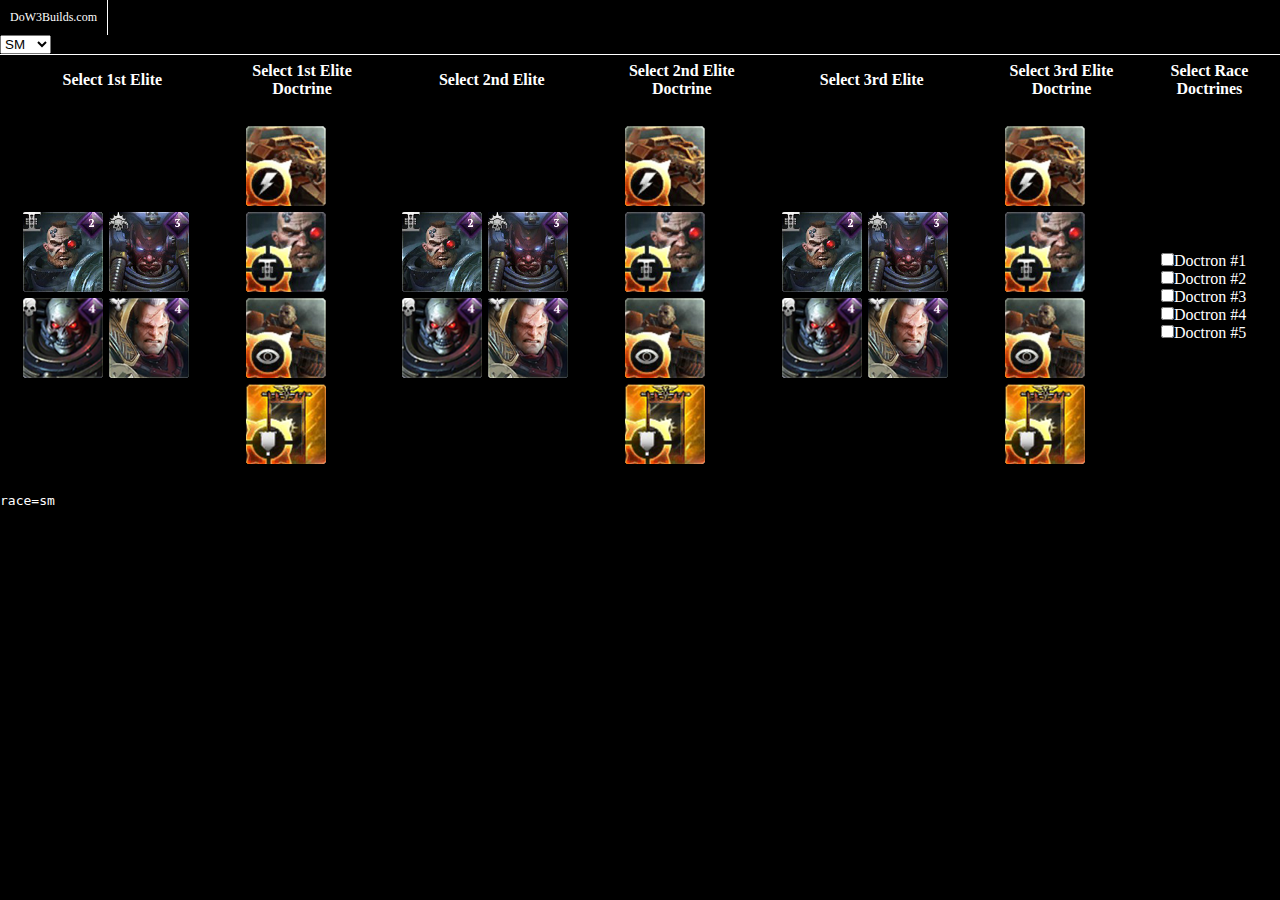
==== index.html @ 985d1642 "2nd Commit" ====
<!DOCTYPE html>
<html>
	<head>
		<title>Dawn of War 3 Builds</title>
		<meta name="description" content="Creat and share your custom Dawn of War 3 builds with doctrines, elites, and build orders">
		<meta http-equiv="content-type" content="text/html;charset=UTF-8">
		<link rel="stylesheet" type="text/css" href="main.css">
		  <script src="jquery-3.2.1.min.js"></script>
	</head>
	<body>
		<header>
			<a id="logo" href="/">DoW3Builds.com</a>
			<form>
				<select id="race" name="race">
					<option value="sm">SM</option>
					<option value="ork">ORK</option>
					<option value="eld">ELD</option>
				</select>
		</header>
		<section>
			<div id="smSection">
				<table>
				<tr>
					<th>
						Select 1st Elite
					</th>
					<th>
						Select 1st Elite Doctrine
					</th>
					<th>
						Select 2nd Elite
					</th>
					<th>
						Select 2nd Elite Doctrine
					</th>
					<th>
						Select 3rd Elite
					</th>
					<th>
						Select 3rd Elite Doctrine
					</th>
					<th>
						Select Race Doctrines
					</th>
				</tr>
				<tr>
					<td>
						<div id="firstElite">
							<label>
								<input class="single-checkbox" type="radio" name="1stElite" value="killteam" />
								<img src="images/sm/elites/killteamironmaw.png">
							</label>
							<label>
								<input class="single-checkbox" type="radio" name="1stElite" value="librarian" />
								<img src="images/sm/elites/librarianjonahorion.png">
							</label>
							<label>
								<input class="single-checkbox" type="radio" name="1stElite" value="diomedes" />
								<img src="images/sm/elites/chaplaindiomedes.png">
							</label>
							<label>
								<input class="single-checkbox" type="radio" name="1stElite" value="gabriel" />
								<img src="images/sm/elites/gabrielangelos.png">
							</label>
						</div><!-- firstElite -->
					</td>
					<td id="firstEliteDocs">
						<div id="killteam">
							<label>
								<input class="single-checkbox" type="radio" name="1stEliteDoc" value="Doc1" />
								<img src="images/sm/elitedoctrines/killteam1.png">
							</label>
							<label>
								<input class="single-checkbox" type="radio" name="1stEliteDoc" value="Doc2" />
								<img src="images/sm/elitedoctrines/killteam2.png">
							</label>
						</div><!-- killteam -->
						<div id="librarian">
							<label>
								<input class="single-checkbox" type="radio" name="1stEliteDoc" value="Doc1" />
								<img src="images/sm/elitedoctrines/librarian1.png">
							</label>
							<label>
								<input class="single-checkbox" type="radio" name="1stEliteDoc" value="Doc2" />
								<img src="images/sm/elitedoctrines/librarian2.png">
							</label>
						</div><!-- librarian -->
					</td>
					<td>
						<div id="secondElite">
							<label>
								<input class="single-checkbox" type="radio" name="2ndElite" value="killteam" />
								<img src="images/sm/elites/killteamironmaw.png">
							</label>
							<label>
								<input class="single-checkbox" type="radio" name="2ndElite" value="librarian" />
								<img src="images/sm/elites/librarianjonahorion.png">
							</label>
							<label>
								<input class="single-checkbox" type="radio" name="2ndElite" value="diomedes" />
								<img src="images/sm/elites/chaplaindiomedes.png">
							</label>
							<label>
								<input class="single-checkbox" type="radio" name="2ndElite" value="gabriel" />
								<img src="images/sm/elites/gabrielangelos.png">
							</label>
						</div>
					</td>
					<td id="secondEliteDocs">
						<div id="killteam">
							<label>
								<input class="single-checkbox" type="radio" name="1stEliteDoc" value="Doc1" />
								<img src="images/sm/elitedoctrines/killteam1.png">
							</label>
							<label>
								<input class="single-checkbox" type="radio" name="1stEliteDoc" value="Doc2" />
								<img src="images/sm/elitedoctrines/killteam2.png">
							</label>
						</div><!-- killteam -->
						<div id="librarian">
							<label>
								<input class="single-checkbox" type="radio" name="1stEliteDoc" value="Doc1" />
								<img src="images/sm/elitedoctrines/librarian1.png">
							</label>
							<label>
								<input class="single-checkbox" type="radio" name="1stEliteDoc" value="Doc2" />
								<img src="images/sm/elitedoctrines/librarian2.png">
							</label>
						</div><!-- librarian -->
					</td>
					<td>
						<div id="thirdElite">
							<label>
								<input class="single-checkbox" type="radio" name="3rdElite" value="killteam" />
								<img src="images/sm/elites/killteamironmaw.png">
							</label>
							<label>
								<input class="single-checkbox" type="radio" name="3rdElite" value="librarian" />
								<img src="images/sm/elites/librarianjonahorion.png">
							</label>
							<label>
								<input class="single-checkbox" type="radio" name="3rdElite" value="diomedes" />
								<img src="images/sm/elites/chaplaindiomedes.png">
							</label>
							<label>
								<input class="single-checkbox" type="radio" name="3rdElite" value="gabriel" />
								<img src="images/sm/elites/gabrielangelos.png">
							</label>
						</div><!-- thirdElite -->
					</td>
					<td id="thirdEliteDocs">
						<div id="killteam">
							<label>
								<input class="single-checkbox" type="radio" name="1stEliteDoc" value="Doc1" />
								<img src="images/sm/elitedoctrines/killteam1.png">
							</label>
							<label>
								<input class="single-checkbox" type="radio" name="1stEliteDoc" value="Doc2" />
								<img src="images/sm/elitedoctrines/killteam2.png">
							</label>
						</div><!-- killteam -->
						<div id="librarian">
							<label>
								<input class="single-checkbox" type="radio" name="1stEliteDoc" value="Doc1" />
								<img src="images/sm/elitedoctrines/librarian1.png">
							</label>
							<label>
								<input class="single-checkbox" type="radio" name="1stEliteDoc" value="Doc2" />
								<img src="images/sm/elitedoctrines/librarian2.png">
							</label>
						</div><!-- librarian -->
					</td>
					<td>
						<input class="doctrines-checkbox" type="checkbox" name="doctrines" value="doc1">Doctron #1<br/>
						<input class="doctrines-checkbox" type="checkbox" name="doctrines" value="doc2">Doctron #2<br/>
						<input class="doctrines-checkbox" type="checkbox" name="doctrines" value="doc3">Doctron #3<br/>
						<input class="doctrines-checkbox" type="checkbox" name="doctrines" value="doc4">Doctron #4<br/>
						<input class="doctrines-checkbox" type="checkbox" name="doctrines" value="doc5">Doctron #5<br/>
					</td>
				</tr>
				</table>
			</div><!-- smSection -->
			</form>
		</section>
		<p><tt id="results"></tt></p>
		<script>
			function showValues() {
				var str = $( "form" ).serialize();
				$( "#results" ).text( str );
			}
			$( "input[type='checkbox'], input[type='radio']" ).on( "click", showValues );
			$( "select" ).on( "change", showValues );
			showValues();

			var limit = 3;
			$('input.doctrines-checkbox').change(function() {
			   if($(this).siblings(':checked').length >= limit) {
			       this.checked = false;
			       showValues();
			   }
			});

			function switchRaces() {
				var e = document.getElementById("race");
				var race = e.options[e.selectedIndex].value;
				//alert(race);
				if(race == "sm") {
					$("#smSection").show();
					$("#orkSection").hide();
					$("#eldSection").hide();
				};
			};
			switchRaces();

			$('select#race').change(function() {
				switchRaces();
			});

			function disableRadio(changed, x) {
				if ($(x).val() == changed) {
					$(x).prop('checked', false);
					$(x).attr('disabled',true);
					$(x).parent().addClass('disabled');
		        } else {
		        	if ($(x).val() != first_elite && $(x).val() != second_elite && $(x).val() != third_elite) {
		        		$(x).parent().removeClass('disabled');
	        			$(x).attr('disabled',false);
		        	};
		        };
			};

			var first_elite;
			var second_elite;
			var third_elite;

			$('#firstElite input.single-checkbox').change(function() {
				var changed = $(this).val();
				first_elite = changed;
				$('#secondElite input.single-checkbox').each(function() {
					disableRadio(changed, $(this));
					showValues();
				});
				$('#thirdElite input.single-checkbox').each(function() {
					disableRadio(changed, $(this));
			        showValues();
				});
				var e = document.getElementById(changed);
				$('td#firstEliteDocs').children().hide();
				var e = 'td#firstEliteDocs #' + changed;
				$(e).show();
			});

			$('#secondElite input.single-checkbox').change(function() {
				var changed = $(this).val();
				second_elite = changed;
				$('#firstElite input.single-checkbox').each(function() {
					disableRadio(changed, $(this));
			        showValues();
				});
				$('#thirdElite input.single-checkbox').each(function() {
					disableRadio(changed, $(this));
			        showValues();
				});
				var e = document.getElementById(changed);
				$('td#secondEliteDocs').children().hide();
				var e = 'td#secondEliteDocs #' + changed;
				alert(e);
				$(e).show();
			});

			$('#thirdElite input.single-checkbox').change(function() {
				var changed = $(this).val();
				third_elite = changed;
				$('#firstElite input.single-checkbox').each(function() {
					disableRadio(changed, $(this));
			        showValues();
				});
				$('#secondElite input.single-checkbox').each(function() {
					disableRadio(changed, $(this));
					showValues();
				});
				var e = document.getElementById(changed);
				$('td#thirdEliteDocs').children().hide();
				var e = 'td#thirdEliteDocs #' + changed;
				$(e).show();
			});

		</script>
	</body>
</html>
---- main.css ----
*{
	margin: 0;
	padding: 0;
}

a {
	color: orange;
	text-decoration: none;
}

a:hover {
	color: white;
}

body {
	background: black;
	color: white;
}

header {
	border-bottom: 1px solid white;
	white-space: nowrap;
	font-size: 0;
}

header a#logo {
	display: inline-block;
	padding: 10px;
	border-right: 1px solid white;
	font-size: 12px;
}

header ul {
	display: inline-block;
	list-style: none;
}

header li {
	display: inline-block;
	list-style: none;
}

header li a {
	padding: 10px;
	border-right: 1px solid white;
	font-size: 12px;
}

header li a:hover {
	background: white;
	color: black;
}

header label {
	padding: 0 5px 0 10px;
	color: white;
	font-size: 12px;
}

header input {
	display: inline-block;
}

table th {
	text-align: center;
	padding: 5px 20px;
}

table td {
	padding: 20px;
}

label > input{ /* HIDE RADIO */
  visibility: hidden; /* Makes input not-clickable */
  position: absolute; /* Remove input from document flow */
}

label > input + img{ /* IMAGE STYLES */
  cursor:pointer;
  border:1px solid transparent;
  border-radius: 3px;
}
label > input:checked + img{ /* (RADIO CHECKED) IMAGE STYLES */
  border:1px solid yellow;
}

label.disabled img {
	filter: grayscale(100%);
}
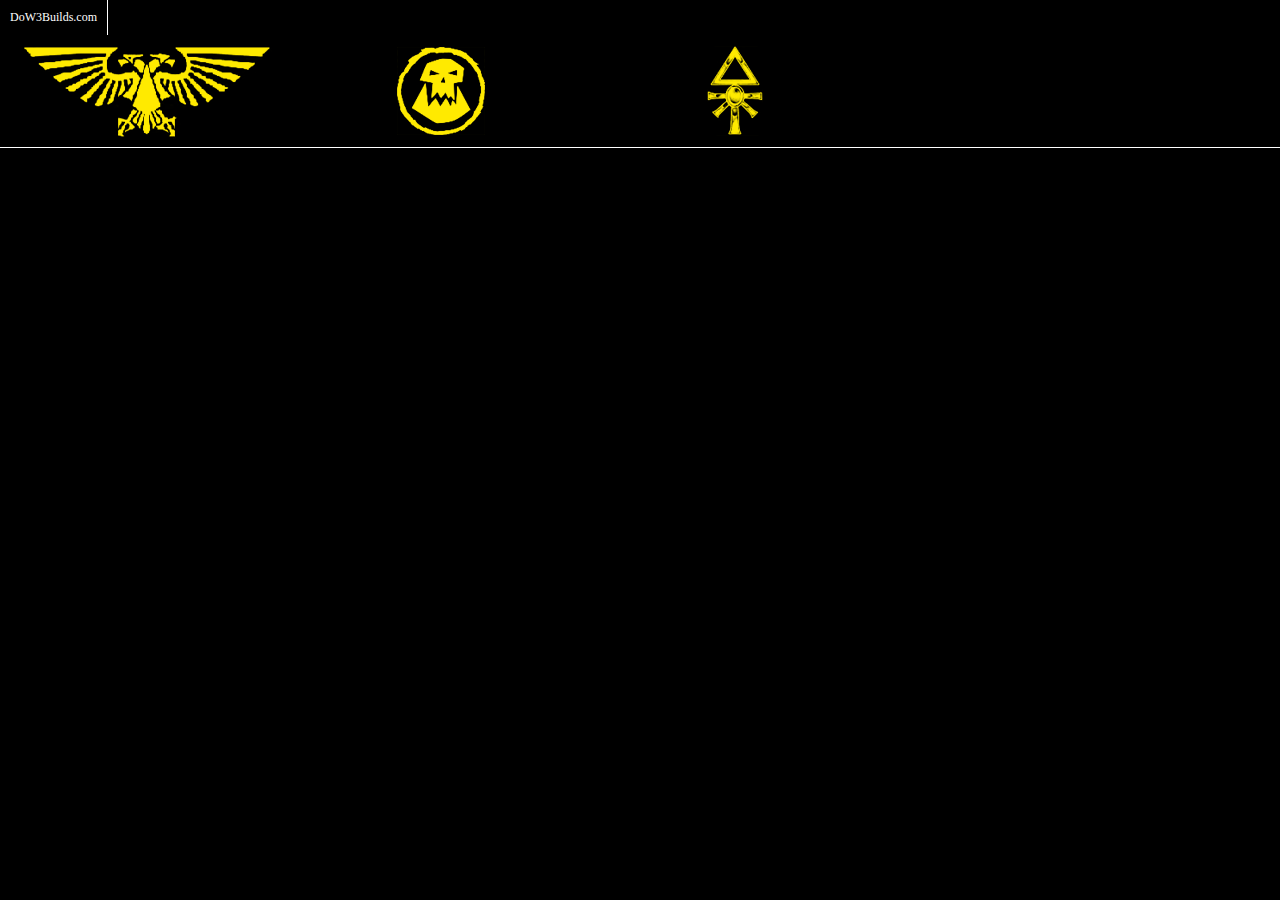
==== commit cb802ff4: "3rd commit" ====
--- a/index.html
+++ b/index.html
@@ -11,14 +11,28 @@
 		<header>
 			<a id="logo" href="/">DoW3Builds.com</a>
 			<form>
-				<select id="race" name="race">
+				<!-- <select id="race" name="race">
 					<option value="sm">SM</option>
 					<option value="ork">ORK</option>
 					<option value="eld">ELD</option>
-				</select>
+				</select> -->
+				<div id="race-select">
+					<label>
+						<input type="radio" name="race" value="sm" />
+						<img src="images/races/spacemarines.png">
+					</label>
+					<label>
+						<input type="radio" name="race" value="ork" />
+						<img src="images/races/orks.png">
+					</label>
+					<label>
+						<input type="radio" name="race" value="eld" />
+						<img src="images/races/eldar.png">
+					</label>
+				</div>
 		</header>
 		<section>
-			<div id="smSection">
+			<div id="smSection" style="display: none">
 				<table>
 				<tr>
 					<th>
@@ -65,26 +79,46 @@
 						</div><!-- firstElite -->
 					</td>
 					<td id="firstEliteDocs">
-						<div id="killteam">
-							<label>
-								<input class="single-checkbox" type="radio" name="1stEliteDoc" value="Doc1" />
+						<div class="eliteDocs" id="killteam">
+							<label>
+								<input type="radio" name="1stEliteDoc" value="deathwatchCommand" />
 								<img src="images/sm/elitedoctrines/killteam1.png">
 							</label>
 							<label>
-								<input class="single-checkbox" type="radio" name="1stEliteDoc" value="Doc2" />
+								<input type="radio" name="1stEliteDoc" value="deathwatchPresence" />
 								<img src="images/sm/elitedoctrines/killteam2.png">
 							</label>
 						</div><!-- killteam -->
-						<div id="librarian">
-							<label>
-								<input class="single-checkbox" type="radio" name="1stEliteDoc" value="Doc1" />
+						<div class="eliteDocs" id="librarian">
+							<label>
+								<input type="radio" name="1stEliteDoc" value="jonahCommand" />
 								<img src="images/sm/elitedoctrines/librarian1.png">
 							</label>
 							<label>
-								<input class="single-checkbox" type="radio" name="1stEliteDoc" value="Doc2" />
+								<input type="radio" name="1stEliteDoc" value="jonahPresence" />
 								<img src="images/sm/elitedoctrines/librarian2.png">
 							</label>
 						</div><!-- librarian -->
+						<div class="eliteDocs" id="diomedes">
+							<label>
+								<input type="radio" name="1stEliteDoc" value="jonahCommand" />
+								<img src="images/sm/elitedoctrines/diomedes1.png">
+							</label>
+							<label>
+								<input type="radio" name="1stEliteDoc" value="jonahPresence" />
+								<img src="images/sm/elitedoctrines/diomedes2.png">
+							</label>
+						</div><!-- librarian -->
+						<div class="eliteDocs" id="gabriel">
+							<label>
+								<input type="radio" name="1stEliteDoc" value="gabrielCommand" />
+								<img src="images/sm/elitedoctrines/gabriel1.png">
+							</label>
+							<label>
+								<input type="radio" name="1stEliteDoc" value="gabrielPresence" />
+								<img src="images/sm/elitedoctrines/gabriel2.png">
+							</label>
+						</div><!-- gabriel -->
 					</td>
 					<td>
 						<div id="secondElite">
@@ -107,23 +141,23 @@
 						</div>
 					</td>
 					<td id="secondEliteDocs">
-						<div id="killteam">
-							<label>
-								<input class="single-checkbox" type="radio" name="1stEliteDoc" value="Doc1" />
+						<div class="eliteDocs" id="killteam">
+							<label>
+								<input type="radio" name="2ndEliteDoc" value="deathwatchCommand" />
 								<img src="images/sm/elitedoctrines/killteam1.png">
 							</label>
 							<label>
-								<input class="single-checkbox" type="radio" name="1stEliteDoc" value="Doc2" />
+								<input type="radio" name="2ndEliteDoc" value="deathwatchPresence" />
 								<img src="images/sm/elitedoctrines/killteam2.png">
 							</label>
 						</div><!-- killteam -->
-						<div id="librarian">
-							<label>
-								<input class="single-checkbox" type="radio" name="1stEliteDoc" value="Doc1" />
+						<div class="eliteDocs" id="librarian">
+							<label>
+								<input type="radio" name="2ndEliteDoc" value="jonahcommand" />
 								<img src="images/sm/elitedoctrines/librarian1.png">
 							</label>
 							<label>
-								<input class="single-checkbox" type="radio" name="1stEliteDoc" value="Doc2" />
+								<input type="radio" name="2ndEliteDoc" value="jonahpresence" />
 								<img src="images/sm/elitedoctrines/librarian2.png">
 							</label>
 						</div><!-- librarian -->
@@ -149,23 +183,23 @@
 						</div><!-- thirdElite -->
 					</td>
 					<td id="thirdEliteDocs">
-						<div id="killteam">
-							<label>
-								<input class="single-checkbox" type="radio" name="1stEliteDoc" value="Doc1" />
+						<div class="eliteDocs" id="killteam">
+							<label>
+								<input type="radio" name="3rdEliteDoc" value="deathwatchCommand" />
 								<img src="images/sm/elitedoctrines/killteam1.png">
 							</label>
 							<label>
-								<input class="single-checkbox" type="radio" name="1stEliteDoc" value="Doc2" />
+								<input type="radio" name="3rdEliteDoc" value="deathwatchPresence" />
 								<img src="images/sm/elitedoctrines/killteam2.png">
 							</label>
 						</div><!-- killteam -->
-						<div id="librarian">
-							<label>
-								<input class="single-checkbox" type="radio" name="1stEliteDoc" value="Doc1" />
+						<div class="eliteDocs" id="librarian">
+							<label>
+								<input type="radio" name="3rdEliteDoc" value="jonahcommand" />
 								<img src="images/sm/elitedoctrines/librarian1.png">
 							</label>
 							<label>
-								<input class="single-checkbox" type="radio" name="1stEliteDoc" value="Doc2" />
+								<input type="radio" name="3rdEliteDoc" value="jonahpresence" />
 								<img src="images/sm/elitedoctrines/librarian2.png">
 							</label>
 						</div><!-- librarian -->
@@ -201,18 +235,26 @@
 			});
 
 			function switchRaces() {
-				var e = document.getElementById("race");
-				var race = e.options[e.selectedIndex].value;
-				//alert(race);
+				var race = $('input[name="race"]:checked').val();
 				if(race == "sm") {
 					$("#smSection").show();
 					$("#orkSection").hide();
 					$("#eldSection").hide();
 				};
+				if(race == "ork") {
+					$("#smSection").hide();
+					$("#orkSection").show();
+					$("#eldSection").hide();
+				};
+				if(race == "eld") {
+					$("#smSection").hide();
+					$("#orkSection").hide();
+					$("#eldSection").show();
+				};
 			};
 			switchRaces();
 
-			$('select#race').change(function() {
+			$('input[name="race"]').change(function() {
 				switchRaces();
 			});
 
@@ -264,7 +306,6 @@
 				var e = document.getElementById(changed);
 				$('td#secondEliteDocs').children().hide();
 				var e = 'td#secondEliteDocs #' + changed;
-				alert(e);
 				$(e).show();
 			});
 
--- a/main.css
+++ b/main.css
@@ -30,34 +30,7 @@
 	font-size: 12px;
 }
 
-header ul {
-	display: inline-block;
-	list-style: none;
-}
-
-header li {
-	display: inline-block;
-	list-style: none;
-}
-
-header li a {
-	padding: 10px;
-	border-right: 1px solid white;
-	font-size: 12px;
-}
-
-header li a:hover {
-	background: white;
-	color: black;
-}
-
-header label {
-	padding: 0 5px 0 10px;
-	color: white;
-	font-size: 12px;
-}
-
-header input {
+#race-select {
 	display: inline-block;
 }
 
@@ -86,4 +59,8 @@
 
 label.disabled img {
 	filter: grayscale(100%);
+}
+
+.eliteDocs {
+	display: none;
 }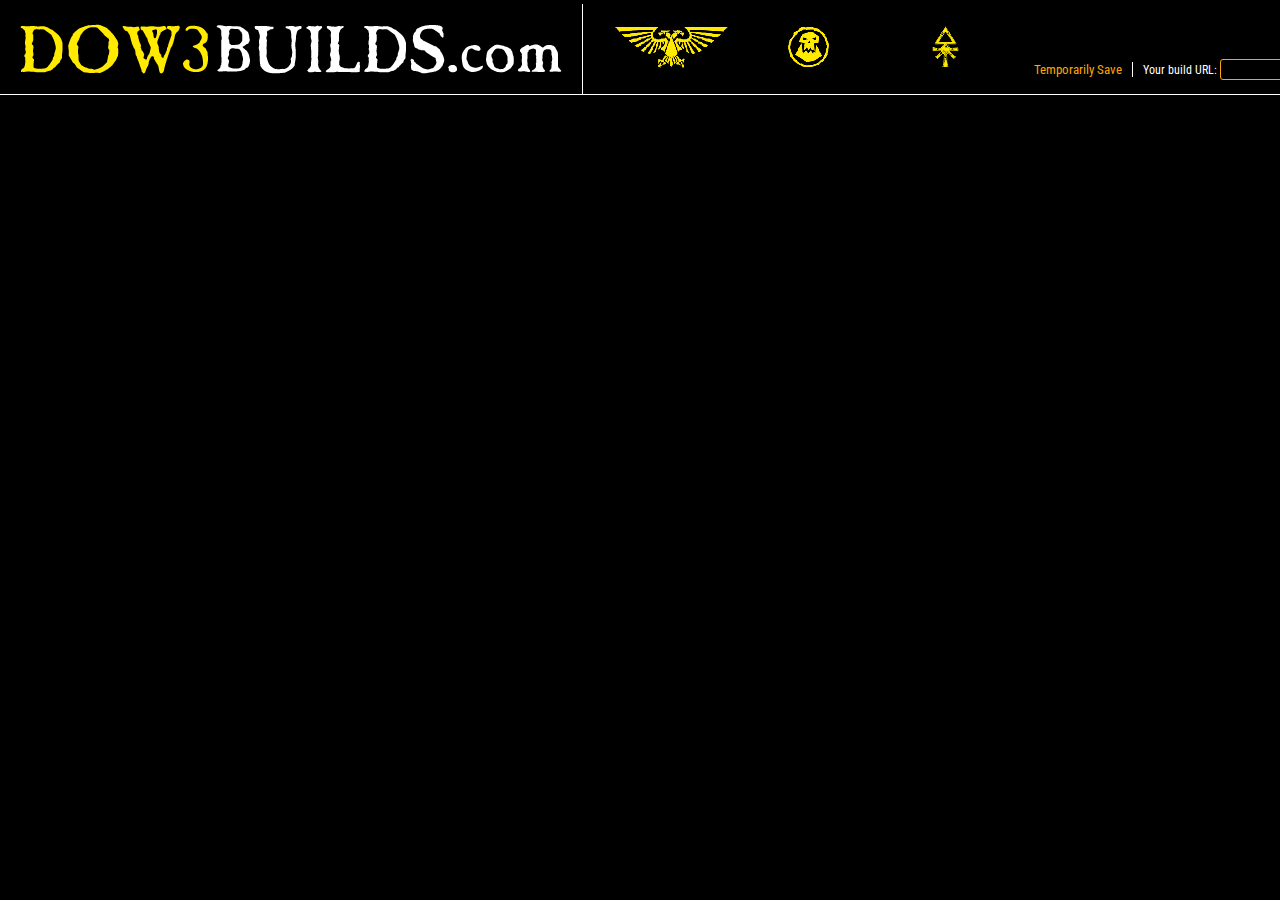
==== commit 26c01b13: "Finshed Space Marines, created Build Viewer" ====
--- a/index.html
+++ b/index.html
@@ -4,36 +4,44 @@
 		<title>Dawn of War 3 Builds</title>
 		<meta name="description" content="Creat and share your custom Dawn of War 3 builds with doctrines, elites, and build orders">
 		<meta http-equiv="content-type" content="text/html;charset=UTF-8">
+		<link href="jquery-ui-1.12.1.custom/jquery-ui.css" rel="stylesheet">
+		<script src="jquery-ui-1.12.1.custom/external/jquery/jquery.js"></script>
+		<script src="jquery-ui-1.12.1.custom/jquery-ui.js"></script>
+		<link href="https://fonts.googleapis.com/css?family=Roboto+Condensed" rel="stylesheet"> 
 		<link rel="stylesheet" type="text/css" href="main.css">
-		  <script src="jquery-3.2.1.min.js"></script>
 	</head>
 	<body>
 		<header>
-			<a id="logo" href="/">DoW3Builds.com</a>
-			<form>
-				<!-- <select id="race" name="race">
-					<option value="sm">SM</option>
-					<option value="ork">ORK</option>
-					<option value="eld">ELD</option>
-				</select> -->
-				<div id="race-select">
-					<label>
-						<input type="radio" name="race" value="sm" />
-						<img src="images/races/spacemarines.png">
-					</label>
-					<label>
-						<input type="radio" name="race" value="ork" />
-						<img src="images/races/orks.png">
-					</label>
-					<label>
-						<input type="radio" name="race" value="eld" />
-						<img src="images/races/eldar.png">
-					</label>
-				</div>
+			<form id="form">
+			<a id="logo" href="/"><img src="images/logo.png" /></a>
+			<div id="race-select">
+				<!-- <p>SELECT RACE</p> -->
+				<label>
+					<input type="radio" name="race" value="sm" />
+					<img src="images/races/spacemarines.png">
+				</label>
+				<label>
+					<input type="radio" name="race" value="ork" />
+					<img src="images/races/orks.png">
+				</label>
+				<label>
+					<input type="radio" name="race" value="eld" />
+					<img src="images/races/eldar.png">
+				</label>
+			</div>
+			
+			<button id="submit">Temporarily Save</button>
+			<p id="share">Your build URL: <input type="text" id="results"/></p>
+			<a id="copy">Copy URL to Share</a>
+			<a href="#" id="view">View your Build Page</a>
+			<a href="index.html" id="clear">Reset</a>
 		</header>
 		<section>
 			<div id="smSection" style="display: none">
 				<table>
+				<tr>
+					<th colspan="6"><h1>Elite Selection</h1></th>
+				</tr>
 				<tr>
 					<th>
 						Select 1st Elite
@@ -53,187 +61,696 @@
 					<th>
 						Select 3rd Elite Doctrine
 					</th>
-					<th>
-						Select Race Doctrines
-					</th>
 				</tr>
 				<tr>
+					<td class="elites">
+						<div id="firstElite">
+							<label>
+								<input class="single-checkbox" type="radio" name="1stElite" value="killteamironmaw" alt="Kill Team Ironmaw" />
+								<img title="<h2>Kill Team Ironmaw</h2><h3>Assassin</h3>Flexible ranged infantry squad that can choose between weapon packages when deployed. Their vortex grenades slow enemies and mark them for death, dealing damage over time and remaining as long as the Deathwatch attack the target." src="images/sm/elites/killteamironmaw.png">
+							</label>
+							<label>
+								<input class="single-checkbox" type="radio" name="1stElite" value="librarianjonahorion" alt="Librarian Jonah Orion" />
+								<img title="<h2>Librarian Jonah Orion</h2><h3>Support / Crowd Control</h3>Flexible infantry spellcaster with dual-natured abilities that enhance allies while controlling and damaging enemies. Can summon a ring of stone around himself that absorbs shots and blocks movement." src="images/sm/elites/librarianjonahorion.png">
+							</label>
+							<label>
+								<input class="single-checkbox" type="radio" name="1stElite" value="chaplaindiomedes" alt="Chaplain Diomedes" />
+								<img title="<h2>Chaplain Diomedes</h2><h3>Support / Tank</h3>Melee infantry unit capable of withstanding conisderable punishment and enhancing allies. Diomedes critical strikes empower his allies and increase in potency the longer he remains in combat." src="images/sm/elites/chaplaindiomedes.png">
+							</label>
+							<label>
+								<input class="single-checkbox" type="radio" name="1stElite" value="gabrielangelos" alt="Gabriel Angelos" />
+								<img title="<h2>Gabriel Angelos</h2><h3>Nuker / Crowd Control</h3>Melee infantry unit that specializes in high area of effect damage and disruption. Gabriel's legendary hammer God-Splitter charges up over time, imbuing his abilities with additional properties." src="images/sm/elites/gabrielangelos.png">
+							</label>
+							<label>
+								<input class="single-checkbox" type="radio" name="1stElite" value="terminators" alt="Terminators" />
+								<img title="<h2>Terminators</h2><h3>Nuker</h3>Heavy ranged infatry squad equipped with assault cannons that damage and slow in a line in-front of them. Terminators can teleport into position and bombard an area with cyclone missiles." src="images/sm/elites/terminators.png">
+							</label>
+							<label>
+								<input class="single-checkbox" type="radio" name="1stElite" value="assaultterminators" alt="Assault Terminators" />
+								<img title="<h2>Assault Terminators</h2><h3>Tank / Crowd Control</h3>Heavy melee infatry squad that specializes in killing heavily armoured targets and structures. Can teleport into position and disrupt enemies in a large area." src="images/sm/elites/assaultterminators.png">
+							</label>
+							<label>
+								<input class="single-checkbox" type="radio" name="1stElite" value="venerabledreadnought" alt="Venerable Dreadnought" />
+								<img title="<h2>Venerable Dreadnought</h2><h3>Nuker</h3>Ranged walker effective against heavily armoured targets and structures. Its plasma cannon can unleash a devasting shot that deals high damage and leaves behind a smoldering crater that deals damage over time in an area." src="images/sm/elites/venerabledreadnought.png">
+							</label>
+							<label>
+								<input class="single-checkbox" type="radio" name="1stElite" value="imperialknightpaladin" alt="Imperial Knight Paladin" />
+								<img title="<h2>Imperial Knight Paladin</h2><h3>Tank / Nuker</h3>Super Heavy walker with powerful ranged and melee attacks. The Palidin can project its shield in a direction independent of its own facing, absorbing any shots that would otherwise pass through it." src="images/sm/elites/imperialknightpaladin.png">
+							</label>
+							<label>
+								<input class="single-checkbox" type="radio" name="1stElite" value="imperialknightsolaria" alt="Imperial Knight Solaria" />
+								<img title="<h2>Imperial Knight Solaria</h2><h3>Nuker</h3>Super Heavy ranged walker built to deal exceptional area of effect damage to all targets. Sustained attacks will cause her to overheat, reducing movement speed but adding unique properties to her abilities." src="images/sm/elites/imperialknightsolaria.png">
+							</label>
+						</div><!-- firstElite -->
+						<div id="firstElite_name" class="selected_title"></div>
+					</td>
+					<td id="firstEliteDocs" class="eliteDoctrines">
+						<div class="eliteDocs" id="killteamironmaw">
+							<label>
+								<input type="radio" name="1stEliteDoc" value="deathwatchCommand" alt="Deathwatch Command - Land Speeder Mark" />
+								<img src="images/sm/elitedoctrines/killteam1.png" title="<h2>Death Watch Command - Land Speeder Mark</h2>Land Speeders apply a Debuff to their target. Increases Damage Taken and Reveals the target for a duration. When reaching Level 8, this Doctrine is unlocked to be equipped as an Army Doctrine.">
+							</label>
+							<label>
+								<input type="radio" name="1stEliteDoc" value="deathwatchPresence" alt="Deathwatch Presence - Death from Above" />
+								<img src="images/sm/elitedoctrines/killteam2.png" title="<h2>Deathwatch Presence - Death from Above</h2>Deathwatch can be deployed anywhere you have vision. When the Deathwatch are deployed, your other Elites can be deployed around the Deathwatch.">
+							</label>
+						</div><!-- killteam -->
+						<div class="eliteDocs" id="librarianjonahorion">
+							<label>
+								<input type="radio" name="1stEliteDoc" value="jonahCommand" alt="Jonah Orion's Command - Blind Grenade" />
+								<img src="images/sm/elitedoctrines/librarian1.png" title="<h2>Jonah Orion's Command - Blind Grenade</h2>Scount grenades Blind and Silence the enemy for a duration. The duration increases as you Tier up. When reaching Level 8, this Doctrine is unlocked to be equipped as an Army Doctrine.">
+							</label>
+							<label>
+								<input type="radio" name="1stEliteDoc" value="jonahPresence" alt="Jonah Orion's Presence - Standard Stonewall" />
+								<img src="images/sm/elitedoctrines/librarian2.png" title="<h2>Jonah Orion's Presence - Standard Stonewall</h2>When Jonah Orion is deployed, the Standard erects a magical barrier in a Circle around itself. Blocks movement and Absorbs shots that pass through it.">
+							</label>
+						</div><!-- librarian -->
+						<div class="eliteDocs" id="chaplaindiomedes">
+							<label>
+								<input type="radio" name="1stEliteDoc" value="diomedesCommand" alt="Diomedes' Command - Final Slam" />
+								<img src="images/sm/doctrines/finalslam.png" title="<h2>Diomedes' Command - Final Slam</h2>Instead of dying, the Dreadnought activates Slam and Heals enough to avoid death. Only triggers once. When reaching Level 8, this Doctrine is unlocked to be equipped as an Army Doctrine.">
+							</label>
+							<label>
+								<input type="radio" name="1stEliteDoc" value="diomedesPresence" alt="Diomedes' Presence - Rosarius" />
+								<img src="images/sm/elitedoctrines/diomedes2.png" title="<h2>Diomedes' Presence - Rosarius</h2>When Diomedes is deployed, elites become temporarirly Invulnerable for a duration instead of dying. Has a long Cooldown between uses.">
+							</label>
+						</div><!-- diomedes -->
+						<div class="eliteDocs" id="gabrielangelos">
+							<label>
+								<input type="radio" name="1stEliteDoc" value="gabrielCommand" alt="Gabriel Angelos' Command - Slam Barrier" />
+								<img src="images/sm/elitedoctrines/gabriel1.png" title="<h2>Gabriel Angelos' Command - Slam Barrier</h2>The Dreadnought's Slam ability creates a temporary barrier. Absorbs shots and Reflects projectiles. When reaching Level 8, this Doctrine is unlocked to be equipped as an Army Doctrine.">
+							</label>
+							<label>
+								<input type="radio" name="1stEliteDoc" value="gabrielPresence" alt="Gabriel Angelos' Presence - Inspiring Drop" />
+								<img src="images/sm/elitedoctrines/gabriel2.png" title="<h2>Gabriel Angelos' Presence - Inspiring Drop</h2>When Gabriel is deployed, Drop Pods Heal in a Circle upon landing.">
+							</label>
+						</div><!-- gabriel -->
+						<div class="eliteDocs" id="terminators">
+							<label>
+								<input type="radio" name="1stEliteDoc" value="terminatorsPresence" alt="Terminators' Presence - Devastation" />
+								<img title="<h2>Terminators' Presence - Devastation</h2>When Terminators are deployed, Devastator Marines with Heavy Bolters no longer have to setup or tear down their weapons." src="images/sm/elitedoctrines/terminators1.png">
+							</label>
+							<label>
+								<input type="radio" name="1stEliteDoc" value="terminatorsCommand" alt="Terminators' Command - Focused Shot" />
+								<img title="<h2>Terminators' Command - Focused Shot</h2>Devastors fire a focused lascannon shot at the target vehicle. Causees Silence, Slow and Disables Attacks. When reaching Level 8, this Doctrine is unlocked to be equipped as an Army Doctrine." src="images/sm/doctrines/focusedshot.png">
+							</label>
+						</div><!-- terminators -->
+						<div class="eliteDocs" id="assaultterminators">
+							<label>
+								<input type="radio" name="1stEliteDoc" value="assaultterminatorsPresence" alt="Assault Terminators' Presence - Charging Slam" />
+								<img title="<h2>Assault Terminators' Presence - Charging Slam</h2>When the Assault Terminators are deployed, the Dreadnought can charge in the target direction. Causes Damage, Knockback and Vehicle Stuns to units it passes through. At the end of his charge, or when activated during the charge the Dreadnought performs a Slam. They lose the ability to perform Slam without initiating a Charging Slam." src="images/sm/elitedoctrines/assaultterminators1.png">
+							</label>
+							<label>
+								<input type="radio" name="1stEliteDoc" value="assaultterminatorsCommand" alt="Assault Terminators' Command - Frag Grenade" />
+								<img title="<h2>Assault Terminators' Command - Frag Grenade</h2>Tactical Marines throw a grenade at the target position. Causes Knockback and Damage in a Circle. When reaching Level 8, this Doctrine is unlocked to be equipped as an Army Doctrine." src="images/sm/doctrines/fraggrenade.png">
+							</label>
+						</div><!-- assaultterminators -->
+						<div class="eliteDocs" id="venerabledreadnought">
+							<label>
+								<input type="radio" name="1stEliteDoc" value="venerabledreadnoughtPresence" alt="Venerable Dreadnought's Presence - Plasma Storm" />
+								<img title="<h2>Venerable Dreadnought's Presence - Plasma Storm</h2>When the Venerable Dreadnought is deployed, Tactical Marine Plasma Guns do not overheat." src="images/sm/elitedoctrines/venerabledreadnought1.png">
+							</label>
+							<label>
+								<input type="radio" name="1stEliteDoc" value="venerabledreadnoughtCommand" alt="Venerable Dreadnought's Command - Assault Leap" />
+								<img title="<h2>Venerable Dreadnought's Command - Assault Leap</h2>Assault Marines perform a low flying leap in the target direction. Causes Damage to units it passes through. When reaching Level 8, this Doctrine is unlocked to be equipped as an Army Doctrine." src="images/sm/elitedoctrines/venerabledreadnought2.png">
+							</label>
+						</div><!-- venerabledreadnought -->
+						<div class="eliteDocs" id="imperialknightpaladin">
+							<label>
+								<input type="radio" name="1stEliteDoc" value="imperialknightpaladinPresence" alt="Paladin's Presence - Piercing Shot" />
+								<img title="<h2>Paladin's Presence - Piercing Shot</h2>When the Imperial Knight Paladin is deployed, the Predator Destructor can fire a powerful shot in the target direction. The projectile Pierces, doing Damage to units it passes through." src="images/sm/elitedoctrines/imperialknightpaladin1.png">
+							</label>
+							<label>
+								<input type="radio" name="1stEliteDoc" value="imperialknightpaladinCommand" alt="Paladin's Command - Shield Wall" />
+								<img title="<h2>Paladin's Command - Shield Wall</h2>Devastator Marines gain a Shield if they've been stationary for a duration. Moving removes the Shield but if it is destroyed or the unit is disabled, it will take time fo rthe Shield to regenerate. When reaching Level 8, this Doctrine is unlocked to be equipped as an Army Doctrine." src="images/sm/elitedoctrines/imperialknightpaladin2.png">
+							</label>
+						</div><!-- imperialknightpaladin -->
+						<div class="eliteDocs" id="imperialknightsolaria">
+							<label>
+								<input type="radio" name="1stEliteDoc" value="imperialknightsolariaPresence" alt="Solaria's Presence - Inferno Missiles" />
+								<img title="<h2>Solaria's Presence - Inferno Missiles</h2>When Solaria is deployed, Whirlwind rockets leave behind a pool of fire when they explode. Causes Damage over time in a Circle." src="images/sm/elitedoctrines/imperialknightsolaria1.png">
+							</label>
+							<label>
+								<input type="radio" name="1stEliteDoc" value="imperialknightsolariaCommand" alt="Solaria's Command - Fire on Move" />
+								<img title="<h2>Solaria's Command - Fire on Move</h2>Tactical Marines equipped with bolters can fire on the move but do so less rapidly than when stationary. When reaching Level 8, this Doctrine is unlocked to be equipped as an Army Doctrine." src="images/sm/doctrines/fireonmove.png">
+							</label>
+						</div><!-- imperialknightsolaria -->
+						<div id="firstEliteDoc_name" class="selected_title"></div>
+					</td>
+					<td class="elites">
+						<div id="secondElite">
+							<label>
+								<input class="single-checkbox" type="radio" name="2ndElite" value="killteamironmaw" alt="Kill Team Ironmaw" />
+								<img title="<h2>Kill Team Ironmaw</h2><h3>Assassin</h3>Flexible ranged infantry squad that can choose between weapon packages when deployed. Their vortex grenades slow enemies and mark them for death, dealing damage over time and remaining as long as the Deathwatch attack the target." src="images/sm/elites/killteamironmaw.png">
+							</label>
+							<label>
+								<input class="single-checkbox" type="radio" name="2ndElite" value="librarianjonahorion" alt="Librarian Jonah Orion" />
+								<img title="<h2>Librarian Jonah Orion</h2><h3>Support / Crowd Control</h3>Flexible infantry spellcaster with dual-natured abilities that enhance allies while controlling and damaging enemies. Can summon a ring of stone around himself that absorbs shots and blocks movement." src="images/sm/elites/librarianjonahorion.png">
+							</label>
+							<label>
+								<input class="single-checkbox" type="radio" name="2ndElite" value="chaplaindiomedes" alt="Chaplain Diomedes" />
+								<img title="<h2>Chaplain Diomedes</h2><h3>Support / Tank</h3>Melee infantry unit capable of withstanding conisderable punishment and enhancing allies. Diomedes critical strikes empower his allies and increase in potency the longer he remains in combat." src="images/sm/elites/chaplaindiomedes.png">
+							</label>
+							<label>
+								<input class="single-checkbox" type="radio" name="2ndElite" value="gabrielangelos" alt="Gabriel Angelos" />
+								<img title="<h2>Gabriel Angelos</h2><h3>Nuker / Crowd Control</h3>Melee infantry unit that specializes in high area of effect damage and disruption. Gabriel's legendary hammer God-Splitter charges up over time, imbuing his abilities with additional properties." src="images/sm/elites/gabrielangelos.png">
+							</label>
+							<label>
+								<input class="single-checkbox" type="radio" name="2ndElite" value="terminators" alt="Terminators" />
+								<img title="<h2>Terminators</h2><h3>Nuker</h3>Heavy ranged infatry squad equipped with assault cannons that damage and slow in a line in-front of them. Terminators can teleport into position and bombard an area with cyclone missiles." src="images/sm/elites/terminators.png">
+							</label>
+							<label>
+								<input class="single-checkbox" type="radio" name="2ndElite" value="assaultterminators" alt="Assault Terminators" />
+								<img title="<h2>Assault Terminators</h2><h3>Tank / Crowd Control</h3>Heavy melee infatry squad that specializes in killing heavily armoured targets and structures. Can teleport into position and disrupt enemies in a large area." src="images/sm/elites/assaultterminators.png">
+							</label>
+							<label>
+								<input class="single-checkbox" type="radio" name="2ndElite" value="venerabledreadnought" alt="Venerable Dreadnought" />
+								<img title="<h2>Venerable Dreadnought</h2><h3>Nuker</h3>Ranged walker effective against heavily armoured targets and structures. Its plasma cannon can unleash a devasting shot that deals high damage and leaves behind a smoldering crater that deals damage over time in an area." src="images/sm/elites/venerabledreadnought.png">
+							</label>
+							<label>
+								<input class="single-checkbox" type="radio" name="2ndElite" value="imperialknightpaladin" alt="Imperial Knight Paladin" />
+								<img title="<h2>Imperial Knight Paladin</h2><h3>Tank / Nuker</h3>Super Heavy walker with powerful ranged and melee attacks. The Palidin can project its shield in a direction independent of its own facing, absorbing any shots that would otherwise pass through it." src="images/sm/elites/imperialknightpaladin.png">
+							</label>
+							<label>
+								<input class="single-checkbox" type="radio" name="2ndElite" value="imperialknightsolaria" alt="Imperial Knight Solaria" />
+								<img title="<h2>Imperial Knight Solaria</h2><h3>Nuker</h3>Super Heavy ranged walker built to deal exceptional area of effect damage to all targets. Sustained attacks will cause her to overheat, reducing movement speed but adding unique properties to her abilities." src="images/sm/elites/imperialknightsolaria.png">
+							</label>
+						</div>
+						<div id="secondElite_name" class="selected_title"></div>
+					</td>
+					<td id="secondEliteDocs" class="eliteDoctrines">
+						<div class="eliteDocs" id="killteamironmaw">
+							<label>
+								<input type="radio" name="2ndEliteDoc" value="deathwatchCommand" alt="Deathwatch Command - Land Speeder Mark" />
+								<img src="images/sm/elitedoctrines/killteam1.png" title="<h2>Death Watch Command - Land Speeder Mark</h2>Land Speeders apply a Debuff to their target. Increases Damage Taken and Reveals the target for a duration. When reaching Level 8, this Doctrine is unlocked to be equipped as an Army Doctrine.">
+							</label>
+							<label>
+								<input type="radio" name="2ndEliteDoc" value="deathwatchPresence" alt="Deathwatch Presence - Death from Above" />
+								<img src="images/sm/elitedoctrines/killteam2.png" title="<h2>Deathwatch Presence - Death from Above</h2>Deathwatch can be deployed anywhere you have vision. When the Deathwatch are deployed, your other Elites can be deployed around the Deathwatch.">
+							</label>
+						</div><!-- killteam -->
+						<div class="eliteDocs" id="librarianjonahorion">
+							<label>
+								<input type="radio" name="2ndEliteDoc" value="jonahCommand" alt="Jonah Orion's Command - Blind Grenade" />
+								<img src="images/sm/elitedoctrines/librarian1.png" title="<h2>Jonah Orion's Command - Blind Grenade</h2>Scount grenades Blind and Silence the enemy for a duration. The duration increases as you Tier up. When reaching Level 8, this Doctrine is unlocked to be equipped as an Army Doctrine.">
+							</label>
+							<label>
+								<input type="radio" name="2ndEliteDoc" value="jonahPresence" alt="Jonah Orion's Presence - Standard Stonewall" />
+								<img src="images/sm/elitedoctrines/librarian2.png" title="<h2>Jonah Orion's Presence - Standard Stonewall</h2>When Jonah Orion is deployed, the Standard erects a magical barrier in a Circle around itself. Blocks movement and Absorbs shots that pass through it.">
+							</label>
+						</div><!-- librarian -->
+						<div class="eliteDocs" id="chaplaindiomedes">
+							<label>
+								<input type="radio" name="2ndEliteDoc" value="diomedesCommand" alt="Diomedes' Command - Final Slam" />
+								<img src="images/sm/doctrines/finalslam.png" title="<h2>Diomedes' Command - Final Slam</h2>Instead of dying, the Dreadnought activates Slam and Heals enough to avoid death. Only triggers once. When reaching Level 8, this Doctrine is unlocked to be equipped as an Army Doctrine.">
+							</label>
+							<label>
+								<input type="radio" name="2ndEliteDoc" value="diomedesPresence" alt="Diomedes' Presence - Rosarius" />
+								<img src="images/sm/elitedoctrines/diomedes2.png" title="<h2>Diomedes' Presence - Rosarius</h2>When Diomedes is deployed, elites become temporarirly Invulnerable for a duration instead of dying. Has a long Cooldown between uses.">
+							</label>
+						</div><!-- diomedes -->
+						<div class="eliteDocs" id="gabrielangelos">
+							<label>
+								<input type="radio" name="2ndEliteDoc" value="gabrielCommand" alt="Gabriel Angelos' Command - Slam Barrier" />
+								<img src="images/sm/elitedoctrines/gabriel1.png" title="<h2>Gabriel Angelos' Command - Slam Barrier</h2>The Dreadnought's Slam ability creates a temporary barrier. Absorbs shots and Reflects projectiles. When reaching Level 8, this Doctrine is unlocked to be equipped as an Army Doctrine.">
+							</label>
+							<label>
+								<input type="radio" name="2ndEliteDoc" value="gabrielPresence" alt="Gabriel Angelos' Presence - Inspiring Drop" />
+								<img src="images/sm/elitedoctrines/gabriel2.png" title="<h2>Gabriel Angelos' Presence - Inspiring Drop</h2>When Gabriel is deployed, Drop Pods Heal in a Circle upon landing.">
+							</label>
+						</div><!-- gabriel -->
+						<div class="eliteDocs" id="terminators">
+							<label>
+								<input type="radio" name="2ndEliteDoc" value="terminatorsPresence" alt="Terminators' Presence - Devastation" />
+								<img title="<h2>Terminators' Presence - Devastation</h2>When Terminators are deployed, Devastator Marines with Heavy Bolters no longer have to setup or tear down their weapons." src="images/sm/elitedoctrines/terminators1.png">
+							</label>
+							<label>
+								<input type="radio" name="2ndEliteDoc" value="terminatorsCommand" alt="Terminators' Command - Focused Shot" />
+								<img title="<h2>Terminators' Command - Focused Shot</h2>Devastors fire a focused lascannon shot at the target vehicle. Causees Silence, Slow and Disables Attacks. When reaching Level 8, this Doctrine is unlocked to be equipped as an Army Doctrine." src="images/sm/doctrines/focusedshot.png">
+							</label>
+						</div><!-- terminators -->
+						<div class="eliteDocs" id="assaultterminators">
+							<label>
+								<input type="radio" name="2ndEliteDoc" value="assaultterminatorsPresence" alt="Assault Terminators' Presence - Charging Slam" />
+								<img title="<h2>Assault Terminators' Presence - Charging Slam</h2>When the Assault Terminators are deployed, the Dreadnought can charge in the target direction. Causes Damage, Knockback and Vehicle Stuns to units it passes through. At the end of his charge, or when activated during the charge the Dreadnought performs a Slam. They lose the ability to perform Slam without initiating a Charging Slam." src="images/sm/elitedoctrines/assaultterminators1.png">
+							</label>
+							<label>
+								<input type="radio" name="2ndEliteDoc" value="assaultterminatorsCommand" alt="Assault Terminators' Command - Focused Shot" />
+								<img title="<h2>Assault Terminators' Command - Focused Shot</h2>Tactical Marines throw a grenade at the target position. Causes Knockback and Damage in a Circle. When reaching Level 8, this Doctrine is unlocked to be equipped as an Army Doctrine." src="images/sm/doctrines/fraggrenade.png">
+							</label>
+						</div><!-- assaultterminators -->
+						<div class="eliteDocs" id="venerabledreadnought">
+							<label>
+								<input type="radio" name="2ndEliteDoc" value="venerabledreadnoughtPresence" alt="Venerable Dreadnought's Presence - Plasma Storm" />
+								<img title="<h2>Venerable Dreadnought's Presence - Plasma Storm</h2>When the Venerable Dreadnought is deployed, Tactical Marine Plasma Guns do not overheat." src="images/sm/elitedoctrines/venerabledreadnought1.png">
+							</label>
+							<label>
+								<input type="radio" name="2ndEliteDoc" value="venerabledreadnoughtCommand" alt="Venerable Dreadnought's Command - Assault Leap" />
+								<img title="<h2>Venerable Dreadnought's Command - Assault Leap</h2>Assault Marines perform a low flying leap in the target direction. Causes Damage to units it passes through. When reaching Level 8, this Doctrine is unlocked to be equipped as an Army Doctrine." src="images/sm/elitedoctrines/venerabledreadnought2.png">
+							</label>
+						</div><!-- venerabledreadnought -->
+						<div class="eliteDocs" id="imperialknightpaladin">
+							<label>
+								<input type="radio" name="2ndEliteDoc" value="imperialknightpaladinPresence" alt="Paladin's Presence - Piercing Shot" />
+								<img title="<h2>Paladin's Presence - Piercing Shot</h2>When the Imperial Knight Paladin is deployed, the Predator Destructor can fire a powerful shot in the target direction. The projectile Pierces, doing Damage to units it passes through." src="images/sm/elitedoctrines/imperialknightpaladin1.png">
+							</label>
+							<label>
+								<input type="radio" name="2ndEliteDoc" value="imperialknightpaladinCommand" alt="Paladin's Command - Shield Wall" />
+								<img title="<h2>Paladin's Command - Shield Wall</h2>Devastator Marines gain a Shield if they've been stationary for a duration. Moving removes the Shield but if it is destroyed or the unit is disabled, it will take time fo rthe Shield to regenerate. When reaching Level 8, this Doctrine is unlocked to be equipped as an Army Doctrine." src="images/sm/elitedoctrines/imperialknightpaladin2.png">
+							</label>
+						</div><!-- imperialknightpaladin -->
+						<div class="eliteDocs" id="imperialknightsolaria">
+							<label>
+								<input type="radio" name="2ndEliteDoc" value="imperialknightsolariaPresence" alt="Solaria's Presence - Inferno Missiles" />
+								<img title="<h2>Solaria's Presence - Inferno Missiles</h2>When Solaria is deployed, Whirlwind rockets leave behind a pool of fire when they explode. Causes Damage over time in a Circle." src="images/sm/elitedoctrines/imperialknightsolaria1.png">
+							</label>
+							<label>
+								<input type="radio" name="2ndEliteDoc" value="imperialknightsolariaCommand" alt="Solaria's Command - Fire on Move" />
+								<img title="<h2>Solaria's Command - Fire on Move</h2>Tactical Marines equipped with bolters can fire on the move but do so less rapidly than when stationary. When reaching Level 8, this Doctrine is unlocked to be equipped as an Army Doctrine." src="images/sm/doctrines/fireonmove.png">
+							</label>
+						</div><!-- imperialknightsolaria -->
+						<div id="secondEliteDoc_name" class="selected_title"></div>
+					</td>
+					<td class="elites">
+						<div id="thirdElite">
+							<label>
+								<input class="single-checkbox" type="radio" name="3rdElite" value="killteamironmaw" alt="Kill Team Ironmaw" />
+								<img title="<h2>Kill Team Ironmaw</h2><h3>Assassin</h3>Flexible ranged infantry squad that can choose between weapon packages when deployed. Their vortex grenades slow enemies and mark them for death, dealing damage over time and remaining as long as the Deathwatch attack the target." src="images/sm/elites/killteamironmaw.png">
+							</label>
+							<label>
+								<input class="single-checkbox" type="radio" name="3rdElite" value="librarianjonahorion" alt="Librarian Jonah Orion" />
+								<img title="<h2>Librarian Jonah Orion</h2><h3>Support / Crowd Control</h3>Flexible infantry spellcaster with dual-natured abilities that enhance allies while controlling and damaging enemies. Can summon a ring of stone around himself that absorbs shots and blocks movement." src="images/sm/elites/librarianjonahorion.png">
+							</label>
+							<label>
+								<input class="single-checkbox" type="radio" name="3rdElite" value="chaplaindiomedes" alt="Chaplain Diomedes" />
+								<img title="<h2>Chaplain Diomedes</h2><h3>Support / Tank</h3>Melee infantry unit capable of withstanding conisderable punishment and enhancing allies. Diomedes critical strikes empower his allies and increase in potency the longer he remains in combat." src="images/sm/elites/chaplaindiomedes.png">
+							</label>
+							<label>
+								<input class="single-checkbox" type="radio" name="3rdElite" value="gabrielangelos" alt="Gabriel Angelos" />
+								<img title="<h2>Gabriel Angelos</h2><h3>Nuker / Crowd Control</h3>Melee infantry unit that specializes in high area of effect damage and disruption. Gabriel's legendary hammer God-Splitter charges up over time, imbuing his abilities with additional properties." src="images/sm/elites/gabrielangelos.png">
+							</label>
+							<label>
+								<input class="single-checkbox" type="radio" name="3rdElite" value="terminators" alt="Terminators" />
+								<img title="<h2>Terminators</h2><h3>Nuker</h3>Heavy ranged infatry squad equipped with assault cannons that damage and slow in a line in-front of them. Terminators can teleport into position and bombard an area with cyclone missiles." src="images/sm/elites/terminators.png">
+							</label>
+							<label>
+								<input class="single-checkbox" type="radio" name="3rdElite" value="assaultterminators" alt="Assault Terminators" />
+								<img title="<h2>Assault Terminators</h2><h3>Tank / Crowd Control</h3>Heavy melee infatry squad that specializes in killing heavily armoured targets and structures. Can teleport into position and disrupt enemies in a large area." src="images/sm/elites/assaultterminators.png">
+							</label>
+							<label>
+								<input class="single-checkbox" type="radio" name="3rdElite" value="venerabledreadnought" alt="Venerable Dreadnought" />
+								<img title="<h2>Venerable Dreadnought</h2><h3>Nuker</h3>Ranged walker effective against heavily armoured targets and structures. Its plasma cannon can unleash a devasting shot that deals high damage and leaves behind a smoldering crater that deals damage over time in an area." src="images/sm/elites/venerabledreadnought.png">
+							</label>
+							<label>
+								<input class="single-checkbox" type="radio" name="3rdElite" value="imperialknightpaladin" alt="Imperial Knight Paladin" />
+								<img title="<h2>Imperial Knight Paladin</h2><h3>Tank / Nuker</h3>Super Heavy walker with powerful ranged and melee attacks. The Palidin can project its shield in a direction independent of its own facing, absorbing any shots that would otherwise pass through it." src="images/sm/elites/imperialknightpaladin.png">
+							</label>
+							<label>
+								<input class="single-checkbox" type="radio" name="3rdElite" value="imperialknightsolaria" alt="Imperial Knight Solaria" />
+								<img title="<h2>Imperial Knight Solaria</h2><h3>Nuker</h3>Super Heavy ranged walker built to deal exceptional area of effect damage to all targets. Sustained attacks will cause her to overheat, reducing movement speed but adding unique properties to her abilities." src="images/sm/elites/imperialknightsolaria.png">
+							</label>
+						</div><!-- thirdElite -->
+						<div id="thirdElite_name" class="selected_title"></div>
+					</td>
+					<td id="thirdEliteDocs" class="eliteDoctrines">
+						<div class="eliteDocs" id="killteamironmaw">
+							<label>
+								<input type="radio" name="3rdEliteDoc" value="deathwatchCommand" alt="Deathwatch Command - Land Speeder Mark" />
+								<img src="images/sm/elitedoctrines/killteam1.png" title="<h2>Death Watch Command - Land Speeder Mark</h2>Land Speeders apply a Debuff to their target. Increases Damage Taken and Reveals the target for a duration. When reaching Level 8, this Doctrine is unlocked to be equipped as an Army Doctrine.">
+							</label>
+							<label>
+								<input type="radio" name="3rdEliteDoc" value="deathwatchPresence" alt="Deathwatch Presence - Death from Above" />
+								<img src="images/sm/elitedoctrines/killteam2.png" title="<h2>Deathwatch Presence - Death from Above</h2>Deathwatch can be deployed anywhere you have vision. When the Deathwatch are deployed, your other Elites can be deployed around the Deathwatch.">
+							</label>
+						</div><!-- killteam -->
+						<div class="eliteDocs" id="librarianjonahorion">
+							<label>
+								<input type="radio" name="3rdEliteDoc" value="jonahCommand" alt="Jonah Orion's Command - Blind Grenade" />
+								<img src="images/sm/elitedoctrines/librarian1.png" title="<h2>Jonah Orion's Command - Blind Grenade</h2>Scount grenades Blind and Silence the enemy for a duration. The duration increases as you Tier up. When reaching Level 8, this Doctrine is unlocked to be equipped as an Army Doctrine.">
+							</label>
+							<label>
+								<input type="radio" name="3rdEliteDoc" value="jonahPresence" alt="Jonah Orion's Presence - Standard Stonewall" />
+								<img src="images/sm/elitedoctrines/librarian2.png" title="<h2>Jonah Orion's Presence - Standard Stonewall</h2>When Jonah Orion is deployed, the Standard erects a magical barrier in a Circle around itself. Blocks movement and Absorbs shots that pass through it.">
+							</label>
+						</div><!-- librarian -->
+						<div class="eliteDocs" id="chaplaindiomedes">
+							<label>
+								<input type="radio" name="3rdEliteDoc" value="diomedesCommand" alt="Diomedes' Command - Final Slam" />
+								<img src="images/sm/doctrines/finalslam.png" title="<h2>Diomedes' Command - Final Slam</h2>Instead of dying, the Dreadnought activates Slam and Heals enough to avoid death. Only triggers once. When reaching Level 8, this Doctrine is unlocked to be equipped as an Army Doctrine.">
+							</label>
+							<label>
+								<input type="radio" name="3rdEliteDoc" value="diomedesPresence" alt="Diomedes' Presence - Rosarius" />
+								<img src="images/sm/elitedoctrines/diomedes2.png" title="<h2>Diomedes' Presence - Rosarius</h2>When Diomedes is deployed, elites become temporarirly Invulnerable for a duration instead of dying. Has a long Cooldown between uses.">
+							</label>
+						</div><!-- diomedes -->
+						<div class="eliteDocs" id="gabrielangelos">
+							<label>
+								<input type="radio" name="3rdEliteDoc" value="gabrielCommand" alt="Gabriel Angelos' Command - Slam Barrier" />
+								<img src="images/sm/elitedoctrines/gabriel1.png" title="<h2>Gabriel Angelos' Command - Slam Barrier</h2>The Dreadnought's Slam ability creates a temporary barrier. Absorbs shots and Reflects projectiles. When reaching Level 8, this Doctrine is unlocked to be equipped as an Army Doctrine.">
+							</label>
+							<label>
+								<input type="radio" name="3rdEliteDoc" value="gabrielPresence" alt="Gabriel Angelos' Presence - Inspiring Drop" />
+								<img src="images/sm/elitedoctrines/gabriel2.png" title="<h2>Gabriel Angelos' Presence - Inspiring Drop</h2>When Gabriel is deployed, Drop Pods Heal in a Circle upon landing.">
+							</label>
+						</div><!-- gabriel -->
+						<div class="eliteDocs" id="terminators">
+							<label>
+								<input type="radio" name="3rdEliteDoc" value="terminatorsPresence" alt="Terminators' Presence - Devastation" />
+								<img title="<h2>Terminators' Presence - Devastation</h2>When Terminators are deployed, Devastator Marines with Heavy Bolters no longer have to setup or tear down their weapons." src="images/sm/elitedoctrines/terminators1.png">
+							</label>
+							<label>
+								<input type="radio" name="3rdEliteDoc" value="terminatorsCommand" alt="Terminators' Command - Focused Shot" />
+								<img title="<h2>Terminators' Command - Focused Shot</h2>Devastors fire a focused lascannon shot at the target vehicle. Causees Silence, Slow and Disables Attacks. When reaching Level 8, this Doctrine is unlocked to be equipped as an Army Doctrine." src="images/sm/doctrines/focusedshot.png">
+							</label>
+						</div><!-- terminators -->
+						<div class="eliteDocs" id="assaultterminators">
+							<label>
+								<input type="radio" name="3rdEliteDoc" value="assaultterminatorsPresence" alt="Assault Terminators' Presence - Charging Slam" />
+								<img title="<h2>Assault Terminators' Presence - Charging Slam</h2>When the Assault Terminators are deployed, the Dreadnought can charge in the target direction. Causes Damage, Knockback and Vehicle Stuns to units it passes through. At the end of his charge, or when activated during the charge the Dreadnought performs a Slam. They lose the ability to perform Slam without initiating a Charging Slam." src="images/sm/elitedoctrines/assaultterminators1.png">
+							</label>
+							<label>
+								<input type="radio" name="3rdEliteDoc" value="assaultterminatorsCommand" alt="Assault Terminators' Command - Focused Shot" />
+								<img title="<h2>Assault Terminators' Command - Focused Shot</h2>Tactical Marines throw a grenade at the target position. Causes Knockback and Damage in a Circle. When reaching Level 8, this Doctrine is unlocked to be equipped as an Army Doctrine." src="images/sm/doctrines/fraggrenade.png">
+							</label>
+						</div><!-- assaultterminators -->
+						<div class="eliteDocs" id="venerabledreadnought">
+							<label>
+								<input type="radio" name="3rdEliteDoc" value="venerabledreadnoughtPresence" alt="Venerable Dreadnought's Presence - Plasma Storm" />
+								<img title="<h2>Venerable Dreadnought's Presence - Plasma Storm</h2>When the Venerable Dreadnought is deployed, Tactical Marine Plasma Guns do not overheat." src="images/sm/elitedoctrines/venerabledreadnought1.png">
+							</label>
+							<label>
+								<input type="radio" name="3rdEliteDoc" value="venerabledreadnoughtCommand" alt="Venerable Dreadnought's Command - Assault Leap" />
+								<img title="<h2>Venerable Dreadnought's Command - Assault Leap</h2>Assault Marines perform a low flying leap in the target direction. Causes Damage to units it passes through. When reaching Level 8, this Doctrine is unlocked to be equipped as an Army Doctrine." src="images/sm/elitedoctrines/venerabledreadnought2.png">
+							</label>
+						</div><!-- venerabledreadnought -->
+						<div class="eliteDocs" id="imperialknightpaladin">
+							<label>
+								<input type="radio" name="3rdEliteDoc" value="imperialknightpaladinPresence" alt="Paladin's Presence - Piercing Shot" />
+								<img title="<h2>Paladin's Presence - Piercing Shot</h2>When the Imperial Knight Paladin is deployed, the Predator Destructor can fire a powerful shot in the target direction. The projectile Pierces, doing Damage to units it passes through." src="images/sm/elitedoctrines/imperialknightpaladin1.png">
+							</label>
+							<label>
+								<input type="radio" name="3rdEliteDoc" value="imperialknightpaladinCommand" alt="Paladin's Command - Shield Wall" />
+								<img title="<h2>Paladin's Command - Shield Wall</h2>Devastator Marines gain a Shield if they've been stationary for a duration. Moving removes the Shield but if it is destroyed or the unit is disabled, it will take time fo rthe Shield to regenerate. When reaching Level 8, this Doctrine is unlocked to be equipped as an Army Doctrine." src="images/sm/elitedoctrines/imperialknightpaladin2.png">
+							</label>
+						</div><!-- imperialknightpaladin -->
+						<div class="eliteDocs" id="imperialknightsolaria">
+							<label>
+								<input type="radio" name="3rdEliteDoc" value="imperialknightsolariaPresence" alt="Solaria's Presence - Inferno Missiles" />
+								<img title="<h2>Solaria's Presence - Inferno Missiles</h2>When Solaria is deployed, Whirlwind rockets leave behind a pool of fire when they explode. Causes Damage over time in a Circle." src="images/sm/elitedoctrines/imperialknightsolaria1.png">
+							</label>
+							<label>
+								<input type="radio" name="3rdEliteDoc" value="imperialknightsolariaCommand" alt="Solaria's Command - Fire on Move" />
+								<img title="<h2>Solaria's Command - Fire on Move</h2>Tactical Marines equipped with bolters can fire on the move but do so less rapidly than when stationary. When reaching Level 8, this Doctrine is unlocked to be equipped as an Army Doctrine." src="images/sm/doctrines/fireonmove.png">
+							</label>
+						</div><!-- imperialknightsolaria -->
+						<div id="thirdEliteDoc_name" class="selected_title"></div>
+					</td>
+				</tr>
+				<tr>
+					<td colspan="6"><h1>Army Doctrine Selection</h1><p>Select up to three</p></td>
+				</tr>
+				<tr>
+					<th colspan="2">Infantry</th>
+					<th colspan="2">Vehicles &amp; Walkers</th>
+					<th>Structures</th>
+					<th>Faction Mechanics</th>
+				<tr>
+					<td colspan="2">
+						<label>
+							<input class="doctrines-checkbox" type="checkbox" name="sm_doctrines" value="blindgrenade" alt="Jonah Orion's Command - Blind Grenade" />
+							<img title="<h2>Jonah Orion's Command - Blind Grenade</h2>Scount grenades Blind and Silence the enemy for a duration. The duration increases as you Tier up. When reaching Level 8, this Doctrine is unlocked to be equipped as an Army Doctrine." src="images/sm/doctrines/blindgrenade.png">
+						</label>
+						<label>
+							<input class="doctrines-checkbox" type="checkbox" name="sm_doctrines" value="fireonmove" alt="Solaria's Command - Fire on Move" />
+							<img title="<h2>Solaria's Command - Fire on Move</h2>Tactical Marines equipped with bolters can fire on the move but do so less rapidly than when stationary. When reaching Level 8, this Doctrine is unlocked to be equipped as an Army Doctrine." src="images/sm/doctrines/fireonmove.png">
+						</label>
+						<label>
+							<input class="doctrines-checkbox" type="checkbox" name="sm_doctrines" value="shieldwall" alt="Paladin's Command - Shield Wall" />
+							<img title="<h2>Paladin's Command - Shield Wall</h2>Devastator Marines gain a Shield if they've been stationary for a duration. Moving removes the Shield but if it is destroyed or the unit is disabled, it will take time fo rthe Shield to regenerate. When reaching Level 8, this Doctrine is unlocked to be equipped as an Army Doctrine." src="images/sm/doctrines/shieldwall.png">
+						</label>
+						<label>
+							<input class="doctrines-checkbox" type="checkbox" name="sm_doctrines" value="fraggrenade" alt="Assault Terminators' Command - Frag Grenade" />
+							<img title="<h2>Assault Terminators' Command - Frag Grenade</h2>Tactical Marines throw a grenade at the target position. Causes Knockback and Damage in a Circle. When reaching Level 8, this Doctrine is unlocked to be equipped as an Army Doctrine." src="images/sm/doctrines/fraggrenade.png">
+						</label>
+						<label>
+							<input class="doctrines-checkbox" type="checkbox" name="sm_doctrines" value="pin" alt="Pin" />
+							<img title="<h2>Pin</h2>Devastators use their heavy bolters to Immobilize the target. The ability is cancelled if the target is Disabled, Jumps, Teleports or is behind a Shot Absorber." src="images/sm/doctrines/pin.png">
+						</label>
+						<label>
+							<input class="doctrines-checkbox" type="checkbox" name="sm_doctrines" value="hidden" alt="Hidden" />
+							<img title="<h2>Hidden</h2>Snipers that remain stationary in Stealth Cover for a duration gain Stealth that persists even if they leave. Stealth is removed if they attack or get Detected." src="images/sm/doctrines/hidden.png">
+						</label>
+						<label>
+							<input class="doctrines-checkbox" type="checkbox" name="sm_doctrines" value="overwatch" alt="Overwatch" />
+							<img title="<h2>Overwatch</h2>Scout Snipers set watch on a Circle around a target position. When an enemy steps into the Circle area, Scout Snipers fire with increased Attack Speed at the target and get a bonus shot for each Charge they've accumulated. Scout Snipers build up to 10 Charges over time while Overwatch is channeling." src="images/sm/doctrines/overwatch.png">
+						</label>
+						<label>
+							<input class="doctrines-checkbox" type="checkbox" name="sm_doctrines" value="tireless" alt="Tireless" />
+							<img title="<h2>Tireless</h2>Tactical Marines increase Speed when not in combat." src="images/sm/doctrines/tireless.png">
+						</label>
+						<label>
+							<input class="doctrines-checkbox" type="checkbox" name="sm_doctrines" value="scoutstrike" alt="Scout Strike" />
+							<img title="<h2>Scout Strike</h2>When Scouts are Stealthed they do bonus Damage on their initial attack." src="images/sm/doctrines/scoutstrike.png">
+						</label>
+						<label>
+							<input class="doctrines-checkbox" type="checkbox" name="sm_doctrines" value="slowdeath" alt="Slow Death" />
+							<img title="<h2>Slow Death</h2>The Tactical Marines Flamer ability Slows Infantry and Immobilizes Vehicles." src="images/sm/doctrines/slowdeath.png">
+						</label>
+						<label>
+							<input class="doctrines-checkbox" type="checkbox" name="sm_doctrines" value="coverfire" alt="Cover Fire" />
+							<img title="<h2>Cover Fire</h2>If Scout Snipers are in Stealth or Heavy Cover their ranged attacks Slow." src="images/sm/doctrines/coverfire.png">
+						</label>
+						<label>
+							<input class="doctrines-checkbox" type="checkbox" name="sm_doctrines" value="improvedscope" alt="Improved Scope" />
+							<img title="<h2>Improved Scope</h2>Devastator Marines have increased weapon range while in Stealth or Heavy Cover." src="images/sm/doctrines/improvedscope.png">
+						</label>
+						<label>
+							<input class="doctrines-checkbox" type="checkbox" name="sm_doctrines" value="assaultleap" alt="Venerable Dreadnought's Command - Assault Leap" />
+							<img title="<h2>Venerable Dreadnought's Command - Assault Leap</h2>Assault Marines perform a low flying leap in the target direction. Causes Damage to units it passes through. When reaching Level 8, this Doctrine is unlocked to be equipped as an Army Doctrine." src="images/sm/doctrines/assaultleap.png">
+						</label>
+						<label>
+							<input class="doctrines-checkbox" type="checkbox" name="sm_doctrines" value="focusedshot" alt="Terminators' Command - Focused Shot" />
+							<img title="<h2>Terminators' Command - Focused Shot</h2>Devastors fire a focused lascannon shot at the target vehicle. Causees Silence, Slow and Disables Attacks. When reaching Level 8, this Doctrine is unlocked to be equipped as an Army Doctrine." src="images/sm/doctrines/focusedshot.png">
+						</label>
+					</td>
+					<td colspan="2">
+						<label>
+							<input class="doctrines-checkbox" type="checkbox" name="sm_doctrines" value="thunderhawkredeployment" alt="Thunderhawk Re-Deployement" />
+							<img title="<h2>Thunderhawk Re-Deployement</h2>The Whirlwind calls in a Thunderhawk that re-deploys them to the target position after a delay." src="images/sm/doctrines/thunderhawkredeployment.png">
+						</label>
+						<label>
+							<input class="doctrines-checkbox" type="checkbox" name="sm_doctrines" value="destructordevastation" alt="Destructor Devastation" />
+							<img title="<h2>Destructor Devastation</h2>When a Predator Destructor deals Damage it gains a temporary increase in weapon range and Attack Speed. Can stack multiple times." src="images/sm/doctrines/destructordevastation.png">
+						</label>
+						<label>
+							<input class="doctrines-checkbox" type="checkbox" name="sm_doctrines" value="lonewolf" alt="Lone Wolf" />
+							<img title="<h2>Lone Wolf</h2>Land Speeders fight harder when they are behind enemy lines. Increases Damage and reduces Damage Taken when not near allies in a Circle." src="images/sm/doctrines/lonewolf.png">
+						</label>
+						<label>
+							<input class="doctrines-checkbox" type="checkbox" name="sm_doctrines" value="slambarrier" alt="Gabriel Angelos' Command - Slam Barrier" />
+							<img title="<h2>Gabriel Angelos' Command - Slam Barrier</h2>The Dreadnought's Slam ability creates a temporary barrier. Absorbs shots and Reflects projectiles. When reaching Level 8, this Doctrine is unlocked to be equipped as an Army Doctrine." src="images/sm/doctrines/slambarrier.png">
+						</label>
+						<label>
+							<input class="doctrines-checkbox" type="checkbox" name="sm_doctrines" value="landspeedermark" alt="Deathwatch Command - Land Speeder Mark" />
+							<img title="<h2>Death Watch Command - Land Speeder Mark</h2>Land Speeders apply a Debuff to their target. Increases Damage Taken and Reveals the target for a duration. When reaching Level 8, this Doctrine is unlocked to be equipped as an Army Doctrine." src="images/sm/doctrines/landspeedermark.png">
+						</label>
+						<label>
+							<input class="doctrines-checkbox" type="checkbox" name="sm_doctrines" value="finalslam" alt="Diomedes' Command - Final Slam" />
+							<img title="<h2>Diomedes' Command - Final Slam</h2>Instead of dying, the Dreadnought activates Slam and Heals enough to avoid death. Only triggers once. When reaching Level 8, this Doctrine is unlocked to be equipped as an Army Doctrine." src="images/sm/doctrines/finalslam.png">
+						</label>
+						<label>
+							<input class="doctrines-checkbox" type="checkbox" name="sm_doctrines" value="ablativearmourlandspeeder" alt="Ablative Armour - Landspeeder" />
+							<img title="<h2>Ablative Armour - Landspeeder</h2>Land Speeders gain a Shield that regenerates." src="images/sm/doctrines/ablativearmourlandspeeder.png">
+						</label>
+						<label>
+							<input class="doctrines-checkbox" type="checkbox" name="sm_doctrines" value="invigoratingslam" alt="Invigorating Slam" />
+							<img title="<h2>Invigorating Slam</h2>Activating Slam invigorates the Dreadnought. Grants a temporary Shield that increases Speed while active. The bonus is only applied while Invigorating Slam has a Charge." src="images/sm/doctrines/invigoratingslam.png">
+						</label>
+						<label>
+							<input class="doctrines-checkbox" type="checkbox" name="sm_doctrines" value="ablativearmourpredator" alt="Ablative Armour - Predator" />
+							<img title="<h2>Ablative Armour - Predator</h2>Predators gain a Shield that regenerates." src="images/sm/doctrines/ablativearmourpredator.png">
+						</label>
+					</td>
 					<td>
-						<div id="firstElite">
-							<label>
-								<input class="single-checkbox" type="radio" name="1stElite" value="killteam" />
-								<img src="images/sm/elites/killteamironmaw.png">
-							</label>
-							<label>
-								<input class="single-checkbox" type="radio" name="1stElite" value="librarian" />
-								<img src="images/sm/elites/librarianjonahorion.png">
-							</label>
-							<label>
-								<input class="single-checkbox" type="radio" name="1stElite" value="diomedes" />
-								<img src="images/sm/elites/chaplaindiomedes.png">
-							</label>
-							<label>
-								<input class="single-checkbox" type="radio" name="1stElite" value="gabriel" />
-								<img src="images/sm/elites/gabrielangelos.png">
-							</label>
-						</div><!-- firstElite -->
-					</td>
-					<td id="firstEliteDocs">
-						<div class="eliteDocs" id="killteam">
-							<label>
-								<input type="radio" name="1stEliteDoc" value="deathwatchCommand" />
-								<img src="images/sm/elitedoctrines/killteam1.png">
-							</label>
-							<label>
-								<input type="radio" name="1stEliteDoc" value="deathwatchPresence" />
-								<img src="images/sm/elitedoctrines/killteam2.png">
-							</label>
-						</div><!-- killteam -->
-						<div class="eliteDocs" id="librarian">
-							<label>
-								<input type="radio" name="1stEliteDoc" value="jonahCommand" />
-								<img src="images/sm/elitedoctrines/librarian1.png">
-							</label>
-							<label>
-								<input type="radio" name="1stEliteDoc" value="jonahPresence" />
-								<img src="images/sm/elitedoctrines/librarian2.png">
-							</label>
-						</div><!-- librarian -->
-						<div class="eliteDocs" id="diomedes">
-							<label>
-								<input type="radio" name="1stEliteDoc" value="jonahCommand" />
-								<img src="images/sm/elitedoctrines/diomedes1.png">
-							</label>
-							<label>
-								<input type="radio" name="1stEliteDoc" value="jonahPresence" />
-								<img src="images/sm/elitedoctrines/diomedes2.png">
-							</label>
-						</div><!-- librarian -->
-						<div class="eliteDocs" id="gabriel">
-							<label>
-								<input type="radio" name="1stEliteDoc" value="gabrielCommand" />
-								<img src="images/sm/elitedoctrines/gabriel1.png">
-							</label>
-							<label>
-								<input type="radio" name="1stEliteDoc" value="gabrielPresence" />
-								<img src="images/sm/elitedoctrines/gabriel2.png">
-							</label>
-						</div><!-- gabriel -->
+						<label>
+							<input class="doctrines-checkbox" type="checkbox" name="sm_doctrines" value="blessingsoftheomnissiah" alt="Blessings of the Omnissiah" />
+							<img title="<h2>Blessings of the Omnissiah</h2>Production Structures and Listening Posts Heal you and your allies' Vehicles in a Circle. Vehicles need to be out of combat for a while before they can Heal this way." src="images/sm/doctrines/blessingsoftheomnissiah.png">
+						</label>
+						<label>
+							<input class="doctrines-checkbox" type="checkbox" name="sm_doctrines" value="tipofthespear" alt="Tip of the Spear" />
+							<img title="<h2>Tip of the Spear</h2>Your Listening Posts can be used to Reinforce yours and allied squads as well as Heal Elite Units." src="images/sm/doctrines/tipofthespear.png">
+						</label>
+						<label>
+							<input class="doctrines-checkbox" type="checkbox" name="sm_doctrines" value="improvedlisteningpost" alt="Improved Listening Post" />
+							<img title="<h2>Improved Listening Post</h2>Listening Posts you build have increased Health and do bonus Damage." src="images/sm/doctrines/improvedlisteningpost.png">
+						</label>
 					</td>
 					<td>
-						<div id="secondElite">
-							<label>
-								<input class="single-checkbox" type="radio" name="2ndElite" value="killteam" />
-								<img src="images/sm/elites/killteamironmaw.png">
-							</label>
-							<label>
-								<input class="single-checkbox" type="radio" name="2ndElite" value="librarian" />
-								<img src="images/sm/elites/librarianjonahorion.png">
-							</label>
-							<label>
-								<input class="single-checkbox" type="radio" name="2ndElite" value="diomedes" />
-								<img src="images/sm/elites/chaplaindiomedes.png">
-							</label>
-							<label>
-								<input class="single-checkbox" type="radio" name="2ndElite" value="gabriel" />
-								<img src="images/sm/elites/gabrielangelos.png">
-							</label>
-						</div>
-					</td>
-					<td id="secondEliteDocs">
-						<div class="eliteDocs" id="killteam">
-							<label>
-								<input type="radio" name="2ndEliteDoc" value="deathwatchCommand" />
-								<img src="images/sm/elitedoctrines/killteam1.png">
-							</label>
-							<label>
-								<input type="radio" name="2ndEliteDoc" value="deathwatchPresence" />
-								<img src="images/sm/elitedoctrines/killteam2.png">
-							</label>
-						</div><!-- killteam -->
-						<div class="eliteDocs" id="librarian">
-							<label>
-								<input type="radio" name="2ndEliteDoc" value="jonahcommand" />
-								<img src="images/sm/elitedoctrines/librarian1.png">
-							</label>
-							<label>
-								<input type="radio" name="2ndEliteDoc" value="jonahpresence" />
-								<img src="images/sm/elitedoctrines/librarian2.png">
-							</label>
-						</div><!-- librarian -->
-					</td>
-					<td>
-						<div id="thirdElite">
-							<label>
-								<input class="single-checkbox" type="radio" name="3rdElite" value="killteam" />
-								<img src="images/sm/elites/killteamironmaw.png">
-							</label>
-							<label>
-								<input class="single-checkbox" type="radio" name="3rdElite" value="librarian" />
-								<img src="images/sm/elites/librarianjonahorion.png">
-							</label>
-							<label>
-								<input class="single-checkbox" type="radio" name="3rdElite" value="diomedes" />
-								<img src="images/sm/elites/chaplaindiomedes.png">
-							</label>
-							<label>
-								<input class="single-checkbox" type="radio" name="3rdElite" value="gabriel" />
-								<img src="images/sm/elites/gabrielangelos.png">
-							</label>
-						</div><!-- thirdElite -->
-					</td>
-					<td id="thirdEliteDocs">
-						<div class="eliteDocs" id="killteam">
-							<label>
-								<input type="radio" name="3rdEliteDoc" value="deathwatchCommand" />
-								<img src="images/sm/elitedoctrines/killteam1.png">
-							</label>
-							<label>
-								<input type="radio" name="3rdEliteDoc" value="deathwatchPresence" />
-								<img src="images/sm/elitedoctrines/killteam2.png">
-							</label>
-						</div><!-- killteam -->
-						<div class="eliteDocs" id="librarian">
-							<label>
-								<input type="radio" name="3rdEliteDoc" value="jonahcommand" />
-								<img src="images/sm/elitedoctrines/librarian1.png">
-							</label>
-							<label>
-								<input type="radio" name="3rdEliteDoc" value="jonahpresence" />
-								<img src="images/sm/elitedoctrines/librarian2.png">
-							</label>
-						</div><!-- librarian -->
-					</td>
-					<td>
-						<input class="doctrines-checkbox" type="checkbox" name="doctrines" value="doc1">Doctron #1<br/>
-						<input class="doctrines-checkbox" type="checkbox" name="doctrines" value="doc2">Doctron #2<br/>
-						<input class="doctrines-checkbox" type="checkbox" name="doctrines" value="doc3">Doctron #3<br/>
-						<input class="doctrines-checkbox" type="checkbox" name="doctrines" value="doc4">Doctron #4<br/>
-						<input class="doctrines-checkbox" type="checkbox" name="doctrines" value="doc5">Doctron #5<br/>
+						<label>
+							<input class="doctrines-checkbox" type="checkbox" name="sm_doctrines" value="emperorsinfluence" alt="Emperors Influence" />
+							<img title="<h2>Emperors Influence</h2>Reduces the ability Cooldown of Plant the Standard." src="images/sm/doctrines/emperorsinfluence.png">
+						</label>
+						<label>
+							<input class="doctrines-checkbox" type="checkbox" name="sm_doctrines" value="improveddeathstorms" alt="Improved Deathstorms" />
+							<img title="<h2>Improved Deathstorms</h2>Deathstorm Drop Pods remain deployed for a longer period of time." src="images/sm/doctrines/improveddeathstorms.png">
+						</label>
+						<label>
+							<input class="doctrines-checkbox" type="checkbox" name="sm_doctrines" value="rapiddroppods" alt="Rapid Drop Pods" />
+							<img title="<h2>Rapid Drop Pods</h2>Orbital Relays become available sooner after deploying units from Drop Pods and Thunderhawks." src="images/sm/doctrines/rapiddroppods.png">
+						</label>
 					</td>
 				</tr>
 				</table>
 			</div><!-- smSection -->
 			</form>
 		</section>
-		<p><tt id="results"></tt></p>
+		
+		
 		<script>
+
+			//Clear code
+			function clear() {
+				$('#form')[0].reset();
+				//alert("clear!");
+				var oldURL = "file:///D:/Work/Personal/DoW3BuildSite/index.html";
+				var new_url = oldURL.substring(0, oldURL.indexOf('?'));
+				
+			}
+
+			$("#clear").click(clear);
+
+			function hideEliteDoctrines(elite, query) {
+				$(elite).children().each(function() {
+					if ($(this).attr('id') != query) {
+						$(this).hide();
+					}
+				})
+			}
+
+			//Elite selection code
+			function disableRadio(changed, x) {
+				if ($(x).val() == changed) {
+					$(x).attr('disabled',true);
+					$(x).parent().addClass('disabled');
+				} else {
+					if ($(x).val() != first_elite && $(x).val() != second_elite && $(x).val() != third_elite) {
+						$(x).parent().removeClass('disabled');
+						$(x).attr('disabled',false);
+					};
+				};
+			};
+
+			var first_elite;
+			var second_elite;
+			var third_elite;
+
+			//url parser
+			var r = /[?|&](\w+)=(\w+)+/g;  //matches against a kv pair a=b
+			var query = r.exec(window.location.href);  //gets the first query from the url
+
+			while (query != null) {
+				$('input[type="radio"][name="'+query[1]+'"][value="'+query[2]+'"]').attr('checked',true);
+				$('input[type="checkbox"][name="'+query[1]+'"][value="'+query[2]+'"]').attr('checked',true);
+				
+				if ($('input[type="radio"][name="'+query[1]+'"][value="'+query[2]+'"]').closest('div').attr('id') == "firstElite") {
+					var changed = query[2];
+					first_elite = changed;
+					var firstEliteName = $('input[type="radio"][name="'+query[1]+'"][value="'+query[2]+'"]').attr('alt');
+					$("#firstElite_name").text(firstEliteName);
+					$('#secondElite input.single-checkbox').each(function() {
+						disableRadio(changed, $(this));
+					});
+					$('#thirdElite input.single-checkbox').each(function() {
+						disableRadio(changed, $(this));
+					});
+					hideEliteDoctrines('#firstEliteDocs', query[2]);
+					var e = document.getElementById(changed);
+					$('td#firstEliteDocs').children().hide();
+					var e = 'td#firstEliteDocs #' + changed;
+					$(e).show();
+				}
+				if ($('input[type="radio"][name="'+query[1]+'"][value="'+query[2]+'"]').closest('div').attr('id') == "secondElite") {
+					var changed = query[2];
+					second_elite = changed;
+					var secondEliteName = $('input[type="radio"][name="'+query[1]+'"][value="'+query[2]+'"]').attr('alt');
+					$("#secondElite_name").text(secondEliteName);
+					$('#firstElite input.single-checkbox').each(function() {
+						disableRadio(changed, $(this));
+					});
+					$('#thirdElite input.single-checkbox').each(function() {
+						disableRadio(changed, $(this));
+					});
+					hideEliteDoctrines('#secondEliteDocs', query[2]);
+					var e = document.getElementById(changed);
+					$('td#secondEliteDocs').children().hide();
+					var e = 'td#secondEliteDocs #' + changed;
+					$(e).show();
+				}
+				if ($('input[type="radio"][name="'+query[1]+'"][value="'+query[2]+'"]').closest('div').attr('id') == "thirdElite") {
+					var changed = query[2];
+					third_elite = changed;
+					var thirdEliteName = $('input[type="radio"][name="'+query[1]+'"][value="'+query[2]+'"]').attr('alt');
+					$("#thirdElite_name").text(thirdEliteName);
+					$('#secondElite input.single-checkbox').each(function() {
+						disableRadio(changed, $(this));
+					});
+					$('#firstElite input.single-checkbox').each(function() {
+						disableRadio(changed, $(this));
+					});
+					hideEliteDoctrines('#thirdEliteDocs', query[2]);
+					$('td#thirdEliteDocs').children().hide();
+					var e = 'td#thirdEliteDocs #' + changed;
+					$(e).show();
+				}
+				if (query[1] == "1stEliteDoc") {
+					var firstEliteDocName = $('input[type="radio"][name="'+query[1]+'"][value="'+query[2]+'"]').attr('alt');
+					$("#firstEliteDoc_name").text(firstEliteDocName);
+					$("#firstEliteDoc_name").show();
+				}
+				if (query[1] == "2ndEliteDoc") {
+					var secondEliteDocName = $('input[type="radio"][name="'+query[1]+'"][value="'+query[2]+'"]').attr('alt');
+					$("#secondEliteDoc_name").text(secondEliteDocName);
+					$("#secondEliteDoc_name").show();
+				}
+				if (query[1] == "3rdEliteDoc") {
+					var thirdEliteDocName = $('input[type="radio"][name="'+query[1]+'"][value="'+query[2]+'"]').attr('alt');
+					$("#thirdEliteDoc_name").text(thirdEliteDocName);
+					$("#thirdEliteDoc_name").show();
+				}
+				showValues();
+				switchRaces();
+				query = r.exec(window.location.href);  //repeats to get next capture
+			}
+
+			$("#submit").click(submit);
+
+			//Show parameters on page
 			function showValues() {
-				var str = $( "form" ).serialize();
-				$( "#results" ).text( str );
+				var str = $("form").serialize();
+				var url = window.location.href; // Returns full URL
+				url = url.split('index.html')[0]
+				str = url + "build.html?" + str;
+				$("#results").val(str);
+				$("#view").attr('href', str);
+				
 			}
+
 			$( "input[type='checkbox'], input[type='radio']" ).on( "click", showValues );
 			$( "select" ).on( "change", showValues );
 			showValues();
 
-			var limit = 3;
+			//Doctrines limitation code
+			var limit = 4;
 			$('input.doctrines-checkbox').change(function() {
-			   if($(this).siblings(':checked').length >= limit) {
-			       this.checked = false;
-			       showValues();
+			   if(document.querySelectorAll('input.doctrines-checkbox[type="checkbox"]:checked').length >= limit) {
+				   this.checked = false;
+				   showValues();
 			   }
+			   // alert(document.querySelectorAll('input[type="checkbox"]:checked').length);
 			});
 
+
+			//Race selection code
 			function switchRaces() {
 				var race = $('input[name="race"]:checked').val();
 				if(race == "sm") {
@@ -256,35 +773,20 @@
 
 			$('input[name="race"]').change(function() {
 				switchRaces();
-			});
-
-			function disableRadio(changed, x) {
-				if ($(x).val() == changed) {
-					$(x).prop('checked', false);
-					$(x).attr('disabled',true);
-					$(x).parent().addClass('disabled');
-		        } else {
-		        	if ($(x).val() != first_elite && $(x).val() != second_elite && $(x).val() != third_elite) {
-		        		$(x).parent().removeClass('disabled');
-	        			$(x).attr('disabled',false);
-		        	};
-		        };
-			};
-
-			var first_elite;
-			var second_elite;
-			var third_elite;
+			});			
 
 			$('#firstElite input.single-checkbox').change(function() {
 				var changed = $(this).val();
 				first_elite = changed;
+				var firstEliteName = $(this).attr('alt');
+				$("#firstElite_name").text(firstEliteName);
 				$('#secondElite input.single-checkbox').each(function() {
 					disableRadio(changed, $(this));
 					showValues();
 				});
 				$('#thirdElite input.single-checkbox').each(function() {
 					disableRadio(changed, $(this));
-			        showValues();
+					showValues();
 				});
 				var e = document.getElementById(changed);
 				$('td#firstEliteDocs').children().hide();
@@ -295,13 +797,15 @@
 			$('#secondElite input.single-checkbox').change(function() {
 				var changed = $(this).val();
 				second_elite = changed;
+				var secondEliteName = $(this).attr('alt');
+				$("#secondElite_name").text(secondEliteName);
 				$('#firstElite input.single-checkbox').each(function() {
 					disableRadio(changed, $(this));
-			        showValues();
+					showValues();
 				});
 				$('#thirdElite input.single-checkbox').each(function() {
 					disableRadio(changed, $(this));
-			        showValues();
+					showValues();
 				});
 				var e = document.getElementById(changed);
 				$('td#secondEliteDocs').children().hide();
@@ -312,9 +816,11 @@
 			$('#thirdElite input.single-checkbox').change(function() {
 				var changed = $(this).val();
 				third_elite = changed;
+				var thirdEliteName = $(this).attr('alt');
+				$("#thirdElite_name").text(thirdEliteName);
 				$('#firstElite input.single-checkbox').each(function() {
 					disableRadio(changed, $(this));
-			        showValues();
+					showValues();
 				});
 				$('#secondElite input.single-checkbox').each(function() {
 					disableRadio(changed, $(this));
@@ -326,6 +832,44 @@
 				$(e).show();
 			});
 
+			$('#firstEliteDocs input').change(function() {
+				var firstEliteDocName = $(this).attr('alt');
+				$("#firstEliteDoc_name").text(firstEliteDocName);
+				$("#firstEliteDoc_name").show();
+			});
+
+			$('#secondEliteDocs input').change(function() {
+				var secondEliteDocName = $(this).attr('alt');
+				$("#secondEliteDoc_name").text(secondEliteDocName);
+				$("#secondEliteDoc_name").show();
+			});
+
+			$('#thirdEliteDocs input').change(function() {
+				var thirdEliteDocName = $(this).attr('alt');
+				$("#thirdEliteDoc_name").text(thirdEliteDocName);
+				$("#thirdEliteDoc_name").show();
+			});
+
+			//tooltip code
+			$( function() {
+				$( document ).tooltip({
+					tooltipClass: "tooltips",
+					position: { my: "top+45", at: "center" },
+					content: function () {
+						return this.getAttribute("title")
+					},
+				});
+			} );
+
+			//Copy to Clipboard code
+			function copyToClipboard() {
+				$('#results').select();
+				document.execCommand("copy");
+			}
+
+			$('a#copy').click(function() {
+				copyToClipboard();
+			});
 		</script>
 	</body>
 </html>--- a/main.css
+++ b/main.css
@@ -15,6 +15,7 @@
 body {
 	background: black;
 	color: white;
+	font-family: 'Roboto Condensed', sans-serif;
 }
 
 header {
@@ -23,15 +24,87 @@
 	font-size: 0;
 }
 
+header a#clear {
+	font-size: 14px;
+	margin: 0 5px 0 0;
+}
+
 header a#logo {
 	display: inline-block;
-	padding: 10px;
+	padding: 20px;
 	border-right: 1px solid white;
-	font-size: 12px;
+}
+
+header a#logo img {
+	
 }
 
 #race-select {
 	display: inline-block;
+	padding: 20px;
+	text-align: center;
+	
+}
+
+#race-select p {
+	font-size: 12px;
+	padding: 0;
+}
+
+button {
+	border: none;
+	background: none;
+	color: orange;
+	font-family: 'Roboto Condensed', sans-serif;
+	cursor: pointer;
+	border-right: 1px solid white;
+	padding: 0 10px 0 0;
+}
+
+button:hover {
+	color: white;
+}
+
+a#copy {
+	font-size: 12px;
+	margin: 0 10px 0 0px;
+	cursor: pointer;
+	padding: 0 10px 0 0;
+	border-right: 1px solid white;
+}
+
+p#share {
+	display: inline-block;
+	margin: 0 0 0 10px;
+	font-size: 12px;
+}
+
+p#share input {
+	background: black;
+	color: orange;
+	font-family: 'Roboto Condensed', sans-serif;
+	border: 1px solid orange;
+	padding: 2px;
+	border-radius: 3px;
+	margin: 0 10px 0 0;
+}
+
+a#view {
+	font-size: 12px;
+	margin: 0 10px 0 0;
+}
+
+a#clear {
+	border-left: 1px solid white;
+	padding: 0 0 0 10px;
+}
+
+section {
+	padding: 20px;
+}
+
+table {
+	width: 100%;
 }
 
 table th {
@@ -40,7 +113,24 @@
 }
 
 table td {
-	padding: 20px;
+	padding: 10px;
+	/*border: 1px solid white;*/
+	border-right: 1px solid white;
+	text-align: center;
+	vertical-align: top;
+}
+
+table tr td:last-child {
+	border-right: none;
+}
+
+table td.elites {
+	width: 15%;
+}
+
+table td.eliteDoctrines {
+	width: 10%;
+
 }
 
 label > input{ /* HIDE RADIO */
@@ -50,11 +140,11 @@
 
 label > input + img{ /* IMAGE STYLES */
   cursor:pointer;
-  border:1px solid transparent;
+  border:2px solid transparent;
   border-radius: 3px;
 }
 label > input:checked + img{ /* (RADIO CHECKED) IMAGE STYLES */
-  border:1px solid yellow;
+  border:2px solid yellow;
 }
 
 label.disabled img {
@@ -63,4 +153,44 @@
 
 .eliteDocs {
 	display: none;
+}
+
+.tooltips {
+	border-width: 1px !important;
+	padding: 0px !important;
+	border-color: white;
+	border-style: solid;
+	border-radius: 5px;
+	background: black;
+	color: white;
+}
+
+.ui-tooltip-content {
+	padding: 10px;
+	font-size: 12px;
+}
+
+.tooltips h2 {
+	font-weight: 400;
+	color: #fff7c2;
+}
+
+.tooltips h3 {
+	font-weight: 400;
+	margin: 0 0 5px 0;
+}
+
+.selected_title {
+	margin: 20px 0 0 0;
+}
+
+table#build_table tr td {
+	vertical-align: middle;
+}
+
+.build_races img, .build_elites img, .build_doctrines img, .build_elite_docs {
+	display: none;
+}
+.build_elites img {
+	/*margin: 0;*/
 }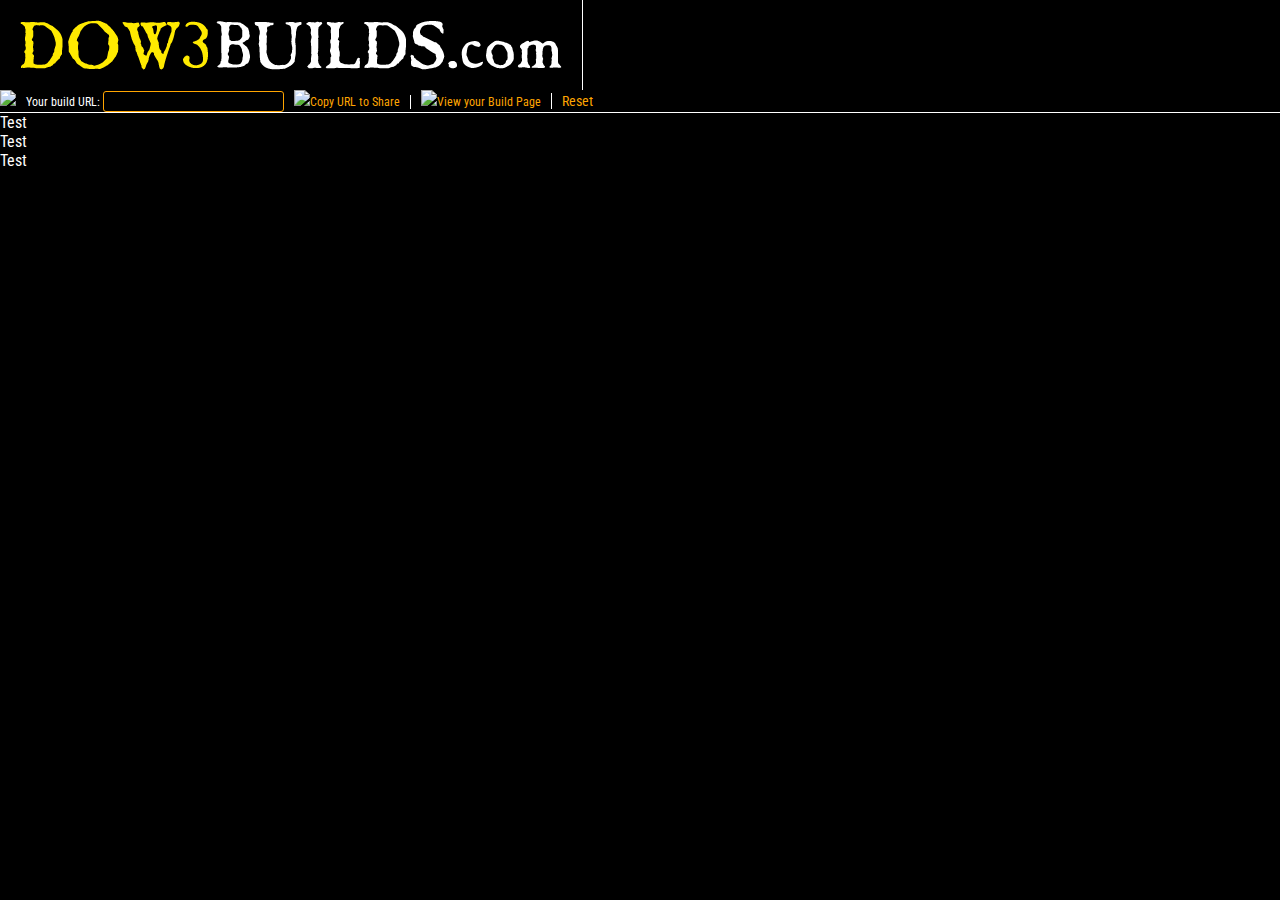
==== commit d6d8bbdb: "Testing Coda" ====
--- a/index.html
+++ b/index.html
@@ -9,38 +9,106 @@
 		<script src="jquery-ui-1.12.1.custom/jquery-ui.js"></script>
 		<link href="https://fonts.googleapis.com/css?family=Roboto+Condensed" rel="stylesheet"> 
 		<link rel="stylesheet" type="text/css" href="main.css">
+		<script src="https://www.gstatic.com/firebasejs/3.9.0/firebase.js"></script>
+		<script>
+		  // Initialize Firebase
+		  var config = {
+		    apiKey: "AIzaSyAzO5PTmyYyftb6GkW2KmEAGRzOiCqlhOw",
+		    authDomain: "dow3builds.firebaseapp.com",
+		    databaseURL: "https://dow3builds.firebaseio.com",
+		    projectId: "dow3builds",
+		    storageBucket: "dow3builds.appspot.com",
+		    messagingSenderId: "1009802729447"
+		  };
+		  firebase.initializeApp(config);
+		  // Get a reference to the database service
+		  var database = firebase.database();
+		</script>
+		<script src="https://cdn.firebase.com/libs/firebaseui/1.0.1/firebaseui.js"></script>
+	    <link type="text/css" rel="stylesheet" href="https://cdn.firebase.com/libs/firebaseui/1.0.1/firebaseui.css" />
+	    <script type="text/javascript">
+		initApp = function() {
+		firebase.auth().onAuthStateChanged(function(user) {
+		  if (user) {
+		    // User is signed in.
+		    var displayName = user.displayName;
+		    var email = user.email;
+		    var emailVerified = user.emailVerified;
+		    var photoURL = user.photoURL;
+		    var uid = user.uid;
+		    var providerData = user.providerData;
+		    user.getToken().then(function(accessToken) {
+		      document.getElementById('sign-in-status').textContent = 'Signed in with ' + email;
+		      document.getElementById('sign-in').textContent = 'Sign out';
+		      // document.getElementById('account-details').textContent = JSON.stringify({
+		      //   displayName: displayName,
+		      //   email: email,
+		      //   emailVerified: emailVerified,
+		      //   photoURL: photoURL,
+		      //   uid: uid,
+		      //   accessToken: accessToken,
+		      //   providerData: providerData
+		      // }, null, '  ');
+		    });
+		  } else {
+		    // User is signed out.
+		    document.getElementById('sign-in-status').textContent = 'Currently not logged in!';
+		    document.getElementById('sign-in').textContent = 'Sign in';
+		    // document.getElementById('account-details').textContent = 'null';
+		  }
+		}, function(error) {
+			console.log(error);
+		});
+		};
+
+		window.addEventListener('load', function() {
+			initApp()
+		});
+		</script>
 	</head>
 	<body>
+		 <div id="firebaseui-auth-container"></div>
 		<header>
 			<form id="form">
-			<a id="logo" href="/"><img src="images/logo.png" /></a>
+			<a id="logo" href="index.html"><img src="images/logo.png" /></a>
+<!--
 			<div id="race-select">
-				<!-- <p>SELECT RACE</p> -->
 				<label>
-					<input type="radio" name="race" value="sm" />
-					<img src="images/races/spacemarines.png">
+					<input type="radio" name="r" value="sm" />
+					<div id="spacemarines_button"></div>
 				</label>
 				<label>
-					<input type="radio" name="race" value="ork" />
-					<img src="images/races/orks.png">
+					<input type="radio" name="r" value="ork" />
+					<div id="orks_button"></div>
 				</label>
 				<label>
-					<input type="radio" name="race" value="eld" />
-					<img src="images/races/eldar.png">
+					<input type="radio" name="r" value="eld" />
+					<div id="eldar_button"></div>
 				</label>
 			</div>
-			
-			<button id="submit">Temporarily Save</button>
-			<p id="share">Your build URL: <input type="text" id="results"/></p>
-			<a id="copy">Copy URL to Share</a>
-			<a href="#" id="view">View your Build Page</a>
-			<a href="index.html" id="clear">Reset</a>
+-->
+			<div id="menu">
+				<!-- <button id="submit" title="Updates the URL of this page with your build. Bookmark this URL for saving the edit page."><img src="images/save.png" />Temporarily Save</button> -->
+				<a href="#" id="save" title="Updates the URL of this page with your build. Bookmark this URL for saving the edit page."><img src="images/save.png" />Temporarily Save</a>
+				<p id="share">Your build URL: <input type="text" id="results" title="This is your Build Page URL. You can click copy to the right to copy it to clipboard for sharing."/></p>
+				<a id="copy" title="Click this to copy the Build Page URL to your clipboard for sharing or bookmark this link for future viewing."><img src="images/copy.png" />Copy URL to Share</a>
+				<a href="#" id="view" title="Go to your Build Page"><img src="images/build.png" />View your Build Page</a>
+				<a href="#" id="clear" title="Clear the page and start over">Reset</a>
+				<div id="user_menu">
+					<div id="sign-in-status"></div>
+					<a href="signin.html" id="sign-in"></a>
+					<!-- <a id="account-details"></a> -->
+				</div>
+			</div>
 		</header>
+		<div id="notice">Test</div>
+		<div id="warning">Test</div>
+		<div id="error">Test</div>
 		<section>
 			<div id="smSection" style="display: none">
 				<table>
 				<tr>
-					<th colspan="6"><h1>Elite Selection</h1></th>
+					<th colspan="6"><h1>Space Marines</h1><h3>Elite Selection</h3></th>
 				</tr>
 				<tr>
 					<th>
@@ -66,132 +134,132 @@
 					<td class="elites">
 						<div id="firstElite">
 							<label>
-								<input class="single-checkbox" type="radio" name="1stElite" value="killteamironmaw" alt="Kill Team Ironmaw" />
+								<input class="single-checkbox" type="radio" name="e1" value="kti" alt="Kill Team Ironmaw" />
 								<img title="<h2>Kill Team Ironmaw</h2><h3>Assassin</h3>Flexible ranged infantry squad that can choose between weapon packages when deployed. Their vortex grenades slow enemies and mark them for death, dealing damage over time and remaining as long as the Deathwatch attack the target." src="images/sm/elites/killteamironmaw.png">
 							</label>
 							<label>
-								<input class="single-checkbox" type="radio" name="1stElite" value="librarianjonahorion" alt="Librarian Jonah Orion" />
+								<input class="single-checkbox" type="radio" name="e1" value="ljo" alt="Librarian Jonah Orion" />
 								<img title="<h2>Librarian Jonah Orion</h2><h3>Support / Crowd Control</h3>Flexible infantry spellcaster with dual-natured abilities that enhance allies while controlling and damaging enemies. Can summon a ring of stone around himself that absorbs shots and blocks movement." src="images/sm/elites/librarianjonahorion.png">
 							</label>
 							<label>
-								<input class="single-checkbox" type="radio" name="1stElite" value="chaplaindiomedes" alt="Chaplain Diomedes" />
+								<input class="single-checkbox" type="radio" name="e1" value="cha" alt="Chaplain Diomedes" />
 								<img title="<h2>Chaplain Diomedes</h2><h3>Support / Tank</h3>Melee infantry unit capable of withstanding conisderable punishment and enhancing allies. Diomedes critical strikes empower his allies and increase in potency the longer he remains in combat." src="images/sm/elites/chaplaindiomedes.png">
-							</label>
-							<label>
-								<input class="single-checkbox" type="radio" name="1stElite" value="gabrielangelos" alt="Gabriel Angelos" />
+							</label><br>
+							<label>
+								<input class="single-checkbox" type="radio" name="e1" value="gab" alt="Gabriel Angelos" />
 								<img title="<h2>Gabriel Angelos</h2><h3>Nuker / Crowd Control</h3>Melee infantry unit that specializes in high area of effect damage and disruption. Gabriel's legendary hammer God-Splitter charges up over time, imbuing his abilities with additional properties." src="images/sm/elites/gabrielangelos.png">
 							</label>
 							<label>
-								<input class="single-checkbox" type="radio" name="1stElite" value="terminators" alt="Terminators" />
+								<input class="single-checkbox" type="radio" name="e1" value="ter" alt="Terminators" />
 								<img title="<h2>Terminators</h2><h3>Nuker</h3>Heavy ranged infatry squad equipped with assault cannons that damage and slow in a line in-front of them. Terminators can teleport into position and bombard an area with cyclone missiles." src="images/sm/elites/terminators.png">
 							</label>
 							<label>
-								<input class="single-checkbox" type="radio" name="1stElite" value="assaultterminators" alt="Assault Terminators" />
+								<input class="single-checkbox" type="radio" name="e1" value="ast" alt="Assault Terminators" />
 								<img title="<h2>Assault Terminators</h2><h3>Tank / Crowd Control</h3>Heavy melee infatry squad that specializes in killing heavily armoured targets and structures. Can teleport into position and disrupt enemies in a large area." src="images/sm/elites/assaultterminators.png">
-							</label>
-							<label>
-								<input class="single-checkbox" type="radio" name="1stElite" value="venerabledreadnought" alt="Venerable Dreadnought" />
+							</label><br>
+							<label>
+								<input class="single-checkbox" type="radio" name="e1" value="ven" alt="Venerable Dreadnought" />
 								<img title="<h2>Venerable Dreadnought</h2><h3>Nuker</h3>Ranged walker effective against heavily armoured targets and structures. Its plasma cannon can unleash a devasting shot that deals high damage and leaves behind a smoldering crater that deals damage over time in an area." src="images/sm/elites/venerabledreadnought.png">
 							</label>
 							<label>
-								<input class="single-checkbox" type="radio" name="1stElite" value="imperialknightpaladin" alt="Imperial Knight Paladin" />
+								<input class="single-checkbox" type="radio" name="e1" value="imp" alt="Imperial Knight Paladin" />
 								<img title="<h2>Imperial Knight Paladin</h2><h3>Tank / Nuker</h3>Super Heavy walker with powerful ranged and melee attacks. The Palidin can project its shield in a direction independent of its own facing, absorbing any shots that would otherwise pass through it." src="images/sm/elites/imperialknightpaladin.png">
 							</label>
 							<label>
-								<input class="single-checkbox" type="radio" name="1stElite" value="imperialknightsolaria" alt="Imperial Knight Solaria" />
+								<input class="single-checkbox" type="radio" name="e1" value="ims" alt="Imperial Knight Solaria" />
 								<img title="<h2>Imperial Knight Solaria</h2><h3>Nuker</h3>Super Heavy ranged walker built to deal exceptional area of effect damage to all targets. Sustained attacks will cause her to overheat, reducing movement speed but adding unique properties to her abilities." src="images/sm/elites/imperialknightsolaria.png">
 							</label>
 						</div><!-- firstElite -->
 						<div id="firstElite_name" class="selected_title"></div>
 					</td>
 					<td id="firstEliteDocs" class="eliteDoctrines">
-						<div class="eliteDocs" id="killteamironmaw">
-							<label>
-								<input type="radio" name="1stEliteDoc" value="deathwatchCommand" alt="Deathwatch Command - Land Speeder Mark" />
+						<div class="eliteDocs" id="kti">
+							<label>
+								<input type="radio" name="e1d" value="ktic" alt="Deathwatch Command - Land Speeder Mark" />
 								<img src="images/sm/elitedoctrines/killteam1.png" title="<h2>Death Watch Command - Land Speeder Mark</h2>Land Speeders apply a Debuff to their target. Increases Damage Taken and Reveals the target for a duration. When reaching Level 8, this Doctrine is unlocked to be equipped as an Army Doctrine.">
 							</label>
 							<label>
-								<input type="radio" name="1stEliteDoc" value="deathwatchPresence" alt="Deathwatch Presence - Death from Above" />
+								<input type="radio" name="e1d" value="ktip" alt="Deathwatch Presence - Death from Above" />
 								<img src="images/sm/elitedoctrines/killteam2.png" title="<h2>Deathwatch Presence - Death from Above</h2>Deathwatch can be deployed anywhere you have vision. When the Deathwatch are deployed, your other Elites can be deployed around the Deathwatch.">
 							</label>
 						</div><!-- killteam -->
-						<div class="eliteDocs" id="librarianjonahorion">
-							<label>
-								<input type="radio" name="1stEliteDoc" value="jonahCommand" alt="Jonah Orion's Command - Blind Grenade" />
+						<div class="eliteDocs" id="ljo">
+							<label>
+								<input type="radio" name="e1d" value="ljoc" alt="Jonah Orion's Command - Blind Grenade" />
 								<img src="images/sm/elitedoctrines/librarian1.png" title="<h2>Jonah Orion's Command - Blind Grenade</h2>Scount grenades Blind and Silence the enemy for a duration. The duration increases as you Tier up. When reaching Level 8, this Doctrine is unlocked to be equipped as an Army Doctrine.">
 							</label>
 							<label>
-								<input type="radio" name="1stEliteDoc" value="jonahPresence" alt="Jonah Orion's Presence - Standard Stonewall" />
+								<input type="radio" name="e1d" value="ljop" alt="Jonah Orion's Presence - Standard Stonewall" />
 								<img src="images/sm/elitedoctrines/librarian2.png" title="<h2>Jonah Orion's Presence - Standard Stonewall</h2>When Jonah Orion is deployed, the Standard erects a magical barrier in a Circle around itself. Blocks movement and Absorbs shots that pass through it.">
 							</label>
 						</div><!-- librarian -->
-						<div class="eliteDocs" id="chaplaindiomedes">
-							<label>
-								<input type="radio" name="1stEliteDoc" value="diomedesCommand" alt="Diomedes' Command - Final Slam" />
+						<div class="eliteDocs" id="cha">
+							<label>
+								<input type="radio" name="e1d" value="chac" alt="Diomedes' Command - Final Slam" />
 								<img src="images/sm/doctrines/finalslam.png" title="<h2>Diomedes' Command - Final Slam</h2>Instead of dying, the Dreadnought activates Slam and Heals enough to avoid death. Only triggers once. When reaching Level 8, this Doctrine is unlocked to be equipped as an Army Doctrine.">
 							</label>
 							<label>
-								<input type="radio" name="1stEliteDoc" value="diomedesPresence" alt="Diomedes' Presence - Rosarius" />
+								<input type="radio" name="e1d" value="chap" alt="Diomedes' Presence - Rosarius" />
 								<img src="images/sm/elitedoctrines/diomedes2.png" title="<h2>Diomedes' Presence - Rosarius</h2>When Diomedes is deployed, elites become temporarirly Invulnerable for a duration instead of dying. Has a long Cooldown between uses.">
 							</label>
 						</div><!-- diomedes -->
-						<div class="eliteDocs" id="gabrielangelos">
-							<label>
-								<input type="radio" name="1stEliteDoc" value="gabrielCommand" alt="Gabriel Angelos' Command - Slam Barrier" />
+						<div class="eliteDocs" id="gab">
+							<label>
+								<input type="radio" name="e1d" value="gabc" alt="Gabriel Angelos' Command - Slam Barrier" />
 								<img src="images/sm/elitedoctrines/gabriel1.png" title="<h2>Gabriel Angelos' Command - Slam Barrier</h2>The Dreadnought's Slam ability creates a temporary barrier. Absorbs shots and Reflects projectiles. When reaching Level 8, this Doctrine is unlocked to be equipped as an Army Doctrine.">
 							</label>
 							<label>
-								<input type="radio" name="1stEliteDoc" value="gabrielPresence" alt="Gabriel Angelos' Presence - Inspiring Drop" />
+								<input type="radio" name="e1d" value="gabp" alt="Gabriel Angelos' Presence - Inspiring Drop" />
 								<img src="images/sm/elitedoctrines/gabriel2.png" title="<h2>Gabriel Angelos' Presence - Inspiring Drop</h2>When Gabriel is deployed, Drop Pods Heal in a Circle upon landing.">
 							</label>
 						</div><!-- gabriel -->
-						<div class="eliteDocs" id="terminators">
-							<label>
-								<input type="radio" name="1stEliteDoc" value="terminatorsPresence" alt="Terminators' Presence - Devastation" />
+						<div class="eliteDocs" id="ter">
+							<label>
+								<input type="radio" name="e1d" value="terp" alt="Terminators' Presence - Devastation" />
 								<img title="<h2>Terminators' Presence - Devastation</h2>When Terminators are deployed, Devastator Marines with Heavy Bolters no longer have to setup or tear down their weapons." src="images/sm/elitedoctrines/terminators1.png">
 							</label>
 							<label>
-								<input type="radio" name="1stEliteDoc" value="terminatorsCommand" alt="Terminators' Command - Focused Shot" />
+								<input type="radio" name="e1d" value="terc" alt="Terminators' Command - Focused Shot" />
 								<img title="<h2>Terminators' Command - Focused Shot</h2>Devastors fire a focused lascannon shot at the target vehicle. Causees Silence, Slow and Disables Attacks. When reaching Level 8, this Doctrine is unlocked to be equipped as an Army Doctrine." src="images/sm/doctrines/focusedshot.png">
 							</label>
 						</div><!-- terminators -->
-						<div class="eliteDocs" id="assaultterminators">
-							<label>
-								<input type="radio" name="1stEliteDoc" value="assaultterminatorsPresence" alt="Assault Terminators' Presence - Charging Slam" />
+						<div class="eliteDocs" id="ast">
+							<label>
+								<input type="radio" name="e1d" value="astp" alt="Assault Terminators' Presence - Charging Slam" />
 								<img title="<h2>Assault Terminators' Presence - Charging Slam</h2>When the Assault Terminators are deployed, the Dreadnought can charge in the target direction. Causes Damage, Knockback and Vehicle Stuns to units it passes through. At the end of his charge, or when activated during the charge the Dreadnought performs a Slam. They lose the ability to perform Slam without initiating a Charging Slam." src="images/sm/elitedoctrines/assaultterminators1.png">
 							</label>
 							<label>
-								<input type="radio" name="1stEliteDoc" value="assaultterminatorsCommand" alt="Assault Terminators' Command - Frag Grenade" />
+								<input type="radio" name="e1d" value="astc" alt="Assault Terminators' Command - Frag Grenade" />
 								<img title="<h2>Assault Terminators' Command - Frag Grenade</h2>Tactical Marines throw a grenade at the target position. Causes Knockback and Damage in a Circle. When reaching Level 8, this Doctrine is unlocked to be equipped as an Army Doctrine." src="images/sm/doctrines/fraggrenade.png">
 							</label>
 						</div><!-- assaultterminators -->
-						<div class="eliteDocs" id="venerabledreadnought">
-							<label>
-								<input type="radio" name="1stEliteDoc" value="venerabledreadnoughtPresence" alt="Venerable Dreadnought's Presence - Plasma Storm" />
+						<div class="eliteDocs" id="ven">
+							<label>
+								<input type="radio" name="e1d" value="venp" alt="Venerable Dreadnought's Presence - Plasma Storm" />
 								<img title="<h2>Venerable Dreadnought's Presence - Plasma Storm</h2>When the Venerable Dreadnought is deployed, Tactical Marine Plasma Guns do not overheat." src="images/sm/elitedoctrines/venerabledreadnought1.png">
 							</label>
 							<label>
-								<input type="radio" name="1stEliteDoc" value="venerabledreadnoughtCommand" alt="Venerable Dreadnought's Command - Assault Leap" />
+								<input type="radio" name="e1d" value="venc" alt="Venerable Dreadnought's Command - Assault Leap" />
 								<img title="<h2>Venerable Dreadnought's Command - Assault Leap</h2>Assault Marines perform a low flying leap in the target direction. Causes Damage to units it passes through. When reaching Level 8, this Doctrine is unlocked to be equipped as an Army Doctrine." src="images/sm/elitedoctrines/venerabledreadnought2.png">
 							</label>
 						</div><!-- venerabledreadnought -->
-						<div class="eliteDocs" id="imperialknightpaladin">
-							<label>
-								<input type="radio" name="1stEliteDoc" value="imperialknightpaladinPresence" alt="Paladin's Presence - Piercing Shot" />
+						<div class="eliteDocs" id="imp">
+							<label>
+								<input type="radio" name="e1d" value="impp" alt="Paladin's Presence - Piercing Shot" />
 								<img title="<h2>Paladin's Presence - Piercing Shot</h2>When the Imperial Knight Paladin is deployed, the Predator Destructor can fire a powerful shot in the target direction. The projectile Pierces, doing Damage to units it passes through." src="images/sm/elitedoctrines/imperialknightpaladin1.png">
 							</label>
 							<label>
-								<input type="radio" name="1stEliteDoc" value="imperialknightpaladinCommand" alt="Paladin's Command - Shield Wall" />
+								<input type="radio" name="e1d" value="impc" alt="Paladin's Command - Shield Wall" />
 								<img title="<h2>Paladin's Command - Shield Wall</h2>Devastator Marines gain a Shield if they've been stationary for a duration. Moving removes the Shield but if it is destroyed or the unit is disabled, it will take time fo rthe Shield to regenerate. When reaching Level 8, this Doctrine is unlocked to be equipped as an Army Doctrine." src="images/sm/elitedoctrines/imperialknightpaladin2.png">
 							</label>
 						</div><!-- imperialknightpaladin -->
-						<div class="eliteDocs" id="imperialknightsolaria">
-							<label>
-								<input type="radio" name="1stEliteDoc" value="imperialknightsolariaPresence" alt="Solaria's Presence - Inferno Missiles" />
+						<div class="eliteDocs" id="ims">
+							<label>
+								<input type="radio" name="e1d" value="imsp" alt="Solaria's Presence - Inferno Missiles" />
 								<img title="<h2>Solaria's Presence - Inferno Missiles</h2>When Solaria is deployed, Whirlwind rockets leave behind a pool of fire when they explode. Causes Damage over time in a Circle." src="images/sm/elitedoctrines/imperialknightsolaria1.png">
 							</label>
 							<label>
-								<input type="radio" name="1stEliteDoc" value="imperialknightsolariaCommand" alt="Solaria's Command - Fire on Move" />
+								<input type="radio" name="e1d" value="imsc" alt="Solaria's Command - Fire on Move" />
 								<img title="<h2>Solaria's Command - Fire on Move</h2>Tactical Marines equipped with bolters can fire on the move but do so less rapidly than when stationary. When reaching Level 8, this Doctrine is unlocked to be equipped as an Army Doctrine." src="images/sm/doctrines/fireonmove.png">
 							</label>
 						</div><!-- imperialknightsolaria -->
@@ -200,132 +268,132 @@
 					<td class="elites">
 						<div id="secondElite">
 							<label>
-								<input class="single-checkbox" type="radio" name="2ndElite" value="killteamironmaw" alt="Kill Team Ironmaw" />
+								<input class="single-checkbox" type="radio" name="e2" value="kti" alt="Kill Team Ironmaw" />
 								<img title="<h2>Kill Team Ironmaw</h2><h3>Assassin</h3>Flexible ranged infantry squad that can choose between weapon packages when deployed. Their vortex grenades slow enemies and mark them for death, dealing damage over time and remaining as long as the Deathwatch attack the target." src="images/sm/elites/killteamironmaw.png">
 							</label>
 							<label>
-								<input class="single-checkbox" type="radio" name="2ndElite" value="librarianjonahorion" alt="Librarian Jonah Orion" />
+								<input class="single-checkbox" type="radio" name="e2" value="ljo" alt="Librarian Jonah Orion" />
 								<img title="<h2>Librarian Jonah Orion</h2><h3>Support / Crowd Control</h3>Flexible infantry spellcaster with dual-natured abilities that enhance allies while controlling and damaging enemies. Can summon a ring of stone around himself that absorbs shots and blocks movement." src="images/sm/elites/librarianjonahorion.png">
 							</label>
 							<label>
-								<input class="single-checkbox" type="radio" name="2ndElite" value="chaplaindiomedes" alt="Chaplain Diomedes" />
+								<input class="single-checkbox" type="radio" name="e2" value="cha" alt="Chaplain Diomedes" />
 								<img title="<h2>Chaplain Diomedes</h2><h3>Support / Tank</h3>Melee infantry unit capable of withstanding conisderable punishment and enhancing allies. Diomedes critical strikes empower his allies and increase in potency the longer he remains in combat." src="images/sm/elites/chaplaindiomedes.png">
-							</label>
-							<label>
-								<input class="single-checkbox" type="radio" name="2ndElite" value="gabrielangelos" alt="Gabriel Angelos" />
+							</label><br>
+							<label>
+								<input class="single-checkbox" type="radio" name="e2" value="gab" alt="Gabriel Angelos" />
 								<img title="<h2>Gabriel Angelos</h2><h3>Nuker / Crowd Control</h3>Melee infantry unit that specializes in high area of effect damage and disruption. Gabriel's legendary hammer God-Splitter charges up over time, imbuing his abilities with additional properties." src="images/sm/elites/gabrielangelos.png">
 							</label>
 							<label>
-								<input class="single-checkbox" type="radio" name="2ndElite" value="terminators" alt="Terminators" />
+								<input class="single-checkbox" type="radio" name="e2" value="ter" alt="Terminators" />
 								<img title="<h2>Terminators</h2><h3>Nuker</h3>Heavy ranged infatry squad equipped with assault cannons that damage and slow in a line in-front of them. Terminators can teleport into position and bombard an area with cyclone missiles." src="images/sm/elites/terminators.png">
 							</label>
 							<label>
-								<input class="single-checkbox" type="radio" name="2ndElite" value="assaultterminators" alt="Assault Terminators" />
+								<input class="single-checkbox" type="radio" name="e2" value="ast" alt="Assault Terminators" />
 								<img title="<h2>Assault Terminators</h2><h3>Tank / Crowd Control</h3>Heavy melee infatry squad that specializes in killing heavily armoured targets and structures. Can teleport into position and disrupt enemies in a large area." src="images/sm/elites/assaultterminators.png">
-							</label>
-							<label>
-								<input class="single-checkbox" type="radio" name="2ndElite" value="venerabledreadnought" alt="Venerable Dreadnought" />
+							</label><br>
+							<label>
+								<input class="single-checkbox" type="radio" name="e2" value="ven" alt="Venerable Dreadnought" />
 								<img title="<h2>Venerable Dreadnought</h2><h3>Nuker</h3>Ranged walker effective against heavily armoured targets and structures. Its plasma cannon can unleash a devasting shot that deals high damage and leaves behind a smoldering crater that deals damage over time in an area." src="images/sm/elites/venerabledreadnought.png">
 							</label>
 							<label>
-								<input class="single-checkbox" type="radio" name="2ndElite" value="imperialknightpaladin" alt="Imperial Knight Paladin" />
+								<input class="single-checkbox" type="radio" name="e2" value="imp" alt="Imperial Knight Paladin" />
 								<img title="<h2>Imperial Knight Paladin</h2><h3>Tank / Nuker</h3>Super Heavy walker with powerful ranged and melee attacks. The Palidin can project its shield in a direction independent of its own facing, absorbing any shots that would otherwise pass through it." src="images/sm/elites/imperialknightpaladin.png">
 							</label>
 							<label>
-								<input class="single-checkbox" type="radio" name="2ndElite" value="imperialknightsolaria" alt="Imperial Knight Solaria" />
+								<input class="single-checkbox" type="radio" name="e2" value="ims" alt="Imperial Knight Solaria" />
 								<img title="<h2>Imperial Knight Solaria</h2><h3>Nuker</h3>Super Heavy ranged walker built to deal exceptional area of effect damage to all targets. Sustained attacks will cause her to overheat, reducing movement speed but adding unique properties to her abilities." src="images/sm/elites/imperialknightsolaria.png">
 							</label>
 						</div>
 						<div id="secondElite_name" class="selected_title"></div>
 					</td>
 					<td id="secondEliteDocs" class="eliteDoctrines">
-						<div class="eliteDocs" id="killteamironmaw">
-							<label>
-								<input type="radio" name="2ndEliteDoc" value="deathwatchCommand" alt="Deathwatch Command - Land Speeder Mark" />
+						<div class="eliteDocs" id="kti">
+							<label>
+								<input type="radio" name="e2d" value="ktic" alt="Deathwatch Command - Land Speeder Mark" />
 								<img src="images/sm/elitedoctrines/killteam1.png" title="<h2>Death Watch Command - Land Speeder Mark</h2>Land Speeders apply a Debuff to their target. Increases Damage Taken and Reveals the target for a duration. When reaching Level 8, this Doctrine is unlocked to be equipped as an Army Doctrine.">
 							</label>
 							<label>
-								<input type="radio" name="2ndEliteDoc" value="deathwatchPresence" alt="Deathwatch Presence - Death from Above" />
+								<input type="radio" name="e2d" value="ktip" alt="Deathwatch Presence - Death from Above" />
 								<img src="images/sm/elitedoctrines/killteam2.png" title="<h2>Deathwatch Presence - Death from Above</h2>Deathwatch can be deployed anywhere you have vision. When the Deathwatch are deployed, your other Elites can be deployed around the Deathwatch.">
 							</label>
 						</div><!-- killteam -->
-						<div class="eliteDocs" id="librarianjonahorion">
-							<label>
-								<input type="radio" name="2ndEliteDoc" value="jonahCommand" alt="Jonah Orion's Command - Blind Grenade" />
+						<div class="eliteDocs" id="ljo">
+							<label>
+								<input type="radio" name="e2d" value="ljoc" alt="Jonah Orion's Command - Blind Grenade" />
 								<img src="images/sm/elitedoctrines/librarian1.png" title="<h2>Jonah Orion's Command - Blind Grenade</h2>Scount grenades Blind and Silence the enemy for a duration. The duration increases as you Tier up. When reaching Level 8, this Doctrine is unlocked to be equipped as an Army Doctrine.">
 							</label>
 							<label>
-								<input type="radio" name="2ndEliteDoc" value="jonahPresence" alt="Jonah Orion's Presence - Standard Stonewall" />
+								<input type="radio" name="e2d" value="ljop" alt="Jonah Orion's Presence - Standard Stonewall" />
 								<img src="images/sm/elitedoctrines/librarian2.png" title="<h2>Jonah Orion's Presence - Standard Stonewall</h2>When Jonah Orion is deployed, the Standard erects a magical barrier in a Circle around itself. Blocks movement and Absorbs shots that pass through it.">
 							</label>
 						</div><!-- librarian -->
-						<div class="eliteDocs" id="chaplaindiomedes">
-							<label>
-								<input type="radio" name="2ndEliteDoc" value="diomedesCommand" alt="Diomedes' Command - Final Slam" />
+						<div class="eliteDocs" id="cha">
+							<label>
+								<input type="radio" name="e2d" value="chac" alt="Diomedes' Command - Final Slam" />
 								<img src="images/sm/doctrines/finalslam.png" title="<h2>Diomedes' Command - Final Slam</h2>Instead of dying, the Dreadnought activates Slam and Heals enough to avoid death. Only triggers once. When reaching Level 8, this Doctrine is unlocked to be equipped as an Army Doctrine.">
 							</label>
 							<label>
-								<input type="radio" name="2ndEliteDoc" value="diomedesPresence" alt="Diomedes' Presence - Rosarius" />
+								<input type="radio" name="e2d" value="chap" alt="Diomedes' Presence - Rosarius" />
 								<img src="images/sm/elitedoctrines/diomedes2.png" title="<h2>Diomedes' Presence - Rosarius</h2>When Diomedes is deployed, elites become temporarirly Invulnerable for a duration instead of dying. Has a long Cooldown between uses.">
 							</label>
 						</div><!-- diomedes -->
-						<div class="eliteDocs" id="gabrielangelos">
-							<label>
-								<input type="radio" name="2ndEliteDoc" value="gabrielCommand" alt="Gabriel Angelos' Command - Slam Barrier" />
+						<div class="eliteDocs" id="gab">
+							<label>
+								<input type="radio" name="e2d" value="gabc" alt="Gabriel Angelos' Command - Slam Barrier" />
 								<img src="images/sm/elitedoctrines/gabriel1.png" title="<h2>Gabriel Angelos' Command - Slam Barrier</h2>The Dreadnought's Slam ability creates a temporary barrier. Absorbs shots and Reflects projectiles. When reaching Level 8, this Doctrine is unlocked to be equipped as an Army Doctrine.">
 							</label>
 							<label>
-								<input type="radio" name="2ndEliteDoc" value="gabrielPresence" alt="Gabriel Angelos' Presence - Inspiring Drop" />
+								<input type="radio" name="e2d" value="gabp" alt="Gabriel Angelos' Presence - Inspiring Drop" />
 								<img src="images/sm/elitedoctrines/gabriel2.png" title="<h2>Gabriel Angelos' Presence - Inspiring Drop</h2>When Gabriel is deployed, Drop Pods Heal in a Circle upon landing.">
 							</label>
 						</div><!-- gabriel -->
-						<div class="eliteDocs" id="terminators">
-							<label>
-								<input type="radio" name="2ndEliteDoc" value="terminatorsPresence" alt="Terminators' Presence - Devastation" />
+						<div class="eliteDocs" id="ter">
+							<label>
+								<input type="radio" name="e2d" value="terp" alt="Terminators' Presence - Devastation" />
 								<img title="<h2>Terminators' Presence - Devastation</h2>When Terminators are deployed, Devastator Marines with Heavy Bolters no longer have to setup or tear down their weapons." src="images/sm/elitedoctrines/terminators1.png">
 							</label>
 							<label>
-								<input type="radio" name="2ndEliteDoc" value="terminatorsCommand" alt="Terminators' Command - Focused Shot" />
+								<input type="radio" name="e2d" value="terc" alt="Terminators' Command - Focused Shot" />
 								<img title="<h2>Terminators' Command - Focused Shot</h2>Devastors fire a focused lascannon shot at the target vehicle. Causees Silence, Slow and Disables Attacks. When reaching Level 8, this Doctrine is unlocked to be equipped as an Army Doctrine." src="images/sm/doctrines/focusedshot.png">
 							</label>
 						</div><!-- terminators -->
-						<div class="eliteDocs" id="assaultterminators">
-							<label>
-								<input type="radio" name="2ndEliteDoc" value="assaultterminatorsPresence" alt="Assault Terminators' Presence - Charging Slam" />
+						<div class="eliteDocs" id="ast">
+							<label>
+								<input type="radio" name="e2d" value="astp" alt="Assault Terminators' Presence - Charging Slam" />
 								<img title="<h2>Assault Terminators' Presence - Charging Slam</h2>When the Assault Terminators are deployed, the Dreadnought can charge in the target direction. Causes Damage, Knockback and Vehicle Stuns to units it passes through. At the end of his charge, or when activated during the charge the Dreadnought performs a Slam. They lose the ability to perform Slam without initiating a Charging Slam." src="images/sm/elitedoctrines/assaultterminators1.png">
 							</label>
 							<label>
-								<input type="radio" name="2ndEliteDoc" value="assaultterminatorsCommand" alt="Assault Terminators' Command - Focused Shot" />
+								<input type="radio" name="e2d" value="astc" alt="Assault Terminators' Command - Focused Shot" />
 								<img title="<h2>Assault Terminators' Command - Focused Shot</h2>Tactical Marines throw a grenade at the target position. Causes Knockback and Damage in a Circle. When reaching Level 8, this Doctrine is unlocked to be equipped as an Army Doctrine." src="images/sm/doctrines/fraggrenade.png">
 							</label>
 						</div><!-- assaultterminators -->
-						<div class="eliteDocs" id="venerabledreadnought">
-							<label>
-								<input type="radio" name="2ndEliteDoc" value="venerabledreadnoughtPresence" alt="Venerable Dreadnought's Presence - Plasma Storm" />
+						<div class="eliteDocs" id="ven">
+							<label>
+								<input type="radio" name="e2d" value="venp" alt="Venerable Dreadnought's Presence - Plasma Storm" />
 								<img title="<h2>Venerable Dreadnought's Presence - Plasma Storm</h2>When the Venerable Dreadnought is deployed, Tactical Marine Plasma Guns do not overheat." src="images/sm/elitedoctrines/venerabledreadnought1.png">
 							</label>
 							<label>
-								<input type="radio" name="2ndEliteDoc" value="venerabledreadnoughtCommand" alt="Venerable Dreadnought's Command - Assault Leap" />
+								<input type="radio" name="e2d" value="venc" alt="Venerable Dreadnought's Command - Assault Leap" />
 								<img title="<h2>Venerable Dreadnought's Command - Assault Leap</h2>Assault Marines perform a low flying leap in the target direction. Causes Damage to units it passes through. When reaching Level 8, this Doctrine is unlocked to be equipped as an Army Doctrine." src="images/sm/elitedoctrines/venerabledreadnought2.png">
 							</label>
 						</div><!-- venerabledreadnought -->
-						<div class="eliteDocs" id="imperialknightpaladin">
-							<label>
-								<input type="radio" name="2ndEliteDoc" value="imperialknightpaladinPresence" alt="Paladin's Presence - Piercing Shot" />
+						<div class="eliteDocs" id="imp">
+							<label>
+								<input type="radio" name="e2d" value="impp" alt="Paladin's Presence - Piercing Shot" />
 								<img title="<h2>Paladin's Presence - Piercing Shot</h2>When the Imperial Knight Paladin is deployed, the Predator Destructor can fire a powerful shot in the target direction. The projectile Pierces, doing Damage to units it passes through." src="images/sm/elitedoctrines/imperialknightpaladin1.png">
 							</label>
 							<label>
-								<input type="radio" name="2ndEliteDoc" value="imperialknightpaladinCommand" alt="Paladin's Command - Shield Wall" />
+								<input type="radio" name="e2d" value="impc" alt="Paladin's Command - Shield Wall" />
 								<img title="<h2>Paladin's Command - Shield Wall</h2>Devastator Marines gain a Shield if they've been stationary for a duration. Moving removes the Shield but if it is destroyed or the unit is disabled, it will take time fo rthe Shield to regenerate. When reaching Level 8, this Doctrine is unlocked to be equipped as an Army Doctrine." src="images/sm/elitedoctrines/imperialknightpaladin2.png">
 							</label>
 						</div><!-- imperialknightpaladin -->
-						<div class="eliteDocs" id="imperialknightsolaria">
-							<label>
-								<input type="radio" name="2ndEliteDoc" value="imperialknightsolariaPresence" alt="Solaria's Presence - Inferno Missiles" />
+						<div class="eliteDocs" id="ims">
+							<label>
+								<input type="radio" name="e2d" value="imsp" alt="Solaria's Presence - Inferno Missiles" />
 								<img title="<h2>Solaria's Presence - Inferno Missiles</h2>When Solaria is deployed, Whirlwind rockets leave behind a pool of fire when they explode. Causes Damage over time in a Circle." src="images/sm/elitedoctrines/imperialknightsolaria1.png">
 							</label>
 							<label>
-								<input type="radio" name="2ndEliteDoc" value="imperialknightsolariaCommand" alt="Solaria's Command - Fire on Move" />
+								<input type="radio" name="e2d" value="imsc" alt="Solaria's Command - Fire on Move" />
 								<img title="<h2>Solaria's Command - Fire on Move</h2>Tactical Marines equipped with bolters can fire on the move but do so less rapidly than when stationary. When reaching Level 8, this Doctrine is unlocked to be equipped as an Army Doctrine." src="images/sm/doctrines/fireonmove.png">
 							</label>
 						</div><!-- imperialknightsolaria -->
@@ -334,132 +402,132 @@
 					<td class="elites">
 						<div id="thirdElite">
 							<label>
-								<input class="single-checkbox" type="radio" name="3rdElite" value="killteamironmaw" alt="Kill Team Ironmaw" />
+								<input class="single-checkbox" type="radio" name="e3" value="kti" alt="Kill Team Ironmaw" />
 								<img title="<h2>Kill Team Ironmaw</h2><h3>Assassin</h3>Flexible ranged infantry squad that can choose between weapon packages when deployed. Their vortex grenades slow enemies and mark them for death, dealing damage over time and remaining as long as the Deathwatch attack the target." src="images/sm/elites/killteamironmaw.png">
 							</label>
 							<label>
-								<input class="single-checkbox" type="radio" name="3rdElite" value="librarianjonahorion" alt="Librarian Jonah Orion" />
+								<input class="single-checkbox" type="radio" name="e3" value="ljo" alt="Librarian Jonah Orion" />
 								<img title="<h2>Librarian Jonah Orion</h2><h3>Support / Crowd Control</h3>Flexible infantry spellcaster with dual-natured abilities that enhance allies while controlling and damaging enemies. Can summon a ring of stone around himself that absorbs shots and blocks movement." src="images/sm/elites/librarianjonahorion.png">
 							</label>
 							<label>
-								<input class="single-checkbox" type="radio" name="3rdElite" value="chaplaindiomedes" alt="Chaplain Diomedes" />
+								<input class="single-checkbox" type="radio" name="e3" value="cha" alt="Chaplain Diomedes" />
 								<img title="<h2>Chaplain Diomedes</h2><h3>Support / Tank</h3>Melee infantry unit capable of withstanding conisderable punishment and enhancing allies. Diomedes critical strikes empower his allies and increase in potency the longer he remains in combat." src="images/sm/elites/chaplaindiomedes.png">
-							</label>
-							<label>
-								<input class="single-checkbox" type="radio" name="3rdElite" value="gabrielangelos" alt="Gabriel Angelos" />
+							</label><br>
+							<label>
+								<input class="single-checkbox" type="radio" name="e3" value="gab" alt="Gabriel Angelos" />
 								<img title="<h2>Gabriel Angelos</h2><h3>Nuker / Crowd Control</h3>Melee infantry unit that specializes in high area of effect damage and disruption. Gabriel's legendary hammer God-Splitter charges up over time, imbuing his abilities with additional properties." src="images/sm/elites/gabrielangelos.png">
 							</label>
 							<label>
-								<input class="single-checkbox" type="radio" name="3rdElite" value="terminators" alt="Terminators" />
+								<input class="single-checkbox" type="radio" name="e3" value="ter" alt="Terminators" />
 								<img title="<h2>Terminators</h2><h3>Nuker</h3>Heavy ranged infatry squad equipped with assault cannons that damage and slow in a line in-front of them. Terminators can teleport into position and bombard an area with cyclone missiles." src="images/sm/elites/terminators.png">
 							</label>
 							<label>
-								<input class="single-checkbox" type="radio" name="3rdElite" value="assaultterminators" alt="Assault Terminators" />
+								<input class="single-checkbox" type="radio" name="e3" value="ast" alt="Assault Terminators" />
 								<img title="<h2>Assault Terminators</h2><h3>Tank / Crowd Control</h3>Heavy melee infatry squad that specializes in killing heavily armoured targets and structures. Can teleport into position and disrupt enemies in a large area." src="images/sm/elites/assaultterminators.png">
-							</label>
-							<label>
-								<input class="single-checkbox" type="radio" name="3rdElite" value="venerabledreadnought" alt="Venerable Dreadnought" />
+							</label><br>
+							<label>
+								<input class="single-checkbox" type="radio" name="e3" value="ven" alt="Venerable Dreadnought" />
 								<img title="<h2>Venerable Dreadnought</h2><h3>Nuker</h3>Ranged walker effective against heavily armoured targets and structures. Its plasma cannon can unleash a devasting shot that deals high damage and leaves behind a smoldering crater that deals damage over time in an area." src="images/sm/elites/venerabledreadnought.png">
 							</label>
 							<label>
-								<input class="single-checkbox" type="radio" name="3rdElite" value="imperialknightpaladin" alt="Imperial Knight Paladin" />
+								<input class="single-checkbox" type="radio" name="e3" value="imp" alt="Imperial Knight Paladin" />
 								<img title="<h2>Imperial Knight Paladin</h2><h3>Tank / Nuker</h3>Super Heavy walker with powerful ranged and melee attacks. The Palidin can project its shield in a direction independent of its own facing, absorbing any shots that would otherwise pass through it." src="images/sm/elites/imperialknightpaladin.png">
 							</label>
 							<label>
-								<input class="single-checkbox" type="radio" name="3rdElite" value="imperialknightsolaria" alt="Imperial Knight Solaria" />
+								<input class="single-checkbox" type="radio" name="e3" value="ims" alt="Imperial Knight Solaria" />
 								<img title="<h2>Imperial Knight Solaria</h2><h3>Nuker</h3>Super Heavy ranged walker built to deal exceptional area of effect damage to all targets. Sustained attacks will cause her to overheat, reducing movement speed but adding unique properties to her abilities." src="images/sm/elites/imperialknightsolaria.png">
 							</label>
 						</div><!-- thirdElite -->
 						<div id="thirdElite_name" class="selected_title"></div>
 					</td>
 					<td id="thirdEliteDocs" class="eliteDoctrines">
-						<div class="eliteDocs" id="killteamironmaw">
-							<label>
-								<input type="radio" name="3rdEliteDoc" value="deathwatchCommand" alt="Deathwatch Command - Land Speeder Mark" />
+						<div class="eliteDocs" id="kti">
+							<label>
+								<input type="radio" name="e3d" value="ktic" alt="Deathwatch Command - Land Speeder Mark" />
 								<img src="images/sm/elitedoctrines/killteam1.png" title="<h2>Death Watch Command - Land Speeder Mark</h2>Land Speeders apply a Debuff to their target. Increases Damage Taken and Reveals the target for a duration. When reaching Level 8, this Doctrine is unlocked to be equipped as an Army Doctrine.">
 							</label>
 							<label>
-								<input type="radio" name="3rdEliteDoc" value="deathwatchPresence" alt="Deathwatch Presence - Death from Above" />
+								<input type="radio" name="e3d" value="ktip" alt="Deathwatch Presence - Death from Above" />
 								<img src="images/sm/elitedoctrines/killteam2.png" title="<h2>Deathwatch Presence - Death from Above</h2>Deathwatch can be deployed anywhere you have vision. When the Deathwatch are deployed, your other Elites can be deployed around the Deathwatch.">
 							</label>
 						</div><!-- killteam -->
-						<div class="eliteDocs" id="librarianjonahorion">
-							<label>
-								<input type="radio" name="3rdEliteDoc" value="jonahCommand" alt="Jonah Orion's Command - Blind Grenade" />
+						<div class="eliteDocs" id="ljo">
+							<label>
+								<input type="radio" name="e3d" value="ljoc" alt="Jonah Orion's Command - Blind Grenade" />
 								<img src="images/sm/elitedoctrines/librarian1.png" title="<h2>Jonah Orion's Command - Blind Grenade</h2>Scount grenades Blind and Silence the enemy for a duration. The duration increases as you Tier up. When reaching Level 8, this Doctrine is unlocked to be equipped as an Army Doctrine.">
 							</label>
 							<label>
-								<input type="radio" name="3rdEliteDoc" value="jonahPresence" alt="Jonah Orion's Presence - Standard Stonewall" />
+								<input type="radio" name="e3d" value="ljop" alt="Jonah Orion's Presence - Standard Stonewall" />
 								<img src="images/sm/elitedoctrines/librarian2.png" title="<h2>Jonah Orion's Presence - Standard Stonewall</h2>When Jonah Orion is deployed, the Standard erects a magical barrier in a Circle around itself. Blocks movement and Absorbs shots that pass through it.">
 							</label>
 						</div><!-- librarian -->
-						<div class="eliteDocs" id="chaplaindiomedes">
-							<label>
-								<input type="radio" name="3rdEliteDoc" value="diomedesCommand" alt="Diomedes' Command - Final Slam" />
+						<div class="eliteDocs" id="cha">
+							<label>
+								<input type="radio" name="e3d" value="chac" alt="Diomedes' Command - Final Slam" />
 								<img src="images/sm/doctrines/finalslam.png" title="<h2>Diomedes' Command - Final Slam</h2>Instead of dying, the Dreadnought activates Slam and Heals enough to avoid death. Only triggers once. When reaching Level 8, this Doctrine is unlocked to be equipped as an Army Doctrine.">
 							</label>
 							<label>
-								<input type="radio" name="3rdEliteDoc" value="diomedesPresence" alt="Diomedes' Presence - Rosarius" />
+								<input type="radio" name="e3d" value="chap" alt="Diomedes' Presence - Rosarius" />
 								<img src="images/sm/elitedoctrines/diomedes2.png" title="<h2>Diomedes' Presence - Rosarius</h2>When Diomedes is deployed, elites become temporarirly Invulnerable for a duration instead of dying. Has a long Cooldown between uses.">
 							</label>
 						</div><!-- diomedes -->
-						<div class="eliteDocs" id="gabrielangelos">
-							<label>
-								<input type="radio" name="3rdEliteDoc" value="gabrielCommand" alt="Gabriel Angelos' Command - Slam Barrier" />
+						<div class="eliteDocs" id="gab">
+							<label>
+								<input type="radio" name="e3d" value="gabc" alt="Gabriel Angelos' Command - Slam Barrier" />
 								<img src="images/sm/elitedoctrines/gabriel1.png" title="<h2>Gabriel Angelos' Command - Slam Barrier</h2>The Dreadnought's Slam ability creates a temporary barrier. Absorbs shots and Reflects projectiles. When reaching Level 8, this Doctrine is unlocked to be equipped as an Army Doctrine.">
 							</label>
 							<label>
-								<input type="radio" name="3rdEliteDoc" value="gabrielPresence" alt="Gabriel Angelos' Presence - Inspiring Drop" />
+								<input type="radio" name="e3d" value="gabp" alt="Gabriel Angelos' Presence - Inspiring Drop" />
 								<img src="images/sm/elitedoctrines/gabriel2.png" title="<h2>Gabriel Angelos' Presence - Inspiring Drop</h2>When Gabriel is deployed, Drop Pods Heal in a Circle upon landing.">
 							</label>
 						</div><!-- gabriel -->
-						<div class="eliteDocs" id="terminators">
-							<label>
-								<input type="radio" name="3rdEliteDoc" value="terminatorsPresence" alt="Terminators' Presence - Devastation" />
+						<div class="eliteDocs" id="ter">
+							<label>
+								<input type="radio" name="e3d" value="terp" alt="Terminators' Presence - Devastation" />
 								<img title="<h2>Terminators' Presence - Devastation</h2>When Terminators are deployed, Devastator Marines with Heavy Bolters no longer have to setup or tear down their weapons." src="images/sm/elitedoctrines/terminators1.png">
 							</label>
 							<label>
-								<input type="radio" name="3rdEliteDoc" value="terminatorsCommand" alt="Terminators' Command - Focused Shot" />
+								<input type="radio" name="e3d" value="terc" alt="Terminators' Command - Focused Shot" />
 								<img title="<h2>Terminators' Command - Focused Shot</h2>Devastors fire a focused lascannon shot at the target vehicle. Causees Silence, Slow and Disables Attacks. When reaching Level 8, this Doctrine is unlocked to be equipped as an Army Doctrine." src="images/sm/doctrines/focusedshot.png">
 							</label>
 						</div><!-- terminators -->
-						<div class="eliteDocs" id="assaultterminators">
-							<label>
-								<input type="radio" name="3rdEliteDoc" value="assaultterminatorsPresence" alt="Assault Terminators' Presence - Charging Slam" />
+						<div class="eliteDocs" id="ast">
+							<label>
+								<input type="radio" name="e3d" value="astp" alt="Assault Terminators' Presence - Charging Slam" />
 								<img title="<h2>Assault Terminators' Presence - Charging Slam</h2>When the Assault Terminators are deployed, the Dreadnought can charge in the target direction. Causes Damage, Knockback and Vehicle Stuns to units it passes through. At the end of his charge, or when activated during the charge the Dreadnought performs a Slam. They lose the ability to perform Slam without initiating a Charging Slam." src="images/sm/elitedoctrines/assaultterminators1.png">
 							</label>
 							<label>
-								<input type="radio" name="3rdEliteDoc" value="assaultterminatorsCommand" alt="Assault Terminators' Command - Focused Shot" />
+								<input type="radio" name="e3d" value="astc" alt="Assault Terminators' Command - Focused Shot" />
 								<img title="<h2>Assault Terminators' Command - Focused Shot</h2>Tactical Marines throw a grenade at the target position. Causes Knockback and Damage in a Circle. When reaching Level 8, this Doctrine is unlocked to be equipped as an Army Doctrine." src="images/sm/doctrines/fraggrenade.png">
 							</label>
 						</div><!-- assaultterminators -->
-						<div class="eliteDocs" id="venerabledreadnought">
-							<label>
-								<input type="radio" name="3rdEliteDoc" value="venerabledreadnoughtPresence" alt="Venerable Dreadnought's Presence - Plasma Storm" />
+						<div class="eliteDocs" id="ven">
+							<label>
+								<input type="radio" name="e3d" value="venp" alt="Venerable Dreadnought's Presence - Plasma Storm" />
 								<img title="<h2>Venerable Dreadnought's Presence - Plasma Storm</h2>When the Venerable Dreadnought is deployed, Tactical Marine Plasma Guns do not overheat." src="images/sm/elitedoctrines/venerabledreadnought1.png">
 							</label>
 							<label>
-								<input type="radio" name="3rdEliteDoc" value="venerabledreadnoughtCommand" alt="Venerable Dreadnought's Command - Assault Leap" />
+								<input type="radio" name="e3d" value="venc" alt="Venerable Dreadnought's Command - Assault Leap" />
 								<img title="<h2>Venerable Dreadnought's Command - Assault Leap</h2>Assault Marines perform a low flying leap in the target direction. Causes Damage to units it passes through. When reaching Level 8, this Doctrine is unlocked to be equipped as an Army Doctrine." src="images/sm/elitedoctrines/venerabledreadnought2.png">
 							</label>
 						</div><!-- venerabledreadnought -->
-						<div class="eliteDocs" id="imperialknightpaladin">
-							<label>
-								<input type="radio" name="3rdEliteDoc" value="imperialknightpaladinPresence" alt="Paladin's Presence - Piercing Shot" />
+						<div class="eliteDocs" id="imp">
+							<label>
+								<input type="radio" name="e3d" value="impp" alt="Paladin's Presence - Piercing Shot" />
 								<img title="<h2>Paladin's Presence - Piercing Shot</h2>When the Imperial Knight Paladin is deployed, the Predator Destructor can fire a powerful shot in the target direction. The projectile Pierces, doing Damage to units it passes through." src="images/sm/elitedoctrines/imperialknightpaladin1.png">
 							</label>
 							<label>
-								<input type="radio" name="3rdEliteDoc" value="imperialknightpaladinCommand" alt="Paladin's Command - Shield Wall" />
+								<input type="radio" name="e3d" value="impc" alt="Paladin's Command - Shield Wall" />
 								<img title="<h2>Paladin's Command - Shield Wall</h2>Devastator Marines gain a Shield if they've been stationary for a duration. Moving removes the Shield but if it is destroyed or the unit is disabled, it will take time fo rthe Shield to regenerate. When reaching Level 8, this Doctrine is unlocked to be equipped as an Army Doctrine." src="images/sm/elitedoctrines/imperialknightpaladin2.png">
 							</label>
 						</div><!-- imperialknightpaladin -->
-						<div class="eliteDocs" id="imperialknightsolaria">
-							<label>
-								<input type="radio" name="3rdEliteDoc" value="imperialknightsolariaPresence" alt="Solaria's Presence - Inferno Missiles" />
+						<div class="eliteDocs" id="ims">
+							<label>
+								<input type="radio" name="e3d" value="imsp" alt="Solaria's Presence - Inferno Missiles" />
 								<img title="<h2>Solaria's Presence - Inferno Missiles</h2>When Solaria is deployed, Whirlwind rockets leave behind a pool of fire when they explode. Causes Damage over time in a Circle." src="images/sm/elitedoctrines/imperialknightsolaria1.png">
 							</label>
 							<label>
-								<input type="radio" name="3rdEliteDoc" value="imperialknightsolariaCommand" alt="Solaria's Command - Fire on Move" />
+								<input type="radio" name="e3d" value="imsc" alt="Solaria's Command - Fire on Move" />
 								<img title="<h2>Solaria's Command - Fire on Move</h2>Tactical Marines equipped with bolters can fire on the move but do so less rapidly than when stationary. When reaching Level 8, this Doctrine is unlocked to be equipped as an Army Doctrine." src="images/sm/doctrines/fireonmove.png">
 							</label>
 						</div><!-- imperialknightsolaria -->
@@ -474,128 +542,128 @@
 					<th colspan="2">Vehicles &amp; Walkers</th>
 					<th>Structures</th>
 					<th>Faction Mechanics</th>
-				<tr>
+				<tr id="faction_doctrines">
 					<td colspan="2">
 						<label>
-							<input class="doctrines-checkbox" type="checkbox" name="sm_doctrines" value="blindgrenade" alt="Jonah Orion's Command - Blind Grenade" />
+							<input class="doctrines-checkbox" type="checkbox" name="smd" value="blg" alt="Jonah Orion's Command - Blind Grenade" />
 							<img title="<h2>Jonah Orion's Command - Blind Grenade</h2>Scount grenades Blind and Silence the enemy for a duration. The duration increases as you Tier up. When reaching Level 8, this Doctrine is unlocked to be equipped as an Army Doctrine." src="images/sm/doctrines/blindgrenade.png">
 						</label>
 						<label>
-							<input class="doctrines-checkbox" type="checkbox" name="sm_doctrines" value="fireonmove" alt="Solaria's Command - Fire on Move" />
+							<input class="doctrines-checkbox" type="checkbox" name="smd" value="fom" alt="Solaria's Command - Fire on Move" />
 							<img title="<h2>Solaria's Command - Fire on Move</h2>Tactical Marines equipped with bolters can fire on the move but do so less rapidly than when stationary. When reaching Level 8, this Doctrine is unlocked to be equipped as an Army Doctrine." src="images/sm/doctrines/fireonmove.png">
 						</label>
 						<label>
-							<input class="doctrines-checkbox" type="checkbox" name="sm_doctrines" value="shieldwall" alt="Paladin's Command - Shield Wall" />
+							<input class="doctrines-checkbox" type="checkbox" name="smd" value="shw" alt="Paladin's Command - Shield Wall" />
 							<img title="<h2>Paladin's Command - Shield Wall</h2>Devastator Marines gain a Shield if they've been stationary for a duration. Moving removes the Shield but if it is destroyed or the unit is disabled, it will take time fo rthe Shield to regenerate. When reaching Level 8, this Doctrine is unlocked to be equipped as an Army Doctrine." src="images/sm/doctrines/shieldwall.png">
 						</label>
 						<label>
-							<input class="doctrines-checkbox" type="checkbox" name="sm_doctrines" value="fraggrenade" alt="Assault Terminators' Command - Frag Grenade" />
+							<input class="doctrines-checkbox" type="checkbox" name="smd" value="frg" alt="Assault Terminators' Command - Frag Grenade" />
 							<img title="<h2>Assault Terminators' Command - Frag Grenade</h2>Tactical Marines throw a grenade at the target position. Causes Knockback and Damage in a Circle. When reaching Level 8, this Doctrine is unlocked to be equipped as an Army Doctrine." src="images/sm/doctrines/fraggrenade.png">
 						</label>
 						<label>
-							<input class="doctrines-checkbox" type="checkbox" name="sm_doctrines" value="pin" alt="Pin" />
+							<input class="doctrines-checkbox" type="checkbox" name="smd" value="pin" alt="Pin" />
 							<img title="<h2>Pin</h2>Devastators use their heavy bolters to Immobilize the target. The ability is cancelled if the target is Disabled, Jumps, Teleports or is behind a Shot Absorber." src="images/sm/doctrines/pin.png">
 						</label>
 						<label>
-							<input class="doctrines-checkbox" type="checkbox" name="sm_doctrines" value="hidden" alt="Hidden" />
+							<input class="doctrines-checkbox" type="checkbox" name="smd" value="hid" alt="Hidden" />
 							<img title="<h2>Hidden</h2>Snipers that remain stationary in Stealth Cover for a duration gain Stealth that persists even if they leave. Stealth is removed if they attack or get Detected." src="images/sm/doctrines/hidden.png">
 						</label>
 						<label>
-							<input class="doctrines-checkbox" type="checkbox" name="sm_doctrines" value="overwatch" alt="Overwatch" />
+							<input class="doctrines-checkbox" type="checkbox" name="smd" value="ove" alt="Overwatch" />
 							<img title="<h2>Overwatch</h2>Scout Snipers set watch on a Circle around a target position. When an enemy steps into the Circle area, Scout Snipers fire with increased Attack Speed at the target and get a bonus shot for each Charge they've accumulated. Scout Snipers build up to 10 Charges over time while Overwatch is channeling." src="images/sm/doctrines/overwatch.png">
 						</label>
 						<label>
-							<input class="doctrines-checkbox" type="checkbox" name="sm_doctrines" value="tireless" alt="Tireless" />
+							<input class="doctrines-checkbox" type="checkbox" name="smd" value="tir" alt="Tireless" />
 							<img title="<h2>Tireless</h2>Tactical Marines increase Speed when not in combat." src="images/sm/doctrines/tireless.png">
 						</label>
 						<label>
-							<input class="doctrines-checkbox" type="checkbox" name="sm_doctrines" value="scoutstrike" alt="Scout Strike" />
+							<input class="doctrines-checkbox" type="checkbox" name="smd" value="scs" alt="Scout Strike" />
 							<img title="<h2>Scout Strike</h2>When Scouts are Stealthed they do bonus Damage on their initial attack." src="images/sm/doctrines/scoutstrike.png">
 						</label>
 						<label>
-							<input class="doctrines-checkbox" type="checkbox" name="sm_doctrines" value="slowdeath" alt="Slow Death" />
+							<input class="doctrines-checkbox" type="checkbox" name="smd" value="sld" alt="Slow Death" />
 							<img title="<h2>Slow Death</h2>The Tactical Marines Flamer ability Slows Infantry and Immobilizes Vehicles." src="images/sm/doctrines/slowdeath.png">
 						</label>
 						<label>
-							<input class="doctrines-checkbox" type="checkbox" name="sm_doctrines" value="coverfire" alt="Cover Fire" />
+							<input class="doctrines-checkbox" type="checkbox" name="smd" value="cvf" alt="Cover Fire" />
 							<img title="<h2>Cover Fire</h2>If Scout Snipers are in Stealth or Heavy Cover their ranged attacks Slow." src="images/sm/doctrines/coverfire.png">
 						</label>
 						<label>
-							<input class="doctrines-checkbox" type="checkbox" name="sm_doctrines" value="improvedscope" alt="Improved Scope" />
+							<input class="doctrines-checkbox" type="checkbox" name="smd" value="ims" alt="Improved Scope" />
 							<img title="<h2>Improved Scope</h2>Devastator Marines have increased weapon range while in Stealth or Heavy Cover." src="images/sm/doctrines/improvedscope.png">
 						</label>
 						<label>
-							<input class="doctrines-checkbox" type="checkbox" name="sm_doctrines" value="assaultleap" alt="Venerable Dreadnought's Command - Assault Leap" />
+							<input class="doctrines-checkbox" type="checkbox" name="smd" value="asl" alt="Venerable Dreadnought's Command - Assault Leap" />
 							<img title="<h2>Venerable Dreadnought's Command - Assault Leap</h2>Assault Marines perform a low flying leap in the target direction. Causes Damage to units it passes through. When reaching Level 8, this Doctrine is unlocked to be equipped as an Army Doctrine." src="images/sm/doctrines/assaultleap.png">
 						</label>
 						<label>
-							<input class="doctrines-checkbox" type="checkbox" name="sm_doctrines" value="focusedshot" alt="Terminators' Command - Focused Shot" />
+							<input class="doctrines-checkbox" type="checkbox" name="smd" value="fos" alt="Terminators' Command - Focused Shot" />
 							<img title="<h2>Terminators' Command - Focused Shot</h2>Devastors fire a focused lascannon shot at the target vehicle. Causees Silence, Slow and Disables Attacks. When reaching Level 8, this Doctrine is unlocked to be equipped as an Army Doctrine." src="images/sm/doctrines/focusedshot.png">
 						</label>
 					</td>
 					<td colspan="2">
 						<label>
-							<input class="doctrines-checkbox" type="checkbox" name="sm_doctrines" value="thunderhawkredeployment" alt="Thunderhawk Re-Deployement" />
+							<input class="doctrines-checkbox" type="checkbox" name="smd" value="thr" alt="Thunderhawk Re-Deployement" />
 							<img title="<h2>Thunderhawk Re-Deployement</h2>The Whirlwind calls in a Thunderhawk that re-deploys them to the target position after a delay." src="images/sm/doctrines/thunderhawkredeployment.png">
 						</label>
 						<label>
-							<input class="doctrines-checkbox" type="checkbox" name="sm_doctrines" value="destructordevastation" alt="Destructor Devastation" />
+							<input class="doctrines-checkbox" type="checkbox" name="smd" value="ded" alt="Destructor Devastation" />
 							<img title="<h2>Destructor Devastation</h2>When a Predator Destructor deals Damage it gains a temporary increase in weapon range and Attack Speed. Can stack multiple times." src="images/sm/doctrines/destructordevastation.png">
 						</label>
 						<label>
-							<input class="doctrines-checkbox" type="checkbox" name="sm_doctrines" value="lonewolf" alt="Lone Wolf" />
+							<input class="doctrines-checkbox" type="checkbox" name="smd" value="lwf" alt="Lone Wolf" />
 							<img title="<h2>Lone Wolf</h2>Land Speeders fight harder when they are behind enemy lines. Increases Damage and reduces Damage Taken when not near allies in a Circle." src="images/sm/doctrines/lonewolf.png">
 						</label>
 						<label>
-							<input class="doctrines-checkbox" type="checkbox" name="sm_doctrines" value="slambarrier" alt="Gabriel Angelos' Command - Slam Barrier" />
+							<input class="doctrines-checkbox" type="checkbox" name="smd" value="slb" alt="Gabriel Angelos' Command - Slam Barrier" />
 							<img title="<h2>Gabriel Angelos' Command - Slam Barrier</h2>The Dreadnought's Slam ability creates a temporary barrier. Absorbs shots and Reflects projectiles. When reaching Level 8, this Doctrine is unlocked to be equipped as an Army Doctrine." src="images/sm/doctrines/slambarrier.png">
 						</label>
 						<label>
-							<input class="doctrines-checkbox" type="checkbox" name="sm_doctrines" value="landspeedermark" alt="Deathwatch Command - Land Speeder Mark" />
+							<input class="doctrines-checkbox" type="checkbox" name="smd" value="lsm" alt="Deathwatch Command - Land Speeder Mark" />
 							<img title="<h2>Death Watch Command - Land Speeder Mark</h2>Land Speeders apply a Debuff to their target. Increases Damage Taken and Reveals the target for a duration. When reaching Level 8, this Doctrine is unlocked to be equipped as an Army Doctrine." src="images/sm/doctrines/landspeedermark.png">
 						</label>
 						<label>
-							<input class="doctrines-checkbox" type="checkbox" name="sm_doctrines" value="finalslam" alt="Diomedes' Command - Final Slam" />
+							<input class="doctrines-checkbox" type="checkbox" name="smd" value="fis" alt="Diomedes' Command - Final Slam" />
 							<img title="<h2>Diomedes' Command - Final Slam</h2>Instead of dying, the Dreadnought activates Slam and Heals enough to avoid death. Only triggers once. When reaching Level 8, this Doctrine is unlocked to be equipped as an Army Doctrine." src="images/sm/doctrines/finalslam.png">
 						</label>
 						<label>
-							<input class="doctrines-checkbox" type="checkbox" name="sm_doctrines" value="ablativearmourlandspeeder" alt="Ablative Armour - Landspeeder" />
+							<input class="doctrines-checkbox" type="checkbox" name="smd" value="aal" alt="Ablative Armour - Landspeeder" />
 							<img title="<h2>Ablative Armour - Landspeeder</h2>Land Speeders gain a Shield that regenerates." src="images/sm/doctrines/ablativearmourlandspeeder.png">
 						</label>
 						<label>
-							<input class="doctrines-checkbox" type="checkbox" name="sm_doctrines" value="invigoratingslam" alt="Invigorating Slam" />
+							<input class="doctrines-checkbox" type="checkbox" name="smd" value="ins" alt="Invigorating Slam" />
 							<img title="<h2>Invigorating Slam</h2>Activating Slam invigorates the Dreadnought. Grants a temporary Shield that increases Speed while active. The bonus is only applied while Invigorating Slam has a Charge." src="images/sm/doctrines/invigoratingslam.png">
 						</label>
 						<label>
-							<input class="doctrines-checkbox" type="checkbox" name="sm_doctrines" value="ablativearmourpredator" alt="Ablative Armour - Predator" />
+							<input class="doctrines-checkbox" type="checkbox" name="smd" value="abp" alt="Ablative Armour - Predator" />
 							<img title="<h2>Ablative Armour - Predator</h2>Predators gain a Shield that regenerates." src="images/sm/doctrines/ablativearmourpredator.png">
 						</label>
 					</td>
 					<td>
 						<label>
-							<input class="doctrines-checkbox" type="checkbox" name="sm_doctrines" value="blessingsoftheomnissiah" alt="Blessings of the Omnissiah" />
+							<input class="doctrines-checkbox" type="checkbox" name="smd" value="boo" alt="Blessings of the Omnissiah" />
 							<img title="<h2>Blessings of the Omnissiah</h2>Production Structures and Listening Posts Heal you and your allies' Vehicles in a Circle. Vehicles need to be out of combat for a while before they can Heal this way." src="images/sm/doctrines/blessingsoftheomnissiah.png">
 						</label>
 						<label>
-							<input class="doctrines-checkbox" type="checkbox" name="sm_doctrines" value="tipofthespear" alt="Tip of the Spear" />
+							<input class="doctrines-checkbox" type="checkbox" name="smd" value="tos" alt="Tip of the Spear" />
 							<img title="<h2>Tip of the Spear</h2>Your Listening Posts can be used to Reinforce yours and allied squads as well as Heal Elite Units." src="images/sm/doctrines/tipofthespear.png">
 						</label>
 						<label>
-							<input class="doctrines-checkbox" type="checkbox" name="sm_doctrines" value="improvedlisteningpost" alt="Improved Listening Post" />
+							<input class="doctrines-checkbox" type="checkbox" name="smd" value="ilp" alt="Improved Listening Post" />
 							<img title="<h2>Improved Listening Post</h2>Listening Posts you build have increased Health and do bonus Damage." src="images/sm/doctrines/improvedlisteningpost.png">
 						</label>
 					</td>
 					<td>
 						<label>
-							<input class="doctrines-checkbox" type="checkbox" name="sm_doctrines" value="emperorsinfluence" alt="Emperors Influence" />
+							<input class="doctrines-checkbox" type="checkbox" name="smd" value="emi" alt="Emperors Influence" />
 							<img title="<h2>Emperors Influence</h2>Reduces the ability Cooldown of Plant the Standard." src="images/sm/doctrines/emperorsinfluence.png">
 						</label>
 						<label>
-							<input class="doctrines-checkbox" type="checkbox" name="sm_doctrines" value="improveddeathstorms" alt="Improved Deathstorms" />
+							<input class="doctrines-checkbox" type="checkbox" name="smd" value="ids" alt="Improved Deathstorms" />
 							<img title="<h2>Improved Deathstorms</h2>Deathstorm Drop Pods remain deployed for a longer period of time." src="images/sm/doctrines/improveddeathstorms.png">
 						</label>
 						<label>
-							<input class="doctrines-checkbox" type="checkbox" name="sm_doctrines" value="rapiddroppods" alt="Rapid Drop Pods" />
+							<input class="doctrines-checkbox" type="checkbox" name="smd" value="rad" alt="Rapid Drop Pods" />
 							<img title="<h2>Rapid Drop Pods</h2>Orbital Relays become available sooner after deploying units from Drop Pods and Thunderhawks." src="images/sm/doctrines/rapiddroppods.png">
 						</label>
 					</td>
@@ -608,268 +676,344 @@
 		
 		<script>
 
-			//Clear code
-			function clear() {
-				$('#form')[0].reset();
-				//alert("clear!");
-				var oldURL = "file:///D:/Work/Personal/DoW3BuildSite/index.html";
-				var new_url = oldURL.substring(0, oldURL.indexOf('?'));
-				
-			}
-
-			$("#clear").click(clear);
-
-			function hideEliteDoctrines(elite, query) {
-				$(elite).children().each(function() {
-					if ($(this).attr('id') != query) {
-						$(this).hide();
-					}
-				})
-			}
-
-			//Elite selection code
-			function disableRadio(changed, x) {
-				if ($(x).val() == changed) {
-					$(x).attr('disabled',true);
-					$(x).parent().addClass('disabled');
-				} else {
-					if ($(x).val() != first_elite && $(x).val() != second_elite && $(x).val() != third_elite) {
-						$(x).parent().removeClass('disabled');
-						$(x).attr('disabled',false);
-					};
-				};
-			};
-
-			var first_elite;
-			var second_elite;
-			var third_elite;
-
-			//url parser
-			var r = /[?|&](\w+)=(\w+)+/g;  //matches against a kv pair a=b
-			var query = r.exec(window.location.href);  //gets the first query from the url
-
-			while (query != null) {
-				$('input[type="radio"][name="'+query[1]+'"][value="'+query[2]+'"]').attr('checked',true);
-				$('input[type="checkbox"][name="'+query[1]+'"][value="'+query[2]+'"]').attr('checked',true);
-				
-				if ($('input[type="radio"][name="'+query[1]+'"][value="'+query[2]+'"]').closest('div').attr('id') == "firstElite") {
-					var changed = query[2];
-					first_elite = changed;
-					var firstEliteName = $('input[type="radio"][name="'+query[1]+'"][value="'+query[2]+'"]').attr('alt');
-					$("#firstElite_name").text(firstEliteName);
-					$('#secondElite input.single-checkbox').each(function() {
-						disableRadio(changed, $(this));
-					});
-					$('#thirdElite input.single-checkbox').each(function() {
-						disableRadio(changed, $(this));
-					});
-					hideEliteDoctrines('#firstEliteDocs', query[2]);
-					var e = document.getElementById(changed);
-					$('td#firstEliteDocs').children().hide();
-					var e = 'td#firstEliteDocs #' + changed;
-					$(e).show();
-				}
-				if ($('input[type="radio"][name="'+query[1]+'"][value="'+query[2]+'"]').closest('div').attr('id') == "secondElite") {
-					var changed = query[2];
-					second_elite = changed;
-					var secondEliteName = $('input[type="radio"][name="'+query[1]+'"][value="'+query[2]+'"]').attr('alt');
-					$("#secondElite_name").text(secondEliteName);
-					$('#firstElite input.single-checkbox').each(function() {
-						disableRadio(changed, $(this));
-					});
-					$('#thirdElite input.single-checkbox').each(function() {
-						disableRadio(changed, $(this));
-					});
-					hideEliteDoctrines('#secondEliteDocs', query[2]);
-					var e = document.getElementById(changed);
-					$('td#secondEliteDocs').children().hide();
-					var e = 'td#secondEliteDocs #' + changed;
-					$(e).show();
-				}
-				if ($('input[type="radio"][name="'+query[1]+'"][value="'+query[2]+'"]').closest('div').attr('id') == "thirdElite") {
-					var changed = query[2];
-					third_elite = changed;
-					var thirdEliteName = $('input[type="radio"][name="'+query[1]+'"][value="'+query[2]+'"]').attr('alt');
-					$("#thirdElite_name").text(thirdEliteName);
-					$('#secondElite input.single-checkbox').each(function() {
-						disableRadio(changed, $(this));
-					});
-					$('#firstElite input.single-checkbox').each(function() {
-						disableRadio(changed, $(this));
-					});
-					hideEliteDoctrines('#thirdEliteDocs', query[2]);
-					$('td#thirdEliteDocs').children().hide();
-					var e = 'td#thirdEliteDocs #' + changed;
-					$(e).show();
-				}
-				if (query[1] == "1stEliteDoc") {
-					var firstEliteDocName = $('input[type="radio"][name="'+query[1]+'"][value="'+query[2]+'"]').attr('alt');
-					$("#firstEliteDoc_name").text(firstEliteDocName);
-					$("#firstEliteDoc_name").show();
-				}
-				if (query[1] == "2ndEliteDoc") {
-					var secondEliteDocName = $('input[type="radio"][name="'+query[1]+'"][value="'+query[2]+'"]').attr('alt');
-					$("#secondEliteDoc_name").text(secondEliteDocName);
-					$("#secondEliteDoc_name").show();
-				}
-				if (query[1] == "3rdEliteDoc") {
-					var thirdEliteDocName = $('input[type="radio"][name="'+query[1]+'"][value="'+query[2]+'"]').attr('alt');
-					$("#thirdEliteDoc_name").text(thirdEliteDocName);
-					$("#thirdEliteDoc_name").show();
-				}
-				showValues();
-				switchRaces();
-				query = r.exec(window.location.href);  //repeats to get next capture
-			}
-
-			$("#submit").click(submit);
-
-			//Show parameters on page
-			function showValues() {
-				var str = $("form").serialize();
-				var url = window.location.href; // Returns full URL
-				url = url.split('index.html')[0]
-				str = url + "build.html?" + str;
-				$("#results").val(str);
-				$("#view").attr('href', str);
-				
-			}
-
-			$( "input[type='checkbox'], input[type='radio']" ).on( "click", showValues );
-			$( "select" ).on( "change", showValues );
-			showValues();
-
-			//Doctrines limitation code
-			var limit = 4;
-			$('input.doctrines-checkbox').change(function() {
-			   if(document.querySelectorAll('input.doctrines-checkbox[type="checkbox"]:checked').length >= limit) {
-				   this.checked = false;
-				   showValues();
-			   }
-			   // alert(document.querySelectorAll('input[type="checkbox"]:checked').length);
-			});
-
-
-			//Race selection code
-			function switchRaces() {
-				var race = $('input[name="race"]:checked').val();
-				if(race == "sm") {
-					$("#smSection").show();
-					$("#orkSection").hide();
-					$("#eldSection").hide();
-				};
-				if(race == "ork") {
-					$("#smSection").hide();
-					$("#orkSection").show();
-					$("#eldSection").hide();
-				};
-				if(race == "eld") {
-					$("#smSection").hide();
-					$("#orkSection").hide();
-					$("#eldSection").show();
-				};
-			};
-			switchRaces();
-
-			$('input[name="race"]').change(function() {
-				switchRaces();
-			});			
-
-			$('#firstElite input.single-checkbox').change(function() {
-				var changed = $(this).val();
-				first_elite = changed;
-				var firstEliteName = $(this).attr('alt');
-				$("#firstElite_name").text(firstEliteName);
-				$('#secondElite input.single-checkbox').each(function() {
-					disableRadio(changed, $(this));
-					showValues();
-				});
-				$('#thirdElite input.single-checkbox').each(function() {
-					disableRadio(changed, $(this));
-					showValues();
-				});
-				var e = document.getElementById(changed);
-				$('td#firstEliteDocs').children().hide();
-				var e = 'td#firstEliteDocs #' + changed;
-				$(e).show();
-			});
-
-			$('#secondElite input.single-checkbox').change(function() {
-				var changed = $(this).val();
-				second_elite = changed;
-				var secondEliteName = $(this).attr('alt');
-				$("#secondElite_name").text(secondEliteName);
-				$('#firstElite input.single-checkbox').each(function() {
-					disableRadio(changed, $(this));
-					showValues();
-				});
-				$('#thirdElite input.single-checkbox').each(function() {
-					disableRadio(changed, $(this));
-					showValues();
-				});
-				var e = document.getElementById(changed);
-				$('td#secondEliteDocs').children().hide();
-				var e = 'td#secondEliteDocs #' + changed;
-				$(e).show();
-			});
-
-			$('#thirdElite input.single-checkbox').change(function() {
-				var changed = $(this).val();
-				third_elite = changed;
-				var thirdEliteName = $(this).attr('alt');
-				$("#thirdElite_name").text(thirdEliteName);
-				$('#firstElite input.single-checkbox').each(function() {
-					disableRadio(changed, $(this));
-					showValues();
-				});
-				$('#secondElite input.single-checkbox').each(function() {
-					disableRadio(changed, $(this));
-					showValues();
-				});
-				var e = document.getElementById(changed);
-				$('td#thirdEliteDocs').children().hide();
-				var e = 'td#thirdEliteDocs #' + changed;
-				$(e).show();
-			});
-
-			$('#firstEliteDocs input').change(function() {
-				var firstEliteDocName = $(this).attr('alt');
-				$("#firstEliteDoc_name").text(firstEliteDocName);
-				$("#firstEliteDoc_name").show();
-			});
-
-			$('#secondEliteDocs input').change(function() {
-				var secondEliteDocName = $(this).attr('alt');
-				$("#secondEliteDoc_name").text(secondEliteDocName);
-				$("#secondEliteDoc_name").show();
-			});
-
-			$('#thirdEliteDocs input').change(function() {
-				var thirdEliteDocName = $(this).attr('alt');
-				$("#thirdEliteDoc_name").text(thirdEliteDocName);
-				$("#thirdEliteDoc_name").show();
-			});
-
-			//tooltip code
-			$( function() {
-				$( document ).tooltip({
-					tooltipClass: "tooltips",
-					position: { my: "top+45", at: "center" },
-					content: function () {
-						return this.getAttribute("title")
-					},
-				});
-			} );
-
-			//Copy to Clipboard code
-			function copyToClipboard() {
-				$('#results').select();
-				document.execCommand("copy");
-			}
-
-			$('a#copy').click(function() {
-				copyToClipboard();
-			});
+			// //Clear code
+			// function clear() {
+			// 	$('input').removeAttr('checked');
+			// 	$('input').removeAttr('disabled');
+			// 	$('label').removeClass('disabled');
+			// 	$('label').removeClass('used');
+			// 	$('#form')[0].reset();
+			// 	$("#smSection").hide();
+			// 	$("#orkSection").hide();
+			// 	$("#eldSection").hide();
+			// }
+
+			// $("#clear").click(clear);
+
+			// function hideEliteDoctrines(elite, query) {
+			// 	$(elite).children().each(function() {
+			// 		if ($(this).attr('id') != query) {
+			// 			$(this).hide();
+			// 		}
+			// 	})
+			// }
+
+			// //Elite selection code
+			// function disableRadio(changed, x) {
+			// 	if ($(x).val() == changed) {
+			// 		$(x).attr('disabled',true);
+			// 		$(x).parent().addClass('used');
+			// 	} else {
+			// 		if ($(x).val() != first_elite && $(x).val() != second_elite && $(x).val() != third_elite) {
+			// 			$(x).parent().removeClass('used');
+			// 			$(x).attr('disabled',false);
+			// 		};
+			// 	};
+			// };
+
+			// //Race selection code
+			// function switchRaces(thisObj) {
+			// 	var race = thisObj.val();
+			// 	$('input').removeAttr('checked');
+			// 	$('input').removeAttr('disabled');
+			// 	$('label').removeClass('disabled');
+			// 	$('label').removeClass('used');
+			// 	$('#form')[0].reset();
+			// 	if(race == "sm") {
+			// 		$("input[value='" + race + "']").prop('checked', true);
+			// 		$("#smSection").show();
+			// 		$("#orkSection").hide();
+			// 		$("#eldSection").hide();
+			// 	};
+			// 	if(race == "ork") {
+			// 		$("input[value='" + race + "']").prop('checked', true);
+			// 		$("#smSection").hide();
+			// 		$("#orkSection").show();
+			// 		$("#eldSection").hide();
+			// 	};
+			// 	if(race == "eld") {
+			// 		$("input[value='" + race + "']").prop('checked', true);
+			// 		$("#smSection").hide();
+			// 		$("#orkSection").hide();
+			// 		$("#eldSection").show();
+			// 	};
+			// 	showValues();
+			// };
+
+			// var first_elite;
+			// var second_elite;
+			// var third_elite;
+
+			// document.addEventListener('DOMContentLoaded', function() { 
+			// 	//url parser
+			// 	var r = /[?|&](\w+)=(\w+)+/g;  //matches against a kv pair a=b
+			// 	var query = r.exec(window.location.href);  //gets the first query from the url
+
+			// 	while (query != null) {
+			// 		$('input[type="radio"][name="'+query[1]+'"][value="'+query[2]+'"]').attr('checked',true);
+			// 		$('input[type="checkbox"][name="'+query[1]+'"][value="'+query[2]+'"]').attr('checked',true);
+					
+			// 		if ($('input[type="radio"][name="'+query[1]+'"][value="'+query[2]+'"]').closest('div').attr('id') == "firstElite") {
+			// 			var changed = query[2];
+			// 			first_elite = changed;
+			// 			var firstEliteName = $('input[type="radio"][name="'+query[1]+'"][value="'+query[2]+'"]').attr('alt');
+			// 			$("#firstElite_name").text(firstEliteName);
+			// 			$('#secondElite input.single-checkbox').each(function() {
+			// 				disableRadio(changed, $(this));
+			// 			});
+			// 			$('#thirdElite input.single-checkbox').each(function() {
+			// 				disableRadio(changed, $(this));
+			// 			});
+			// 			hideEliteDoctrines('#firstEliteDocs', query[2]);
+			// 			var e = document.getElementById(changed);
+			// 			$('td#firstEliteDocs').children().hide();
+			// 			var e = 'td#firstEliteDocs #' + changed;
+			// 			$(e).show();
+			// 		}
+			// 		if ($('input[type="radio"][name="'+query[1]+'"][value="'+query[2]+'"]').closest('div').attr('id') == "secondElite") {
+			// 			var changed = query[2];
+			// 			second_elite = changed;
+			// 			var secondEliteName = $('input[type="radio"][name="'+query[1]+'"][value="'+query[2]+'"]').attr('alt');
+			// 			$("#secondElite_name").text(secondEliteName);
+			// 			$('#firstElite input.single-checkbox').each(function() {
+			// 				disableRadio(changed, $(this));
+			// 			});
+			// 			$('#thirdElite input.single-checkbox').each(function() {
+			// 				disableRadio(changed, $(this));
+			// 			});
+			// 			hideEliteDoctrines('#secondEliteDocs', query[2]);
+			// 			var e = document.getElementById(changed);
+			// 			$('td#secondEliteDocs').children().hide();
+			// 			var e = 'td#secondEliteDocs #' + changed;
+			// 			$(e).show();
+			// 		}
+			// 		if ($('input[type="radio"][name="'+query[1]+'"][value="'+query[2]+'"]').closest('div').attr('id') == "thirdElite") {
+			// 			var changed = query[2];
+			// 			third_elite = changed;
+			// 			var thirdEliteName = $('input[type="radio"][name="'+query[1]+'"][value="'+query[2]+'"]').attr('alt');
+			// 			$("#thirdElite_name").text(thirdEliteName);
+			// 			$('#secondElite input.single-checkbox').each(function() {
+			// 				disableRadio(changed, $(this));
+			// 			});
+			// 			$('#firstElite input.single-checkbox').each(function() {
+			// 				disableRadio(changed, $(this));
+			// 			});
+			// 			hideEliteDoctrines('#thirdEliteDocs', query[2]);
+			// 			$('td#thirdEliteDocs').children().hide();
+			// 			var e = 'td#thirdEliteDocs #' + changed;
+			// 			$(e).show();
+			// 		}
+			// 		if (query[1] == "e1d") {
+			// 			var firstEliteDocName = $('input[type="radio"][name="'+query[1]+'"][value="'+query[2]+'"]').attr('alt');
+			// 			$("#firstEliteDoc_name").text(firstEliteDocName);
+			// 			$("#firstEliteDoc_name").show();
+			// 		}
+			// 		if (query[1] == "e2Doc") {
+			// 			var secondEliteDocName = $('input[type="radio"][name="'+query[1]+'"][value="'+query[2]+'"]').attr('alt');
+			// 			$("#secondEliteDoc_name").text(secondEliteDocName);
+			// 			$("#secondEliteDoc_name").show();
+			// 		}
+			// 		if (query[1] == "3rdEliteDoc") {
+			// 			var thirdEliteDocName = $('input[type="radio"][name="'+query[1]+'"][value="'+query[2]+'"]').attr('alt');
+			// 			$("#thirdEliteDoc_name").text(thirdEliteDocName);
+			// 			$("#thirdEliteDoc_name").show();
+			// 		}
+			// 		showValues();
+			// 		if (query[1] == "r") {
+			// 			switchRaces($('input[type="radio"][name="'+query[1]+'"][value="'+query[2]+'"]'))
+			// 		}
+			// 		$('input[type="radio"][name="'+query[1]+'"][value="'+query[2]+'"]')
+			// 		query = r.exec(window.location.href);  //repeats to get next capture
+			// 	}
+			// }, false);
+
+			// $("#submit").click(submit);
+
+			// //Show parameters on page
+			// function showValues() {
+			// 	var str = $("form").serialize();
+			// 	var url = window.location.href; // Returns full URL
+			// 	url = url.split('index.html')[0]
+			// 	str = url + "build.html?" + str;
+			// 	$("#results").val(str);
+			// 	$("#view").attr('href', str);
+			// }
+
+			// $( "input[type='checkbox'], input[type='radio']" ).on( "click", showValues );
+			// $( "select" ).on( "change", showValues );
+			// showValues();
+
+			// $('.eliteDocs input').on('change', function(e) {
+			// 	if ($(this).attr("checked", true)) {
+			// 		$(this).parent('label').siblings('label').addClass("disabled");
+			// 		$(this).parent('label').removeClass("disabled");
+			// 	};
+			// });
+
+			// //Doctrines limitation code
+			// $('input.doctrines-checkbox').on('change', function(e) {
+			// 	if ($(".doctrines-checkbox:checked").length == 3) {
+			// 		$("#faction_doctrines input").each(function() {
+			// 			$(this).parent('label').addClass("disabled");
+			// 		});
+			// 	};
+			// 	if ($(".doctrines-checkbox:checked").length >= 4) {
+			// 		$(this).prop('checked', false);
+			// 	}
+			// 	$("#faction_doctrines input").each(function() {
+			// 		if($(this).is(':checked') || $(".doctrines-checkbox:checked").length < 3) {
+			// 			$(this).parent('label').removeClass("disabled");
+			// 		};
+			// 	});
+			// 	showValues();
+			// });
+
+			// if ($(".doctrines-checkbox:checked").length == 3) {
+			// 	$("#faction_doctrines input").each(function() {
+			// 		$(this).parent('label').addClass("disabled");
+			// 	});
+			// };
+			// $("#faction_doctrines input").each(function() {
+			// 	if($(this).is(':checked') || $(".doctrines-checkbox:checked").length < 3) {
+			// 		$(this).parent('label').removeClass("disabled");
+			// 	};
+			// });
+
+			// //Check for race switch
+			// $('input[name="r"]').change(function() {
+			// 	switchRaces($(this));
+			// });		
+
+			// //Greyscale all other elites after three picked
+			// if ($(".elites input.single-checkbox:checked").length == 3) {
+			// 	$(".elites label").addClass("disabled");
+			// 	$(".elites input.single-checkbox:checked").each(function() {
+			// 		$(this).parent('label').removeClass("disabled");
+			// 	})
+			// };
+
+			// //Greyscale all other elites after three picked
+			// $('.elites input.single-checkbox').change(function() {
+			// 	if ($(".elites input.single-checkbox:checked").length == 3) {
+			// 		$(".elites label").addClass("disabled");
+			// 		$(".elites input.single-checkbox:checked").each(function() {
+			// 			$(this).parent('label').removeClass("disabled");
+			// 		})
+			// 	};
+			// });	
+
+
+			// //Disable selected elites in other columns
+			// $('#firstElite input.single-checkbox').change(function() {
+			// 	var changed = $(this).val();
+			// 	first_elite = changed;
+			// 	var firstEliteName = $(this).attr('alt');
+			// 	$("#firstElite_name").text(firstEliteName);
+			// 	$('#secondElite input.single-checkbox').each(function() {
+			// 		disableRadio(changed, $(this));
+			// 		showValues();
+			// 	});
+			// 	$('#thirdElite input.single-checkbox').each(function() {
+			// 		disableRadio(changed, $(this));
+			// 		showValues();
+			// 	});
+			// 	var e = document.getElementById(changed);
+			// 	$('td#firstEliteDocs').children().hide();
+			// 	var e = 'td#firstEliteDocs #' + changed;
+			// 	$(e).show();
+			// });
+			// $('#secondElite input.single-checkbox').change(function() {
+			// 	var changed = $(this).val();
+			// 	second_elite = changed;
+			// 	var secondEliteName = $(this).attr('alt');
+			// 	$("#secondElite_name").text(secondEliteName);
+			// 	$('#firstElite input.single-checkbox').each(function() {
+			// 		disableRadio(changed, $(this));
+			// 		showValues();
+			// 	});
+			// 	$('#thirdElite input.single-checkbox').each(function() {
+			// 		disableRadio(changed, $(this));
+			// 		showValues();
+			// 	});
+			// 	var e = document.getElementById(changed);
+			// 	$('td#secondEliteDocs').children().hide();
+			// 	var e = 'td#secondEliteDocs #' + changed;
+			// 	$(e).show();
+			// });
+			// $('#thirdElite input.single-checkbox').change(function() {
+			// 	var changed = $(this).val();
+			// 	third_elite = changed;
+			// 	var thirdEliteName = $(this).attr('alt');
+			// 	$("#thirdElite_name").text(thirdEliteName);
+			// 	$('#firstElite input.single-checkbox').each(function() {
+			// 		disableRadio(changed, $(this));
+			// 		showValues();
+			// 	});
+			// 	$('#secondElite input.single-checkbox').each(function() {
+			// 		disableRadio(changed, $(this));
+			// 		showValues();
+			// 	});
+			// 	var e = document.getElementById(changed);
+			// 	$('td#thirdEliteDocs').children().hide();
+			// 	var e = 'td#thirdEliteDocs #' + changed;
+			// 	$(e).show();
+			// });
+
+
+			// //Show Elite Doctrine Names
+			// $('#firstEliteDocs input').change(function() {
+			// 	var firstEliteDocName = $(this).attr('alt');
+			// 	$("#firstEliteDoc_name").text(firstEliteDocName);
+			// 	$("#firstEliteDoc_name").show();
+			// });
+
+			// $('#secondEliteDocs input').change(function() {
+			// 	var secondEliteDocName = $(this).attr('alt');
+			// 	$("#secondEliteDoc_name").text(secondEliteDocName);
+			// 	$("#secondEliteDoc_name").show();
+			// });
+
+			// $('#thirdEliteDocs input').change(function() {
+			// 	var thirdEliteDocName = $(this).attr('alt');
+			// 	$("#thirdEliteDoc_name").text(thirdEliteDocName);
+			// 	$("#thirdEliteDoc_name").show();
+			// });
+
+			// //tooltip code
+			// $( function() {
+			// 	$( document ).tooltip({
+			// 		tooltipClass: "tooltips",
+			// 		position: { 
+			// 			my: "center bottom-20",
+   //              		at: "center top", 
+   //              		using: function( position, feedback ) {
+		 //                    $( this ).css( position );
+		 //                    $( this ).addClass( feedback.vertical );
+		 //                    //$( this ).addClass( feedback.horizontal );
+		 //                    // alert(feedback.vertical);
+		 //                    // alert(feedback.horizontal);
+		 //                }
+   //              	},
+			// 		content: function () {
+			// 			return this.getAttribute("title")
+			// 		},
+			// 	});
+			// } );
+
+			// //Copy to Clipboard code
+			// function copyToClipboard() {
+			// 	$('#results').select();
+			// 	document.execCommand("copy");
+			// }
+
+			// $('a#copy').click(function() {
+			// 	copyToClipboard();
+			// });
+		 	// Set the configuration for your app
+			// TODO: Replace with your project's config object
 		</script>
+		
+		
+		<script src="main.js"></script>
 	</body>
 </html>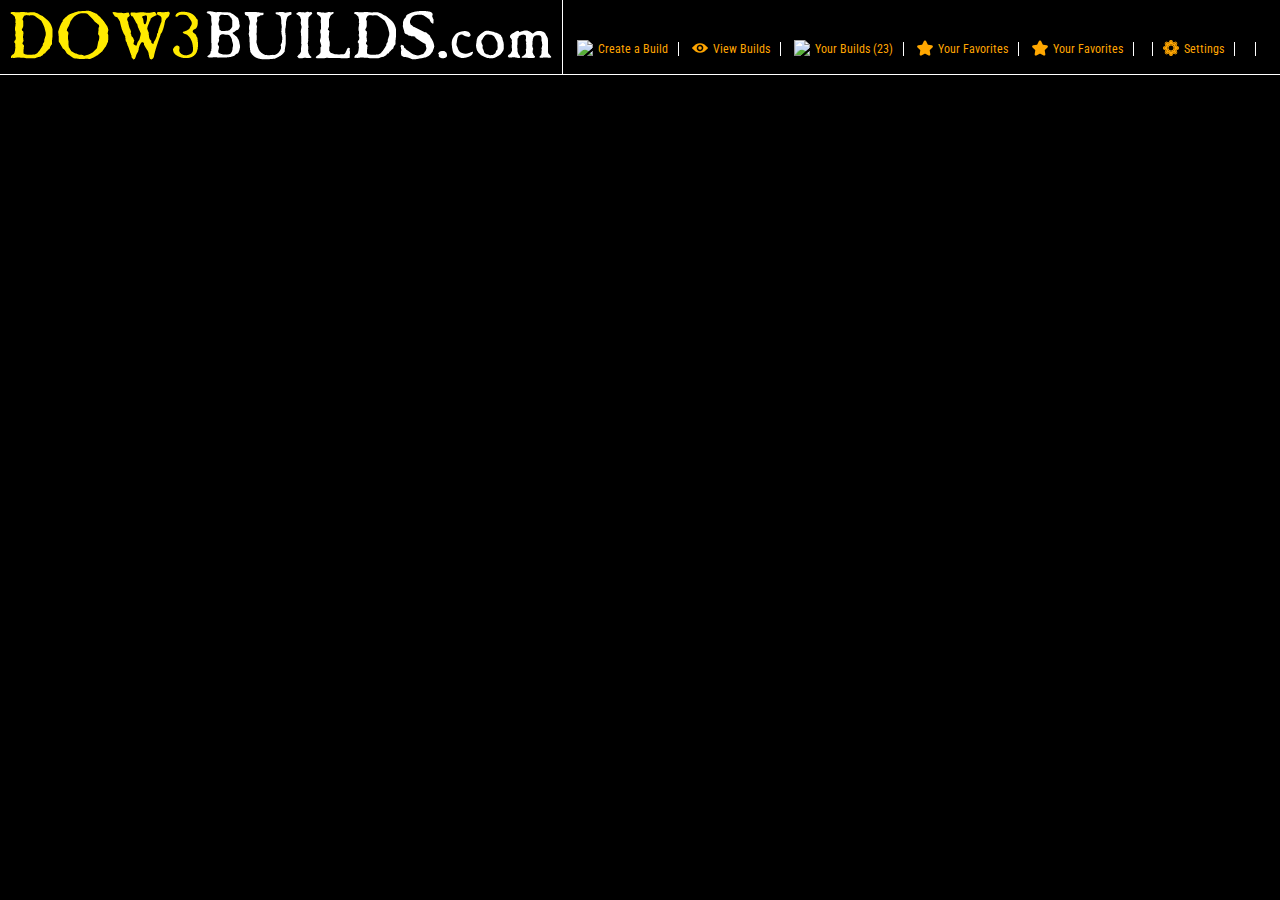
==== commit 7fcbdbcb: "Created new pages" ====
--- a/index.html
+++ b/index.html
@@ -71,8 +71,7 @@
 		<header>
 			<form id="form">
 			<a id="logo" href="index.html"><img src="images/logo.png" /></a>
-<!--
-			<div id="race-select">
+			<!-- <div id="race-select">
 				<label>
 					<input type="radio" name="r" value="sm" />
 					<div id="spacemarines_button"></div>
@@ -85,593 +84,30 @@
 					<input type="radio" name="r" value="eld" />
 					<div id="eldar_button"></div>
 				</label>
-			</div>
--->
+			</div> -->
 			<div id="menu">
+				<a id="createBuild_button" href="create.html"><img src="images/create.png"/>Create a Build</a>
+				<a id="viewBuild_button" href="view.html"><img src="images/view.png"/>View Builds</a>
 				<!-- <button id="submit" title="Updates the URL of this page with your build. Bookmark this URL for saving the edit page."><img src="images/save.png" />Temporarily Save</button> -->
-				<a href="#" id="save" title="Updates the URL of this page with your build. Bookmark this URL for saving the edit page."><img src="images/save.png" />Temporarily Save</a>
+				<!-- <a href="#" id="save" title="Updates the URL of this page with your build. Bookmark this URL for saving the edit page."><img src="images/save.png" />Temporarily Save</a>
 				<p id="share">Your build URL: <input type="text" id="results" title="This is your Build Page URL. You can click copy to the right to copy it to clipboard for sharing."/></p>
 				<a id="copy" title="Click this to copy the Build Page URL to your clipboard for sharing or bookmark this link for future viewing."><img src="images/copy.png" />Copy URL to Share</a>
 				<a href="#" id="view" title="Go to your Build Page"><img src="images/build.png" />View your Build Page</a>
-				<a href="#" id="clear" title="Clear the page and start over">Reset</a>
+				<a href="#" id="clear" title="Clear the page and start over">Reset</a> -->
 				<div id="user_menu">
+					<a id="yourBuilds_button" href="your_builds.html"><img src="images/create.png"/>Your Builds (<span id="yourBuildNumber">23</span>)</a>
+					<a id="yourfavorites_button" href="favorites.html"><img src="images/favorite.png"/>Your Favorites</a>
+					<a id="yourfavorites_button" href="favorites.html"><img src="images/favorite.png"/>Your Favorites</a>
 					<div id="sign-in-status"></div>
-					<a href="signin.html" id="sign-in"></a>
-					<!-- <a id="account-details"></a> -->
+					<a id="settings_button" href="settings.html"><img src="images/settings.png"/>Settings</a>
 				</div>
+				<a href="signin.html" id="sign-in"></a>
 			</div>
 		</header>
 		<div id="notice">Test</div>
 		<div id="warning">Test</div>
 		<div id="error">Test</div>
-		<section>
-			<div id="smSection" style="display: none">
-				<table>
-				<tr>
-					<th colspan="6"><h1>Space Marines</h1><h3>Elite Selection</h3></th>
-				</tr>
-				<tr>
-					<th>
-						Select 1st Elite
-					</th>
-					<th>
-						Select 1st Elite Doctrine
-					</th>
-					<th>
-						Select 2nd Elite
-					</th>
-					<th>
-						Select 2nd Elite Doctrine
-					</th>
-					<th>
-						Select 3rd Elite
-					</th>
-					<th>
-						Select 3rd Elite Doctrine
-					</th>
-				</tr>
-				<tr>
-					<td class="elites">
-						<div id="firstElite">
-							<label>
-								<input class="single-checkbox" type="radio" name="e1" value="kti" alt="Kill Team Ironmaw" />
-								<img title="<h2>Kill Team Ironmaw</h2><h3>Assassin</h3>Flexible ranged infantry squad that can choose between weapon packages when deployed. Their vortex grenades slow enemies and mark them for death, dealing damage over time and remaining as long as the Deathwatch attack the target." src="images/sm/elites/killteamironmaw.png">
-							</label>
-							<label>
-								<input class="single-checkbox" type="radio" name="e1" value="ljo" alt="Librarian Jonah Orion" />
-								<img title="<h2>Librarian Jonah Orion</h2><h3>Support / Crowd Control</h3>Flexible infantry spellcaster with dual-natured abilities that enhance allies while controlling and damaging enemies. Can summon a ring of stone around himself that absorbs shots and blocks movement." src="images/sm/elites/librarianjonahorion.png">
-							</label>
-							<label>
-								<input class="single-checkbox" type="radio" name="e1" value="cha" alt="Chaplain Diomedes" />
-								<img title="<h2>Chaplain Diomedes</h2><h3>Support / Tank</h3>Melee infantry unit capable of withstanding conisderable punishment and enhancing allies. Diomedes critical strikes empower his allies and increase in potency the longer he remains in combat." src="images/sm/elites/chaplaindiomedes.png">
-							</label><br>
-							<label>
-								<input class="single-checkbox" type="radio" name="e1" value="gab" alt="Gabriel Angelos" />
-								<img title="<h2>Gabriel Angelos</h2><h3>Nuker / Crowd Control</h3>Melee infantry unit that specializes in high area of effect damage and disruption. Gabriel's legendary hammer God-Splitter charges up over time, imbuing his abilities with additional properties." src="images/sm/elites/gabrielangelos.png">
-							</label>
-							<label>
-								<input class="single-checkbox" type="radio" name="e1" value="ter" alt="Terminators" />
-								<img title="<h2>Terminators</h2><h3>Nuker</h3>Heavy ranged infatry squad equipped with assault cannons that damage and slow in a line in-front of them. Terminators can teleport into position and bombard an area with cyclone missiles." src="images/sm/elites/terminators.png">
-							</label>
-							<label>
-								<input class="single-checkbox" type="radio" name="e1" value="ast" alt="Assault Terminators" />
-								<img title="<h2>Assault Terminators</h2><h3>Tank / Crowd Control</h3>Heavy melee infatry squad that specializes in killing heavily armoured targets and structures. Can teleport into position and disrupt enemies in a large area." src="images/sm/elites/assaultterminators.png">
-							</label><br>
-							<label>
-								<input class="single-checkbox" type="radio" name="e1" value="ven" alt="Venerable Dreadnought" />
-								<img title="<h2>Venerable Dreadnought</h2><h3>Nuker</h3>Ranged walker effective against heavily armoured targets and structures. Its plasma cannon can unleash a devasting shot that deals high damage and leaves behind a smoldering crater that deals damage over time in an area." src="images/sm/elites/venerabledreadnought.png">
-							</label>
-							<label>
-								<input class="single-checkbox" type="radio" name="e1" value="imp" alt="Imperial Knight Paladin" />
-								<img title="<h2>Imperial Knight Paladin</h2><h3>Tank / Nuker</h3>Super Heavy walker with powerful ranged and melee attacks. The Palidin can project its shield in a direction independent of its own facing, absorbing any shots that would otherwise pass through it." src="images/sm/elites/imperialknightpaladin.png">
-							</label>
-							<label>
-								<input class="single-checkbox" type="radio" name="e1" value="ims" alt="Imperial Knight Solaria" />
-								<img title="<h2>Imperial Knight Solaria</h2><h3>Nuker</h3>Super Heavy ranged walker built to deal exceptional area of effect damage to all targets. Sustained attacks will cause her to overheat, reducing movement speed but adding unique properties to her abilities." src="images/sm/elites/imperialknightsolaria.png">
-							</label>
-						</div><!-- firstElite -->
-						<div id="firstElite_name" class="selected_title"></div>
-					</td>
-					<td id="firstEliteDocs" class="eliteDoctrines">
-						<div class="eliteDocs" id="kti">
-							<label>
-								<input type="radio" name="e1d" value="ktic" alt="Deathwatch Command - Land Speeder Mark" />
-								<img src="images/sm/elitedoctrines/killteam1.png" title="<h2>Death Watch Command - Land Speeder Mark</h2>Land Speeders apply a Debuff to their target. Increases Damage Taken and Reveals the target for a duration. When reaching Level 8, this Doctrine is unlocked to be equipped as an Army Doctrine.">
-							</label>
-							<label>
-								<input type="radio" name="e1d" value="ktip" alt="Deathwatch Presence - Death from Above" />
-								<img src="images/sm/elitedoctrines/killteam2.png" title="<h2>Deathwatch Presence - Death from Above</h2>Deathwatch can be deployed anywhere you have vision. When the Deathwatch are deployed, your other Elites can be deployed around the Deathwatch.">
-							</label>
-						</div><!-- killteam -->
-						<div class="eliteDocs" id="ljo">
-							<label>
-								<input type="radio" name="e1d" value="ljoc" alt="Jonah Orion's Command - Blind Grenade" />
-								<img src="images/sm/elitedoctrines/librarian1.png" title="<h2>Jonah Orion's Command - Blind Grenade</h2>Scount grenades Blind and Silence the enemy for a duration. The duration increases as you Tier up. When reaching Level 8, this Doctrine is unlocked to be equipped as an Army Doctrine.">
-							</label>
-							<label>
-								<input type="radio" name="e1d" value="ljop" alt="Jonah Orion's Presence - Standard Stonewall" />
-								<img src="images/sm/elitedoctrines/librarian2.png" title="<h2>Jonah Orion's Presence - Standard Stonewall</h2>When Jonah Orion is deployed, the Standard erects a magical barrier in a Circle around itself. Blocks movement and Absorbs shots that pass through it.">
-							</label>
-						</div><!-- librarian -->
-						<div class="eliteDocs" id="cha">
-							<label>
-								<input type="radio" name="e1d" value="chac" alt="Diomedes' Command - Final Slam" />
-								<img src="images/sm/doctrines/finalslam.png" title="<h2>Diomedes' Command - Final Slam</h2>Instead of dying, the Dreadnought activates Slam and Heals enough to avoid death. Only triggers once. When reaching Level 8, this Doctrine is unlocked to be equipped as an Army Doctrine.">
-							</label>
-							<label>
-								<input type="radio" name="e1d" value="chap" alt="Diomedes' Presence - Rosarius" />
-								<img src="images/sm/elitedoctrines/diomedes2.png" title="<h2>Diomedes' Presence - Rosarius</h2>When Diomedes is deployed, elites become temporarirly Invulnerable for a duration instead of dying. Has a long Cooldown between uses.">
-							</label>
-						</div><!-- diomedes -->
-						<div class="eliteDocs" id="gab">
-							<label>
-								<input type="radio" name="e1d" value="gabc" alt="Gabriel Angelos' Command - Slam Barrier" />
-								<img src="images/sm/elitedoctrines/gabriel1.png" title="<h2>Gabriel Angelos' Command - Slam Barrier</h2>The Dreadnought's Slam ability creates a temporary barrier. Absorbs shots and Reflects projectiles. When reaching Level 8, this Doctrine is unlocked to be equipped as an Army Doctrine.">
-							</label>
-							<label>
-								<input type="radio" name="e1d" value="gabp" alt="Gabriel Angelos' Presence - Inspiring Drop" />
-								<img src="images/sm/elitedoctrines/gabriel2.png" title="<h2>Gabriel Angelos' Presence - Inspiring Drop</h2>When Gabriel is deployed, Drop Pods Heal in a Circle upon landing.">
-							</label>
-						</div><!-- gabriel -->
-						<div class="eliteDocs" id="ter">
-							<label>
-								<input type="radio" name="e1d" value="terp" alt="Terminators' Presence - Devastation" />
-								<img title="<h2>Terminators' Presence - Devastation</h2>When Terminators are deployed, Devastator Marines with Heavy Bolters no longer have to setup or tear down their weapons." src="images/sm/elitedoctrines/terminators1.png">
-							</label>
-							<label>
-								<input type="radio" name="e1d" value="terc" alt="Terminators' Command - Focused Shot" />
-								<img title="<h2>Terminators' Command - Focused Shot</h2>Devastors fire a focused lascannon shot at the target vehicle. Causees Silence, Slow and Disables Attacks. When reaching Level 8, this Doctrine is unlocked to be equipped as an Army Doctrine." src="images/sm/doctrines/focusedshot.png">
-							</label>
-						</div><!-- terminators -->
-						<div class="eliteDocs" id="ast">
-							<label>
-								<input type="radio" name="e1d" value="astp" alt="Assault Terminators' Presence - Charging Slam" />
-								<img title="<h2>Assault Terminators' Presence - Charging Slam</h2>When the Assault Terminators are deployed, the Dreadnought can charge in the target direction. Causes Damage, Knockback and Vehicle Stuns to units it passes through. At the end of his charge, or when activated during the charge the Dreadnought performs a Slam. They lose the ability to perform Slam without initiating a Charging Slam." src="images/sm/elitedoctrines/assaultterminators1.png">
-							</label>
-							<label>
-								<input type="radio" name="e1d" value="astc" alt="Assault Terminators' Command - Frag Grenade" />
-								<img title="<h2>Assault Terminators' Command - Frag Grenade</h2>Tactical Marines throw a grenade at the target position. Causes Knockback and Damage in a Circle. When reaching Level 8, this Doctrine is unlocked to be equipped as an Army Doctrine." src="images/sm/doctrines/fraggrenade.png">
-							</label>
-						</div><!-- assaultterminators -->
-						<div class="eliteDocs" id="ven">
-							<label>
-								<input type="radio" name="e1d" value="venp" alt="Venerable Dreadnought's Presence - Plasma Storm" />
-								<img title="<h2>Venerable Dreadnought's Presence - Plasma Storm</h2>When the Venerable Dreadnought is deployed, Tactical Marine Plasma Guns do not overheat." src="images/sm/elitedoctrines/venerabledreadnought1.png">
-							</label>
-							<label>
-								<input type="radio" name="e1d" value="venc" alt="Venerable Dreadnought's Command - Assault Leap" />
-								<img title="<h2>Venerable Dreadnought's Command - Assault Leap</h2>Assault Marines perform a low flying leap in the target direction. Causes Damage to units it passes through. When reaching Level 8, this Doctrine is unlocked to be equipped as an Army Doctrine." src="images/sm/elitedoctrines/venerabledreadnought2.png">
-							</label>
-						</div><!-- venerabledreadnought -->
-						<div class="eliteDocs" id="imp">
-							<label>
-								<input type="radio" name="e1d" value="impp" alt="Paladin's Presence - Piercing Shot" />
-								<img title="<h2>Paladin's Presence - Piercing Shot</h2>When the Imperial Knight Paladin is deployed, the Predator Destructor can fire a powerful shot in the target direction. The projectile Pierces, doing Damage to units it passes through." src="images/sm/elitedoctrines/imperialknightpaladin1.png">
-							</label>
-							<label>
-								<input type="radio" name="e1d" value="impc" alt="Paladin's Command - Shield Wall" />
-								<img title="<h2>Paladin's Command - Shield Wall</h2>Devastator Marines gain a Shield if they've been stationary for a duration. Moving removes the Shield but if it is destroyed or the unit is disabled, it will take time fo rthe Shield to regenerate. When reaching Level 8, this Doctrine is unlocked to be equipped as an Army Doctrine." src="images/sm/elitedoctrines/imperialknightpaladin2.png">
-							</label>
-						</div><!-- imperialknightpaladin -->
-						<div class="eliteDocs" id="ims">
-							<label>
-								<input type="radio" name="e1d" value="imsp" alt="Solaria's Presence - Inferno Missiles" />
-								<img title="<h2>Solaria's Presence - Inferno Missiles</h2>When Solaria is deployed, Whirlwind rockets leave behind a pool of fire when they explode. Causes Damage over time in a Circle." src="images/sm/elitedoctrines/imperialknightsolaria1.png">
-							</label>
-							<label>
-								<input type="radio" name="e1d" value="imsc" alt="Solaria's Command - Fire on Move" />
-								<img title="<h2>Solaria's Command - Fire on Move</h2>Tactical Marines equipped with bolters can fire on the move but do so less rapidly than when stationary. When reaching Level 8, this Doctrine is unlocked to be equipped as an Army Doctrine." src="images/sm/doctrines/fireonmove.png">
-							</label>
-						</div><!-- imperialknightsolaria -->
-						<div id="firstEliteDoc_name" class="selected_title"></div>
-					</td>
-					<td class="elites">
-						<div id="secondElite">
-							<label>
-								<input class="single-checkbox" type="radio" name="e2" value="kti" alt="Kill Team Ironmaw" />
-								<img title="<h2>Kill Team Ironmaw</h2><h3>Assassin</h3>Flexible ranged infantry squad that can choose between weapon packages when deployed. Their vortex grenades slow enemies and mark them for death, dealing damage over time and remaining as long as the Deathwatch attack the target." src="images/sm/elites/killteamironmaw.png">
-							</label>
-							<label>
-								<input class="single-checkbox" type="radio" name="e2" value="ljo" alt="Librarian Jonah Orion" />
-								<img title="<h2>Librarian Jonah Orion</h2><h3>Support / Crowd Control</h3>Flexible infantry spellcaster with dual-natured abilities that enhance allies while controlling and damaging enemies. Can summon a ring of stone around himself that absorbs shots and blocks movement." src="images/sm/elites/librarianjonahorion.png">
-							</label>
-							<label>
-								<input class="single-checkbox" type="radio" name="e2" value="cha" alt="Chaplain Diomedes" />
-								<img title="<h2>Chaplain Diomedes</h2><h3>Support / Tank</h3>Melee infantry unit capable of withstanding conisderable punishment and enhancing allies. Diomedes critical strikes empower his allies and increase in potency the longer he remains in combat." src="images/sm/elites/chaplaindiomedes.png">
-							</label><br>
-							<label>
-								<input class="single-checkbox" type="radio" name="e2" value="gab" alt="Gabriel Angelos" />
-								<img title="<h2>Gabriel Angelos</h2><h3>Nuker / Crowd Control</h3>Melee infantry unit that specializes in high area of effect damage and disruption. Gabriel's legendary hammer God-Splitter charges up over time, imbuing his abilities with additional properties." src="images/sm/elites/gabrielangelos.png">
-							</label>
-							<label>
-								<input class="single-checkbox" type="radio" name="e2" value="ter" alt="Terminators" />
-								<img title="<h2>Terminators</h2><h3>Nuker</h3>Heavy ranged infatry squad equipped with assault cannons that damage and slow in a line in-front of them. Terminators can teleport into position and bombard an area with cyclone missiles." src="images/sm/elites/terminators.png">
-							</label>
-							<label>
-								<input class="single-checkbox" type="radio" name="e2" value="ast" alt="Assault Terminators" />
-								<img title="<h2>Assault Terminators</h2><h3>Tank / Crowd Control</h3>Heavy melee infatry squad that specializes in killing heavily armoured targets and structures. Can teleport into position and disrupt enemies in a large area." src="images/sm/elites/assaultterminators.png">
-							</label><br>
-							<label>
-								<input class="single-checkbox" type="radio" name="e2" value="ven" alt="Venerable Dreadnought" />
-								<img title="<h2>Venerable Dreadnought</h2><h3>Nuker</h3>Ranged walker effective against heavily armoured targets and structures. Its plasma cannon can unleash a devasting shot that deals high damage and leaves behind a smoldering crater that deals damage over time in an area." src="images/sm/elites/venerabledreadnought.png">
-							</label>
-							<label>
-								<input class="single-checkbox" type="radio" name="e2" value="imp" alt="Imperial Knight Paladin" />
-								<img title="<h2>Imperial Knight Paladin</h2><h3>Tank / Nuker</h3>Super Heavy walker with powerful ranged and melee attacks. The Palidin can project its shield in a direction independent of its own facing, absorbing any shots that would otherwise pass through it." src="images/sm/elites/imperialknightpaladin.png">
-							</label>
-							<label>
-								<input class="single-checkbox" type="radio" name="e2" value="ims" alt="Imperial Knight Solaria" />
-								<img title="<h2>Imperial Knight Solaria</h2><h3>Nuker</h3>Super Heavy ranged walker built to deal exceptional area of effect damage to all targets. Sustained attacks will cause her to overheat, reducing movement speed but adding unique properties to her abilities." src="images/sm/elites/imperialknightsolaria.png">
-							</label>
-						</div>
-						<div id="secondElite_name" class="selected_title"></div>
-					</td>
-					<td id="secondEliteDocs" class="eliteDoctrines">
-						<div class="eliteDocs" id="kti">
-							<label>
-								<input type="radio" name="e2d" value="ktic" alt="Deathwatch Command - Land Speeder Mark" />
-								<img src="images/sm/elitedoctrines/killteam1.png" title="<h2>Death Watch Command - Land Speeder Mark</h2>Land Speeders apply a Debuff to their target. Increases Damage Taken and Reveals the target for a duration. When reaching Level 8, this Doctrine is unlocked to be equipped as an Army Doctrine.">
-							</label>
-							<label>
-								<input type="radio" name="e2d" value="ktip" alt="Deathwatch Presence - Death from Above" />
-								<img src="images/sm/elitedoctrines/killteam2.png" title="<h2>Deathwatch Presence - Death from Above</h2>Deathwatch can be deployed anywhere you have vision. When the Deathwatch are deployed, your other Elites can be deployed around the Deathwatch.">
-							</label>
-						</div><!-- killteam -->
-						<div class="eliteDocs" id="ljo">
-							<label>
-								<input type="radio" name="e2d" value="ljoc" alt="Jonah Orion's Command - Blind Grenade" />
-								<img src="images/sm/elitedoctrines/librarian1.png" title="<h2>Jonah Orion's Command - Blind Grenade</h2>Scount grenades Blind and Silence the enemy for a duration. The duration increases as you Tier up. When reaching Level 8, this Doctrine is unlocked to be equipped as an Army Doctrine.">
-							</label>
-							<label>
-								<input type="radio" name="e2d" value="ljop" alt="Jonah Orion's Presence - Standard Stonewall" />
-								<img src="images/sm/elitedoctrines/librarian2.png" title="<h2>Jonah Orion's Presence - Standard Stonewall</h2>When Jonah Orion is deployed, the Standard erects a magical barrier in a Circle around itself. Blocks movement and Absorbs shots that pass through it.">
-							</label>
-						</div><!-- librarian -->
-						<div class="eliteDocs" id="cha">
-							<label>
-								<input type="radio" name="e2d" value="chac" alt="Diomedes' Command - Final Slam" />
-								<img src="images/sm/doctrines/finalslam.png" title="<h2>Diomedes' Command - Final Slam</h2>Instead of dying, the Dreadnought activates Slam and Heals enough to avoid death. Only triggers once. When reaching Level 8, this Doctrine is unlocked to be equipped as an Army Doctrine.">
-							</label>
-							<label>
-								<input type="radio" name="e2d" value="chap" alt="Diomedes' Presence - Rosarius" />
-								<img src="images/sm/elitedoctrines/diomedes2.png" title="<h2>Diomedes' Presence - Rosarius</h2>When Diomedes is deployed, elites become temporarirly Invulnerable for a duration instead of dying. Has a long Cooldown between uses.">
-							</label>
-						</div><!-- diomedes -->
-						<div class="eliteDocs" id="gab">
-							<label>
-								<input type="radio" name="e2d" value="gabc" alt="Gabriel Angelos' Command - Slam Barrier" />
-								<img src="images/sm/elitedoctrines/gabriel1.png" title="<h2>Gabriel Angelos' Command - Slam Barrier</h2>The Dreadnought's Slam ability creates a temporary barrier. Absorbs shots and Reflects projectiles. When reaching Level 8, this Doctrine is unlocked to be equipped as an Army Doctrine.">
-							</label>
-							<label>
-								<input type="radio" name="e2d" value="gabp" alt="Gabriel Angelos' Presence - Inspiring Drop" />
-								<img src="images/sm/elitedoctrines/gabriel2.png" title="<h2>Gabriel Angelos' Presence - Inspiring Drop</h2>When Gabriel is deployed, Drop Pods Heal in a Circle upon landing.">
-							</label>
-						</div><!-- gabriel -->
-						<div class="eliteDocs" id="ter">
-							<label>
-								<input type="radio" name="e2d" value="terp" alt="Terminators' Presence - Devastation" />
-								<img title="<h2>Terminators' Presence - Devastation</h2>When Terminators are deployed, Devastator Marines with Heavy Bolters no longer have to setup or tear down their weapons." src="images/sm/elitedoctrines/terminators1.png">
-							</label>
-							<label>
-								<input type="radio" name="e2d" value="terc" alt="Terminators' Command - Focused Shot" />
-								<img title="<h2>Terminators' Command - Focused Shot</h2>Devastors fire a focused lascannon shot at the target vehicle. Causees Silence, Slow and Disables Attacks. When reaching Level 8, this Doctrine is unlocked to be equipped as an Army Doctrine." src="images/sm/doctrines/focusedshot.png">
-							</label>
-						</div><!-- terminators -->
-						<div class="eliteDocs" id="ast">
-							<label>
-								<input type="radio" name="e2d" value="astp" alt="Assault Terminators' Presence - Charging Slam" />
-								<img title="<h2>Assault Terminators' Presence - Charging Slam</h2>When the Assault Terminators are deployed, the Dreadnought can charge in the target direction. Causes Damage, Knockback and Vehicle Stuns to units it passes through. At the end of his charge, or when activated during the charge the Dreadnought performs a Slam. They lose the ability to perform Slam without initiating a Charging Slam." src="images/sm/elitedoctrines/assaultterminators1.png">
-							</label>
-							<label>
-								<input type="radio" name="e2d" value="astc" alt="Assault Terminators' Command - Focused Shot" />
-								<img title="<h2>Assault Terminators' Command - Focused Shot</h2>Tactical Marines throw a grenade at the target position. Causes Knockback and Damage in a Circle. When reaching Level 8, this Doctrine is unlocked to be equipped as an Army Doctrine." src="images/sm/doctrines/fraggrenade.png">
-							</label>
-						</div><!-- assaultterminators -->
-						<div class="eliteDocs" id="ven">
-							<label>
-								<input type="radio" name="e2d" value="venp" alt="Venerable Dreadnought's Presence - Plasma Storm" />
-								<img title="<h2>Venerable Dreadnought's Presence - Plasma Storm</h2>When the Venerable Dreadnought is deployed, Tactical Marine Plasma Guns do not overheat." src="images/sm/elitedoctrines/venerabledreadnought1.png">
-							</label>
-							<label>
-								<input type="radio" name="e2d" value="venc" alt="Venerable Dreadnought's Command - Assault Leap" />
-								<img title="<h2>Venerable Dreadnought's Command - Assault Leap</h2>Assault Marines perform a low flying leap in the target direction. Causes Damage to units it passes through. When reaching Level 8, this Doctrine is unlocked to be equipped as an Army Doctrine." src="images/sm/elitedoctrines/venerabledreadnought2.png">
-							</label>
-						</div><!-- venerabledreadnought -->
-						<div class="eliteDocs" id="imp">
-							<label>
-								<input type="radio" name="e2d" value="impp" alt="Paladin's Presence - Piercing Shot" />
-								<img title="<h2>Paladin's Presence - Piercing Shot</h2>When the Imperial Knight Paladin is deployed, the Predator Destructor can fire a powerful shot in the target direction. The projectile Pierces, doing Damage to units it passes through." src="images/sm/elitedoctrines/imperialknightpaladin1.png">
-							</label>
-							<label>
-								<input type="radio" name="e2d" value="impc" alt="Paladin's Command - Shield Wall" />
-								<img title="<h2>Paladin's Command - Shield Wall</h2>Devastator Marines gain a Shield if they've been stationary for a duration. Moving removes the Shield but if it is destroyed or the unit is disabled, it will take time fo rthe Shield to regenerate. When reaching Level 8, this Doctrine is unlocked to be equipped as an Army Doctrine." src="images/sm/elitedoctrines/imperialknightpaladin2.png">
-							</label>
-						</div><!-- imperialknightpaladin -->
-						<div class="eliteDocs" id="ims">
-							<label>
-								<input type="radio" name="e2d" value="imsp" alt="Solaria's Presence - Inferno Missiles" />
-								<img title="<h2>Solaria's Presence - Inferno Missiles</h2>When Solaria is deployed, Whirlwind rockets leave behind a pool of fire when they explode. Causes Damage over time in a Circle." src="images/sm/elitedoctrines/imperialknightsolaria1.png">
-							</label>
-							<label>
-								<input type="radio" name="e2d" value="imsc" alt="Solaria's Command - Fire on Move" />
-								<img title="<h2>Solaria's Command - Fire on Move</h2>Tactical Marines equipped with bolters can fire on the move but do so less rapidly than when stationary. When reaching Level 8, this Doctrine is unlocked to be equipped as an Army Doctrine." src="images/sm/doctrines/fireonmove.png">
-							</label>
-						</div><!-- imperialknightsolaria -->
-						<div id="secondEliteDoc_name" class="selected_title"></div>
-					</td>
-					<td class="elites">
-						<div id="thirdElite">
-							<label>
-								<input class="single-checkbox" type="radio" name="e3" value="kti" alt="Kill Team Ironmaw" />
-								<img title="<h2>Kill Team Ironmaw</h2><h3>Assassin</h3>Flexible ranged infantry squad that can choose between weapon packages when deployed. Their vortex grenades slow enemies and mark them for death, dealing damage over time and remaining as long as the Deathwatch attack the target." src="images/sm/elites/killteamironmaw.png">
-							</label>
-							<label>
-								<input class="single-checkbox" type="radio" name="e3" value="ljo" alt="Librarian Jonah Orion" />
-								<img title="<h2>Librarian Jonah Orion</h2><h3>Support / Crowd Control</h3>Flexible infantry spellcaster with dual-natured abilities that enhance allies while controlling and damaging enemies. Can summon a ring of stone around himself that absorbs shots and blocks movement." src="images/sm/elites/librarianjonahorion.png">
-							</label>
-							<label>
-								<input class="single-checkbox" type="radio" name="e3" value="cha" alt="Chaplain Diomedes" />
-								<img title="<h2>Chaplain Diomedes</h2><h3>Support / Tank</h3>Melee infantry unit capable of withstanding conisderable punishment and enhancing allies. Diomedes critical strikes empower his allies and increase in potency the longer he remains in combat." src="images/sm/elites/chaplaindiomedes.png">
-							</label><br>
-							<label>
-								<input class="single-checkbox" type="radio" name="e3" value="gab" alt="Gabriel Angelos" />
-								<img title="<h2>Gabriel Angelos</h2><h3>Nuker / Crowd Control</h3>Melee infantry unit that specializes in high area of effect damage and disruption. Gabriel's legendary hammer God-Splitter charges up over time, imbuing his abilities with additional properties." src="images/sm/elites/gabrielangelos.png">
-							</label>
-							<label>
-								<input class="single-checkbox" type="radio" name="e3" value="ter" alt="Terminators" />
-								<img title="<h2>Terminators</h2><h3>Nuker</h3>Heavy ranged infatry squad equipped with assault cannons that damage and slow in a line in-front of them. Terminators can teleport into position and bombard an area with cyclone missiles." src="images/sm/elites/terminators.png">
-							</label>
-							<label>
-								<input class="single-checkbox" type="radio" name="e3" value="ast" alt="Assault Terminators" />
-								<img title="<h2>Assault Terminators</h2><h3>Tank / Crowd Control</h3>Heavy melee infatry squad that specializes in killing heavily armoured targets and structures. Can teleport into position and disrupt enemies in a large area." src="images/sm/elites/assaultterminators.png">
-							</label><br>
-							<label>
-								<input class="single-checkbox" type="radio" name="e3" value="ven" alt="Venerable Dreadnought" />
-								<img title="<h2>Venerable Dreadnought</h2><h3>Nuker</h3>Ranged walker effective against heavily armoured targets and structures. Its plasma cannon can unleash a devasting shot that deals high damage and leaves behind a smoldering crater that deals damage over time in an area." src="images/sm/elites/venerabledreadnought.png">
-							</label>
-							<label>
-								<input class="single-checkbox" type="radio" name="e3" value="imp" alt="Imperial Knight Paladin" />
-								<img title="<h2>Imperial Knight Paladin</h2><h3>Tank / Nuker</h3>Super Heavy walker with powerful ranged and melee attacks. The Palidin can project its shield in a direction independent of its own facing, absorbing any shots that would otherwise pass through it." src="images/sm/elites/imperialknightpaladin.png">
-							</label>
-							<label>
-								<input class="single-checkbox" type="radio" name="e3" value="ims" alt="Imperial Knight Solaria" />
-								<img title="<h2>Imperial Knight Solaria</h2><h3>Nuker</h3>Super Heavy ranged walker built to deal exceptional area of effect damage to all targets. Sustained attacks will cause her to overheat, reducing movement speed but adding unique properties to her abilities." src="images/sm/elites/imperialknightsolaria.png">
-							</label>
-						</div><!-- thirdElite -->
-						<div id="thirdElite_name" class="selected_title"></div>
-					</td>
-					<td id="thirdEliteDocs" class="eliteDoctrines">
-						<div class="eliteDocs" id="kti">
-							<label>
-								<input type="radio" name="e3d" value="ktic" alt="Deathwatch Command - Land Speeder Mark" />
-								<img src="images/sm/elitedoctrines/killteam1.png" title="<h2>Death Watch Command - Land Speeder Mark</h2>Land Speeders apply a Debuff to their target. Increases Damage Taken and Reveals the target for a duration. When reaching Level 8, this Doctrine is unlocked to be equipped as an Army Doctrine.">
-							</label>
-							<label>
-								<input type="radio" name="e3d" value="ktip" alt="Deathwatch Presence - Death from Above" />
-								<img src="images/sm/elitedoctrines/killteam2.png" title="<h2>Deathwatch Presence - Death from Above</h2>Deathwatch can be deployed anywhere you have vision. When the Deathwatch are deployed, your other Elites can be deployed around the Deathwatch.">
-							</label>
-						</div><!-- killteam -->
-						<div class="eliteDocs" id="ljo">
-							<label>
-								<input type="radio" name="e3d" value="ljoc" alt="Jonah Orion's Command - Blind Grenade" />
-								<img src="images/sm/elitedoctrines/librarian1.png" title="<h2>Jonah Orion's Command - Blind Grenade</h2>Scount grenades Blind and Silence the enemy for a duration. The duration increases as you Tier up. When reaching Level 8, this Doctrine is unlocked to be equipped as an Army Doctrine.">
-							</label>
-							<label>
-								<input type="radio" name="e3d" value="ljop" alt="Jonah Orion's Presence - Standard Stonewall" />
-								<img src="images/sm/elitedoctrines/librarian2.png" title="<h2>Jonah Orion's Presence - Standard Stonewall</h2>When Jonah Orion is deployed, the Standard erects a magical barrier in a Circle around itself. Blocks movement and Absorbs shots that pass through it.">
-							</label>
-						</div><!-- librarian -->
-						<div class="eliteDocs" id="cha">
-							<label>
-								<input type="radio" name="e3d" value="chac" alt="Diomedes' Command - Final Slam" />
-								<img src="images/sm/doctrines/finalslam.png" title="<h2>Diomedes' Command - Final Slam</h2>Instead of dying, the Dreadnought activates Slam and Heals enough to avoid death. Only triggers once. When reaching Level 8, this Doctrine is unlocked to be equipped as an Army Doctrine.">
-							</label>
-							<label>
-								<input type="radio" name="e3d" value="chap" alt="Diomedes' Presence - Rosarius" />
-								<img src="images/sm/elitedoctrines/diomedes2.png" title="<h2>Diomedes' Presence - Rosarius</h2>When Diomedes is deployed, elites become temporarirly Invulnerable for a duration instead of dying. Has a long Cooldown between uses.">
-							</label>
-						</div><!-- diomedes -->
-						<div class="eliteDocs" id="gab">
-							<label>
-								<input type="radio" name="e3d" value="gabc" alt="Gabriel Angelos' Command - Slam Barrier" />
-								<img src="images/sm/elitedoctrines/gabriel1.png" title="<h2>Gabriel Angelos' Command - Slam Barrier</h2>The Dreadnought's Slam ability creates a temporary barrier. Absorbs shots and Reflects projectiles. When reaching Level 8, this Doctrine is unlocked to be equipped as an Army Doctrine.">
-							</label>
-							<label>
-								<input type="radio" name="e3d" value="gabp" alt="Gabriel Angelos' Presence - Inspiring Drop" />
-								<img src="images/sm/elitedoctrines/gabriel2.png" title="<h2>Gabriel Angelos' Presence - Inspiring Drop</h2>When Gabriel is deployed, Drop Pods Heal in a Circle upon landing.">
-							</label>
-						</div><!-- gabriel -->
-						<div class="eliteDocs" id="ter">
-							<label>
-								<input type="radio" name="e3d" value="terp" alt="Terminators' Presence - Devastation" />
-								<img title="<h2>Terminators' Presence - Devastation</h2>When Terminators are deployed, Devastator Marines with Heavy Bolters no longer have to setup or tear down their weapons." src="images/sm/elitedoctrines/terminators1.png">
-							</label>
-							<label>
-								<input type="radio" name="e3d" value="terc" alt="Terminators' Command - Focused Shot" />
-								<img title="<h2>Terminators' Command - Focused Shot</h2>Devastors fire a focused lascannon shot at the target vehicle. Causees Silence, Slow and Disables Attacks. When reaching Level 8, this Doctrine is unlocked to be equipped as an Army Doctrine." src="images/sm/doctrines/focusedshot.png">
-							</label>
-						</div><!-- terminators -->
-						<div class="eliteDocs" id="ast">
-							<label>
-								<input type="radio" name="e3d" value="astp" alt="Assault Terminators' Presence - Charging Slam" />
-								<img title="<h2>Assault Terminators' Presence - Charging Slam</h2>When the Assault Terminators are deployed, the Dreadnought can charge in the target direction. Causes Damage, Knockback and Vehicle Stuns to units it passes through. At the end of his charge, or when activated during the charge the Dreadnought performs a Slam. They lose the ability to perform Slam without initiating a Charging Slam." src="images/sm/elitedoctrines/assaultterminators1.png">
-							</label>
-							<label>
-								<input type="radio" name="e3d" value="astc" alt="Assault Terminators' Command - Focused Shot" />
-								<img title="<h2>Assault Terminators' Command - Focused Shot</h2>Tactical Marines throw a grenade at the target position. Causes Knockback and Damage in a Circle. When reaching Level 8, this Doctrine is unlocked to be equipped as an Army Doctrine." src="images/sm/doctrines/fraggrenade.png">
-							</label>
-						</div><!-- assaultterminators -->
-						<div class="eliteDocs" id="ven">
-							<label>
-								<input type="radio" name="e3d" value="venp" alt="Venerable Dreadnought's Presence - Plasma Storm" />
-								<img title="<h2>Venerable Dreadnought's Presence - Plasma Storm</h2>When the Venerable Dreadnought is deployed, Tactical Marine Plasma Guns do not overheat." src="images/sm/elitedoctrines/venerabledreadnought1.png">
-							</label>
-							<label>
-								<input type="radio" name="e3d" value="venc" alt="Venerable Dreadnought's Command - Assault Leap" />
-								<img title="<h2>Venerable Dreadnought's Command - Assault Leap</h2>Assault Marines perform a low flying leap in the target direction. Causes Damage to units it passes through. When reaching Level 8, this Doctrine is unlocked to be equipped as an Army Doctrine." src="images/sm/elitedoctrines/venerabledreadnought2.png">
-							</label>
-						</div><!-- venerabledreadnought -->
-						<div class="eliteDocs" id="imp">
-							<label>
-								<input type="radio" name="e3d" value="impp" alt="Paladin's Presence - Piercing Shot" />
-								<img title="<h2>Paladin's Presence - Piercing Shot</h2>When the Imperial Knight Paladin is deployed, the Predator Destructor can fire a powerful shot in the target direction. The projectile Pierces, doing Damage to units it passes through." src="images/sm/elitedoctrines/imperialknightpaladin1.png">
-							</label>
-							<label>
-								<input type="radio" name="e3d" value="impc" alt="Paladin's Command - Shield Wall" />
-								<img title="<h2>Paladin's Command - Shield Wall</h2>Devastator Marines gain a Shield if they've been stationary for a duration. Moving removes the Shield but if it is destroyed or the unit is disabled, it will take time fo rthe Shield to regenerate. When reaching Level 8, this Doctrine is unlocked to be equipped as an Army Doctrine." src="images/sm/elitedoctrines/imperialknightpaladin2.png">
-							</label>
-						</div><!-- imperialknightpaladin -->
-						<div class="eliteDocs" id="ims">
-							<label>
-								<input type="radio" name="e3d" value="imsp" alt="Solaria's Presence - Inferno Missiles" />
-								<img title="<h2>Solaria's Presence - Inferno Missiles</h2>When Solaria is deployed, Whirlwind rockets leave behind a pool of fire when they explode. Causes Damage over time in a Circle." src="images/sm/elitedoctrines/imperialknightsolaria1.png">
-							</label>
-							<label>
-								<input type="radio" name="e3d" value="imsc" alt="Solaria's Command - Fire on Move" />
-								<img title="<h2>Solaria's Command - Fire on Move</h2>Tactical Marines equipped with bolters can fire on the move but do so less rapidly than when stationary. When reaching Level 8, this Doctrine is unlocked to be equipped as an Army Doctrine." src="images/sm/doctrines/fireonmove.png">
-							</label>
-						</div><!-- imperialknightsolaria -->
-						<div id="thirdEliteDoc_name" class="selected_title"></div>
-					</td>
-				</tr>
-				<tr>
-					<td colspan="6"><h1>Army Doctrine Selection</h1><p>Select up to three</p></td>
-				</tr>
-				<tr>
-					<th colspan="2">Infantry</th>
-					<th colspan="2">Vehicles &amp; Walkers</th>
-					<th>Structures</th>
-					<th>Faction Mechanics</th>
-				<tr id="faction_doctrines">
-					<td colspan="2">
-						<label>
-							<input class="doctrines-checkbox" type="checkbox" name="smd" value="blg" alt="Jonah Orion's Command - Blind Grenade" />
-							<img title="<h2>Jonah Orion's Command - Blind Grenade</h2>Scount grenades Blind and Silence the enemy for a duration. The duration increases as you Tier up. When reaching Level 8, this Doctrine is unlocked to be equipped as an Army Doctrine." src="images/sm/doctrines/blindgrenade.png">
-						</label>
-						<label>
-							<input class="doctrines-checkbox" type="checkbox" name="smd" value="fom" alt="Solaria's Command - Fire on Move" />
-							<img title="<h2>Solaria's Command - Fire on Move</h2>Tactical Marines equipped with bolters can fire on the move but do so less rapidly than when stationary. When reaching Level 8, this Doctrine is unlocked to be equipped as an Army Doctrine." src="images/sm/doctrines/fireonmove.png">
-						</label>
-						<label>
-							<input class="doctrines-checkbox" type="checkbox" name="smd" value="shw" alt="Paladin's Command - Shield Wall" />
-							<img title="<h2>Paladin's Command - Shield Wall</h2>Devastator Marines gain a Shield if they've been stationary for a duration. Moving removes the Shield but if it is destroyed or the unit is disabled, it will take time fo rthe Shield to regenerate. When reaching Level 8, this Doctrine is unlocked to be equipped as an Army Doctrine." src="images/sm/doctrines/shieldwall.png">
-						</label>
-						<label>
-							<input class="doctrines-checkbox" type="checkbox" name="smd" value="frg" alt="Assault Terminators' Command - Frag Grenade" />
-							<img title="<h2>Assault Terminators' Command - Frag Grenade</h2>Tactical Marines throw a grenade at the target position. Causes Knockback and Damage in a Circle. When reaching Level 8, this Doctrine is unlocked to be equipped as an Army Doctrine." src="images/sm/doctrines/fraggrenade.png">
-						</label>
-						<label>
-							<input class="doctrines-checkbox" type="checkbox" name="smd" value="pin" alt="Pin" />
-							<img title="<h2>Pin</h2>Devastators use their heavy bolters to Immobilize the target. The ability is cancelled if the target is Disabled, Jumps, Teleports or is behind a Shot Absorber." src="images/sm/doctrines/pin.png">
-						</label>
-						<label>
-							<input class="doctrines-checkbox" type="checkbox" name="smd" value="hid" alt="Hidden" />
-							<img title="<h2>Hidden</h2>Snipers that remain stationary in Stealth Cover for a duration gain Stealth that persists even if they leave. Stealth is removed if they attack or get Detected." src="images/sm/doctrines/hidden.png">
-						</label>
-						<label>
-							<input class="doctrines-checkbox" type="checkbox" name="smd" value="ove" alt="Overwatch" />
-							<img title="<h2>Overwatch</h2>Scout Snipers set watch on a Circle around a target position. When an enemy steps into the Circle area, Scout Snipers fire with increased Attack Speed at the target and get a bonus shot for each Charge they've accumulated. Scout Snipers build up to 10 Charges over time while Overwatch is channeling." src="images/sm/doctrines/overwatch.png">
-						</label>
-						<label>
-							<input class="doctrines-checkbox" type="checkbox" name="smd" value="tir" alt="Tireless" />
-							<img title="<h2>Tireless</h2>Tactical Marines increase Speed when not in combat." src="images/sm/doctrines/tireless.png">
-						</label>
-						<label>
-							<input class="doctrines-checkbox" type="checkbox" name="smd" value="scs" alt="Scout Strike" />
-							<img title="<h2>Scout Strike</h2>When Scouts are Stealthed they do bonus Damage on their initial attack." src="images/sm/doctrines/scoutstrike.png">
-						</label>
-						<label>
-							<input class="doctrines-checkbox" type="checkbox" name="smd" value="sld" alt="Slow Death" />
-							<img title="<h2>Slow Death</h2>The Tactical Marines Flamer ability Slows Infantry and Immobilizes Vehicles." src="images/sm/doctrines/slowdeath.png">
-						</label>
-						<label>
-							<input class="doctrines-checkbox" type="checkbox" name="smd" value="cvf" alt="Cover Fire" />
-							<img title="<h2>Cover Fire</h2>If Scout Snipers are in Stealth or Heavy Cover their ranged attacks Slow." src="images/sm/doctrines/coverfire.png">
-						</label>
-						<label>
-							<input class="doctrines-checkbox" type="checkbox" name="smd" value="ims" alt="Improved Scope" />
-							<img title="<h2>Improved Scope</h2>Devastator Marines have increased weapon range while in Stealth or Heavy Cover." src="images/sm/doctrines/improvedscope.png">
-						</label>
-						<label>
-							<input class="doctrines-checkbox" type="checkbox" name="smd" value="asl" alt="Venerable Dreadnought's Command - Assault Leap" />
-							<img title="<h2>Venerable Dreadnought's Command - Assault Leap</h2>Assault Marines perform a low flying leap in the target direction. Causes Damage to units it passes through. When reaching Level 8, this Doctrine is unlocked to be equipped as an Army Doctrine." src="images/sm/doctrines/assaultleap.png">
-						</label>
-						<label>
-							<input class="doctrines-checkbox" type="checkbox" name="smd" value="fos" alt="Terminators' Command - Focused Shot" />
-							<img title="<h2>Terminators' Command - Focused Shot</h2>Devastors fire a focused lascannon shot at the target vehicle. Causees Silence, Slow and Disables Attacks. When reaching Level 8, this Doctrine is unlocked to be equipped as an Army Doctrine." src="images/sm/doctrines/focusedshot.png">
-						</label>
-					</td>
-					<td colspan="2">
-						<label>
-							<input class="doctrines-checkbox" type="checkbox" name="smd" value="thr" alt="Thunderhawk Re-Deployement" />
-							<img title="<h2>Thunderhawk Re-Deployement</h2>The Whirlwind calls in a Thunderhawk that re-deploys them to the target position after a delay." src="images/sm/doctrines/thunderhawkredeployment.png">
-						</label>
-						<label>
-							<input class="doctrines-checkbox" type="checkbox" name="smd" value="ded" alt="Destructor Devastation" />
-							<img title="<h2>Destructor Devastation</h2>When a Predator Destructor deals Damage it gains a temporary increase in weapon range and Attack Speed. Can stack multiple times." src="images/sm/doctrines/destructordevastation.png">
-						</label>
-						<label>
-							<input class="doctrines-checkbox" type="checkbox" name="smd" value="lwf" alt="Lone Wolf" />
-							<img title="<h2>Lone Wolf</h2>Land Speeders fight harder when they are behind enemy lines. Increases Damage and reduces Damage Taken when not near allies in a Circle." src="images/sm/doctrines/lonewolf.png">
-						</label>
-						<label>
-							<input class="doctrines-checkbox" type="checkbox" name="smd" value="slb" alt="Gabriel Angelos' Command - Slam Barrier" />
-							<img title="<h2>Gabriel Angelos' Command - Slam Barrier</h2>The Dreadnought's Slam ability creates a temporary barrier. Absorbs shots and Reflects projectiles. When reaching Level 8, this Doctrine is unlocked to be equipped as an Army Doctrine." src="images/sm/doctrines/slambarrier.png">
-						</label>
-						<label>
-							<input class="doctrines-checkbox" type="checkbox" name="smd" value="lsm" alt="Deathwatch Command - Land Speeder Mark" />
-							<img title="<h2>Death Watch Command - Land Speeder Mark</h2>Land Speeders apply a Debuff to their target. Increases Damage Taken and Reveals the target for a duration. When reaching Level 8, this Doctrine is unlocked to be equipped as an Army Doctrine." src="images/sm/doctrines/landspeedermark.png">
-						</label>
-						<label>
-							<input class="doctrines-checkbox" type="checkbox" name="smd" value="fis" alt="Diomedes' Command - Final Slam" />
-							<img title="<h2>Diomedes' Command - Final Slam</h2>Instead of dying, the Dreadnought activates Slam and Heals enough to avoid death. Only triggers once. When reaching Level 8, this Doctrine is unlocked to be equipped as an Army Doctrine." src="images/sm/doctrines/finalslam.png">
-						</label>
-						<label>
-							<input class="doctrines-checkbox" type="checkbox" name="smd" value="aal" alt="Ablative Armour - Landspeeder" />
-							<img title="<h2>Ablative Armour - Landspeeder</h2>Land Speeders gain a Shield that regenerates." src="images/sm/doctrines/ablativearmourlandspeeder.png">
-						</label>
-						<label>
-							<input class="doctrines-checkbox" type="checkbox" name="smd" value="ins" alt="Invigorating Slam" />
-							<img title="<h2>Invigorating Slam</h2>Activating Slam invigorates the Dreadnought. Grants a temporary Shield that increases Speed while active. The bonus is only applied while Invigorating Slam has a Charge." src="images/sm/doctrines/invigoratingslam.png">
-						</label>
-						<label>
-							<input class="doctrines-checkbox" type="checkbox" name="smd" value="abp" alt="Ablative Armour - Predator" />
-							<img title="<h2>Ablative Armour - Predator</h2>Predators gain a Shield that regenerates." src="images/sm/doctrines/ablativearmourpredator.png">
-						</label>
-					</td>
-					<td>
-						<label>
-							<input class="doctrines-checkbox" type="checkbox" name="smd" value="boo" alt="Blessings of the Omnissiah" />
-							<img title="<h2>Blessings of the Omnissiah</h2>Production Structures and Listening Posts Heal you and your allies' Vehicles in a Circle. Vehicles need to be out of combat for a while before they can Heal this way." src="images/sm/doctrines/blessingsoftheomnissiah.png">
-						</label>
-						<label>
-							<input class="doctrines-checkbox" type="checkbox" name="smd" value="tos" alt="Tip of the Spear" />
-							<img title="<h2>Tip of the Spear</h2>Your Listening Posts can be used to Reinforce yours and allied squads as well as Heal Elite Units." src="images/sm/doctrines/tipofthespear.png">
-						</label>
-						<label>
-							<input class="doctrines-checkbox" type="checkbox" name="smd" value="ilp" alt="Improved Listening Post" />
-							<img title="<h2>Improved Listening Post</h2>Listening Posts you build have increased Health and do bonus Damage." src="images/sm/doctrines/improvedlisteningpost.png">
-						</label>
-					</td>
-					<td>
-						<label>
-							<input class="doctrines-checkbox" type="checkbox" name="smd" value="emi" alt="Emperors Influence" />
-							<img title="<h2>Emperors Influence</h2>Reduces the ability Cooldown of Plant the Standard." src="images/sm/doctrines/emperorsinfluence.png">
-						</label>
-						<label>
-							<input class="doctrines-checkbox" type="checkbox" name="smd" value="ids" alt="Improved Deathstorms" />
-							<img title="<h2>Improved Deathstorms</h2>Deathstorm Drop Pods remain deployed for a longer period of time." src="images/sm/doctrines/improveddeathstorms.png">
-						</label>
-						<label>
-							<input class="doctrines-checkbox" type="checkbox" name="smd" value="rad" alt="Rapid Drop Pods" />
-							<img title="<h2>Rapid Drop Pods</h2>Orbital Relays become available sooner after deploying units from Drop Pods and Thunderhawks." src="images/sm/doctrines/rapiddroppods.png">
-						</label>
-					</td>
-				</tr>
-				</table>
-			</div><!-- smSection -->
-			</form>
-		</section>
+		
 		
 		
 		<script>
--- a/main.css
+++ b/main.css
@@ -20,38 +20,134 @@
 
 header {
 	border-bottom: 1px solid white;
-	white-space: nowrap;
-	font-size: 0;
-}
-
-header a#clear {
-	font-size: 14px;
-	margin: 0 5px 0 0;
-}
+}
+
+
 
 header a#logo {
 	display: inline-block;
-	padding: 20px;
+	padding: 10px;
 	border-right: 1px solid white;
 }
 
-header a#logo img {
-	
+header#build_header #view {
+	margin: 0 0 0 10px;
+}
+
+/*#select_race {
+	display: inline-block;
+	padding: 0;
+	margin: 0 0 0 5px;
+	font-size: 12px;
+}*/
+
+.left {
+	float: left;
+}
+
+.right {
+	float: right;
+}
+
+.clear {
+	clear: both;
 }
 
 #race-select {
+	display: inline;
+	text-align: center;
+	margin: 0 10px 0 0;
+	/*border-right: 1px solid white;*/
+}
+
+
+#race-select p {
+	display: inline;
+	margin: 0 5px 0 0;
+}
+
+#race-select label {
+	font-size: 12px;
+	display: inline;
+	cursor: pointer;
+	margin: 0 0 0 0;
+	padding: 0 0 0 0;
+}
+#race-select label:hover {
+	color: orange;
+}
+#race-select div {
+	display: inline;
+	cursor: pointer;
+	margin: 0 5px 0 0;	
+}
+
+#spacemarines_button {
+	background: url('images/races/spacemarines_simple.png');
+}
+
+#orks_button {
+	background: url('images/races/orks_simple.png');
+}
+
+#eldar_button {
+	background: url('images/races/eldar_simple.png');
+}
+
+#menu, #sub_menu {
 	display: inline-block;
-	padding: 20px;
-	text-align: center;
-	
-}
-
-#race-select p {
-	font-size: 12px;
-	padding: 0;
+	margin: 0 0 5px 0;
+	padding: 0 0 10px 0;
+	vertical-align: middle;
+	font-size: 12px;
+}
+
+#sub_menu {
+	border-top: 1px solid white;
+	display: block;
+	padding: 10px 0 5px 5px;
+	font-size: 0;
+}
+
+#sub_menu p {
+	display: inline-block;
+	margin: 0 0 0 10px;
+	font-size: 12px;
+	padding: 0 5px 0 0;
+}
+
+#sub_menu p input {
+	background: black;
+	color: orange;
+	font-family: 'Roboto Condensed', sans-serif;
+	border: 1px solid orange;
+	padding: 2px;
+	border-radius: 3px;
+	margin: 0 0 0 0;
+	font-size: 12px;
+}
+
+#sub_menu .left {
+	padding: 3px 0 0 0;
+}
+
+#menu a, #sub_menu a {
+	border-right: 1px solid white;
+	padding: 0 10px;
+	font-size: 12px;
+}
+
+#menu a img, #sub_menu a img {
+	margin-bottom: -3px;
+	margin-right: 5px;
+}
+
+#menu a:hover img, #sub_menu a:hover img {
+	filter: brightness(0) invert(1);
 }
 
 button {
+	display: inline;
 	border: none;
 	background: none;
 	color: orange;
@@ -59,52 +155,141 @@
 	cursor: pointer;
 	border-right: 1px solid white;
 	padding: 0 10px 0 0;
+	margin: 0 0 0 10px;
+	font-size: 12px;
 }
 
 button:hover {
 	color: white;
 }
 
+button img {
+	margin-bottom: -3px;
+	margin-right: 5px;
+}
+
+button:hover img {
+	filter: brightness(0) invert(1);
+}
+
+a#save {
+	/*font-size: 12px;*/
+	/*margin: 0 0 0 10px;*/
+	/*border-right: 1px solid white;*/
+	/*padding: 0 10px 0 0px;*/
+}
+
+a#save img {
+	/*margin-bottom: -3px;*/
+	/*margin-right: 5px;*/
+}
+
 a#copy {
-	font-size: 12px;
-	margin: 0 10px 0 0px;
+	/*font-size: 12px;*/
+	/*margin: 0 10px 0 0px;*/
 	cursor: pointer;
-	padding: 0 10px 0 0;
+	/*padding: 0 10px 0 0;*/
+	/*border-right: 1px solid white;*/
+}
+
+a#copy img {
+	/*margin-bottom: -3px;*/
+	/*margin-right: 5px;*/
+}
+
+a#copy:hover img {
+	/*filter: brightness(0) invert(1);*/
+}
+
+
+
+a#view {
+	/*font-size: 12px;*/
+	/*margin: 0 10px 0 0;*/
+}
+
+a#view img {
+	/*margin-bottom: -3px;*/
+	/*margin-right: 5px;*/
+}
+
+a#view:hover img {
+	/*filter: brightness(0) invert(1);*/
+}
+
+a#clear {
+	/*font-size: 12px;*/
+	/*margin: 0 5px 0 0;*/
+	/*border-left: 1px solid white;*/
+	/*border-right: 1px solid white;*/
+	/*padding: 0 10px 0 10px;*/
+}
+
+#user_menu {
+	display: inline;
+	/*font-size: 12px;
+	text-align: right;
+	padding: 0 0 0 5px;*/
+}
+
+#user_menu div {
+	display: inline;
+	padding: 0 10px 0 5px;
 	border-right: 1px solid white;
 }
 
-p#share {
-	display: inline-block;
-	margin: 0 0 0 10px;
-	font-size: 12px;
-}
-
-p#share input {
-	background: black;
-	color: orange;
-	font-family: 'Roboto Condensed', sans-serif;
-	border: 1px solid orange;
-	padding: 2px;
-	border-radius: 3px;
-	margin: 0 10px 0 0;
-}
-
-a#view {
-	font-size: 12px;
-	margin: 0 10px 0 0;
-}
-
-a#clear {
-	border-left: 1px solid white;
-	padding: 0 0 0 10px;
+#user_menu p {
+	display: inline;
+}
+
+#notice, #error, #warning {
+	display: block;
+	color: white;
+	text-align: center;
+	vertical-align: middle;
+	padding: 8px 0;
+	font-size: 18px;
+	border-bottom: 1px solid white;
+	display: none;
+}
+
+#notice {
+	background: #2c722c;
+}
+
+#warning {
+	background: yellow;
+	color: black;
+}
+
+#error {
+	background: #933;
+}
+
+#error a {
+	color: white;
+	text-decoration: underline;
+}
+
+#error a:hover {
+	color: orange;
 }
 
 section {
 	padding: 20px;
 }
 
+section#build_section {
+	text-align: center;
+}
+
 table {
 	width: 100%;
+}
+
+table#build_table {
+	width: initial;
+	display: inline-block;
 }
 
 table th {
@@ -126,11 +311,15 @@
 
 table td.elites {
 	width: 15%;
+	/*min-width: 300px;*/
 }
 
 table td.eliteDoctrines {
 	width: 10%;
-
+}
+
+table td.eliteDoctrines label {
+	display: block;
 }
 
 label > input{ /* HIDE RADIO */
@@ -143,12 +332,26 @@
   border:2px solid transparent;
   border-radius: 3px;
 }
+
 label > input:checked + img{ /* (RADIO CHECKED) IMAGE STYLES */
   border:2px solid yellow;
 }
-
+#race-select label > input + div{
+	border: none;
+}
+#race-select label > input:checked + div{
+	background-position: top;
+	color: orange;
+}
+#race-select label:hover > div {
+	background-position: top;
+	color: orange;
+}
 label.disabled img {
 	filter: grayscale(100%);
+}
+label.used img {
+	opacity: 0;
 }
 
 .eliteDocs {
@@ -158,7 +361,7 @@
 .tooltips {
 	border-width: 1px !important;
 	padding: 0px !important;
-	border-color: white;
+	border-color: #ffa500;
 	border-style: solid;
 	border-radius: 5px;
 	background: black;
@@ -180,6 +383,56 @@
 	margin: 0 0 5px 0;
 }
 
+.ui-tooltip-content::after, .ui-tooltip-content::before {
+    top: 100%;
+    border: solid transparent;
+    content: " ";
+    height: 0;
+    width: 0;
+    position: absolute;
+}
+
+.bottom .ui-tooltip-content::after {
+    border-color: rgba(118, 118, 118, 0);
+    border-top-color: #ffa500;
+    border-width: 10px;
+    left: 50%;
+    margin-left: -10px;
+}
+
+.bottom .ui-tooltip-content::before {
+    border-color: rgba(118, 118, 118, 0);
+    border-top-color: #767676;
+    border-width: 11px;
+    left: 50%;
+    margin-left: -11px;
+}
+
+.top .ui-tooltip-content::after {
+    top: -10px;
+    left: 50%;
+    border-color: #ffa500 transparent;
+    border-width: 0 10px 10px;
+    margin-left: -10px;
+}
+
+.top .ui-tooltip-content::before {
+     border-color: rgba(118, 118, 118, 0);
+     border-bottom-color: #767676;
+     top: -11px;
+     left: 50%;
+     border-width: 0 11px 11px;
+     margin-left: -11px;
+}
+
+.bottom.left .ui-tooltip-content::after, 
+.bottom.left .ui-tooltip-content::before,
+.top.left .ui-tooltip-content::after,
+.top.left .ui-tooltip-content::before
+{
+	left: 25%;
+}
+
 .selected_title {
 	margin: 20px 0 0 0;
 }
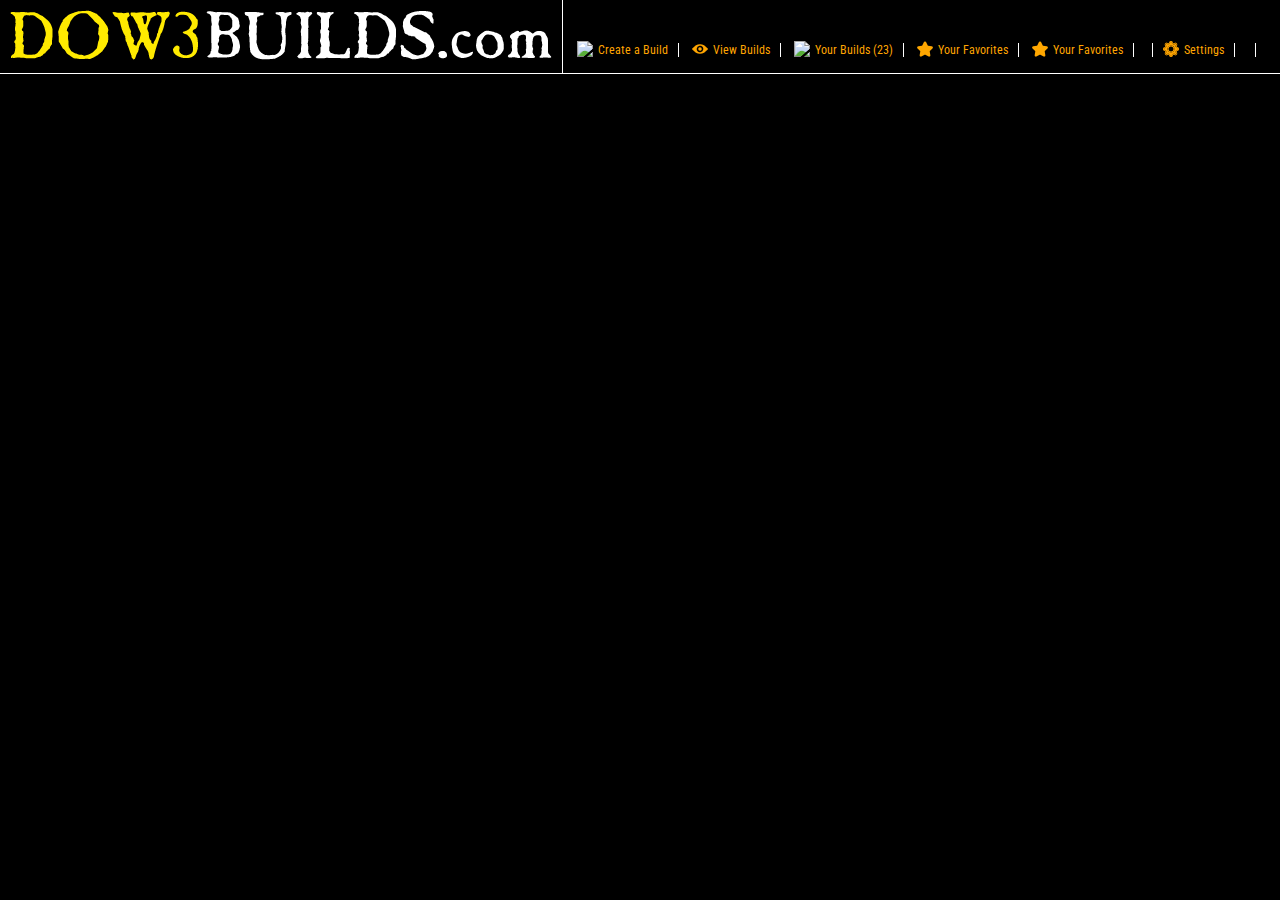
==== commit 4c5b99b1: "Finished Builds page for now, started adding other faction images" ====
--- a/index.html
+++ b/index.html
@@ -71,23 +71,9 @@
 		<header>
 			<form id="form">
 			<a id="logo" href="index.html"><img src="images/logo.png" /></a>
-			<!-- <div id="race-select">
-				<label>
-					<input type="radio" name="r" value="sm" />
-					<div id="spacemarines_button"></div>
-				</label>
-				<label>
-					<input type="radio" name="r" value="ork" />
-					<div id="orks_button"></div>
-				</label>
-				<label>
-					<input type="radio" name="r" value="eld" />
-					<div id="eldar_button"></div>
-				</label>
-			</div> -->
 			<div id="menu">
 				<a id="createBuild_button" href="create.html"><img src="images/create.png"/>Create a Build</a>
-				<a id="viewBuild_button" href="view.html"><img src="images/view.png"/>View Builds</a>
+				<a id="viewBuild_button" href="builds.html"><img src="images/view.png"/>View Builds</a>
 				<!-- <button id="submit" title="Updates the URL of this page with your build. Bookmark this URL for saving the edit page."><img src="images/save.png" />Temporarily Save</button> -->
 				<!-- <a href="#" id="save" title="Updates the URL of this page with your build. Bookmark this URL for saving the edit page."><img src="images/save.png" />Temporarily Save</a>
 				<p id="share">Your build URL: <input type="text" id="results" title="This is your Build Page URL. You can click copy to the right to copy it to clipboard for sharing."/></p>
--- a/main.css
+++ b/main.css
@@ -1,6 +1,33 @@
-*{
-	margin: 0;
-	padding: 0;
+html, body, div, span, applet, object, iframe,
+h1, h2, h3, h4, h5, h6, p, blockquote, pre,
+a, abbr, acronym, address, big, cite, code,
+del, dfn, em, img, ins, kbd, q, s, samp,
+small, strike, strong, sub, sup, tt, var,
+b, u, i, center,
+dl, dt, dd, ol, ul, li,
+fieldset, form, label, legend,
+table, caption, tbody, tfoot, thead, tr, th, td,
+article, aside, canvas, details, embed, 
+figure, figcaption, footer, header, hgroup, 
+menu, nav, output, ruby, section, summary,
+time, mark, audio, video {
+    margin: 0;
+    padding: 0;
+    border: 0;
+    font-size: 100%;
+    font: inherit;
+    vertical-align: baseline;
+}
+/* HTML5 display-role reset for older browsers */
+article, aside, details, figcaption, figure, 
+footer, header, hgroup, menu, nav, section {
+    display: block;
+}
+body {
+    line-height: 1;
+}
+ol, ul {
+    list-style: none;
 }
 
 a {
@@ -21,8 +48,6 @@
 header {
 	border-bottom: 1px solid white;
 }
-
-
 
 header a#logo {
 	display: inline-block;
@@ -53,11 +78,17 @@
 	clear: both;
 }
 
+form {
+	display: block;
+	width: 100%;
+}
+
 #race-select {
 	display: inline;
 	text-align: center;
-	margin: 0 10px 0 0;
-	/*border-right: 1px solid white;*/
+	font-size: 12px;
+	border-right: 1px solid white;
+	margin: 0 0 0 5px;
 }
 
 
@@ -67,19 +98,26 @@
 }
 
 #race-select label {
-	font-size: 12px;
+	font-size: 0;
 	display: inline;
 	cursor: pointer;
-	margin: 0 0 0 0;
-	padding: 0 0 0 0;
 }
 #race-select label:hover {
 	color: orange;
 }
+#race-select label:after {
+	content: " - ";
+	font-size: 12px;
+	margin: 0 5px 0 10px;
+}
+#race-select label:last-child:after {
+	content: "";
+}
 #race-select div {
-	display: inline;
-	cursor: pointer;
-	margin: 0 5px 0 0;	
+	font-size: 12px;
+	display: inline;
+	cursor: pointer;	
+	font-weight: bold;
 }
 
 #spacemarines_button {
@@ -122,8 +160,8 @@
 	font-family: 'Roboto Condensed', sans-serif;
 	border: 1px solid orange;
 	padding: 2px;
-	border-radius: 3px;
-	margin: 0 0 0 0;
+	border-radius: 2px;
+	margin: 0 0 0 5px;
 	font-size: 12px;
 }
 
@@ -247,8 +285,8 @@
 	color: white;
 	text-align: center;
 	vertical-align: middle;
-	padding: 8px 0;
-	font-size: 18px;
+	padding: 8px 20px;
+	font-size: 14px;
 	border-bottom: 1px solid white;
 	display: none;
 }
@@ -371,15 +409,17 @@
 .ui-tooltip-content {
 	padding: 10px;
 	font-size: 12px;
+	line-height: 18px;
 }
 
 .tooltips h2 {
-	font-weight: 400;
+	font-size: 16px;
 	color: #fff7c2;
+	margin: 0 0 5px 0;
 }
 
 .tooltips h3 {
-	font-weight: 400;
+	font-size: 14px;
 	margin: 0 0 5px 0;
 }
 
@@ -446,4 +486,94 @@
 }
 .build_elites img {
 	/*margin: 0;*/
+}
+
+#description_holder {
+	width: 80%;
+	display: block;
+	margin: 0 auto;
+}
+
+#description_holder h1 {
+	text-align: center;
+	margin: 0 0 10px 0;
+}
+
+#description_holder textarea {
+	width: 100%;
+	padding: 10px;
+	min-height: 300px;
+	background: #171717;
+	color: white;
+	border: 1px solid orange;
+	border-radius: 2px;
+	font-family: 'Roboto Condensed', sans-serif;
+	line-height: 1.5;
+}
+
+table#build_list {
+	font-size: 14px;
+}
+
+table#build_list td {
+	vertical-align: middle;
+	border-right: none;
+	/*border-bottom: 1px dotted white;*/
+}
+
+table#build_list tr:nth-child(2n) {
+	background: #141414;
+}
+
+table#build_list td img {
+	width: 40px;
+	height: auto;
+	margin: 0 5px 0 0;
+}
+
+table#build_list td img:nth-last-child(1) {
+	margin: 0;
+}
+
+table#build_list th {
+	font-size: 16px;
+	padding: 15px 0;
+}
+
+table#build_list th#votes_c {
+	width: 1%;
+}
+table#build_list th#favorites_c {
+	width: 2%;
+}
+table#build_list th#race_c {
+	width: 5%;
+}
+table#build_list th#title_c {
+	width: 15%;
+}
+table#build_list th#author_c {
+	width: 15%;
+}
+table#build_list th#date_c {
+	width: 10%;
+}
+table#build_list th.elites_c {
+	width: 10%;
+}
+table#build_list th#doctrines_c {
+	width: 15%;
+}
+table#build_list th#desc_c {
+	width: 15%;
+}
+table#build_list th#view_c {
+	width: 5%;
+}
+
+table#build_list td.desc {
+	vertical-align: top;
+	text-align: left;
+	line-height: 16px;
+	font-weight: normal;
 }